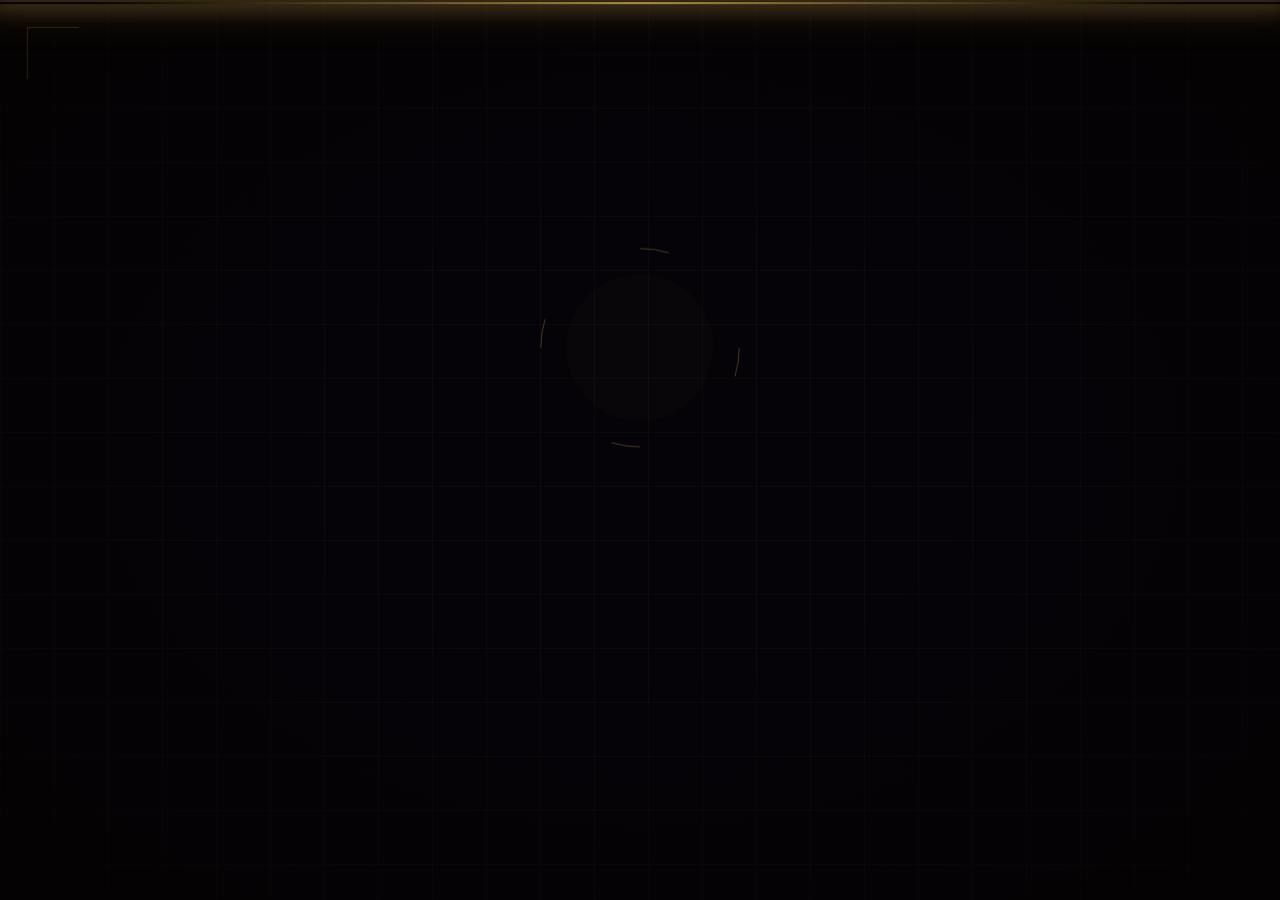
==== auctions/index.html @ a0e3cbb8 "2026-08-18" ====
<!DOCTYPE html>
<html lang="zh-CN">
<head>
  <meta charset="UTF-8">
  <meta name="viewport" content="width=device-width, initial-scale=1.0, viewport-fit=cover">
  <title>拍卖功能 — CSC·Alliance：Public WM</title>
  <link rel="icon" type="image/png" href="/picture/websitelogo.png">
  <style>body{opacity:0}</style>
  <link rel="stylesheet" href="/css/main.css">
  <link rel="stylesheet" href="/css/fui-core.css">
  <script src="/js/fui-core.js"></script>
</head>
<body>
  <canvas id="star-canvas"></canvas>
  <div class="nebula-bg"></div>

  <header class="bw-header">
    <div class="bw-header-row">
      <a href="/" class="bw-htab bw-brand" title="返回主页"><span class="bw-tab-fill"></span><span class="bw-nav-shine"></span>
        <img src="/picture/WS-logo-2.png" class="bw-brand-logo-img" alt="WS">
        <div class="bw-brand-text">
          <span class="bw-brand-cn">CSC·Alliance</span>
          <span class="bw-brand-sub">PUBLIC <span class="bw-brand-wm">WM</span></span>
        </div>
        <span class="bw-brand-hover-label">重返主页</span>
      </a>
      <span class="bw-nav-slash" aria-hidden="true"></span>
      <a href="https://world.wfspeed.run" target="_blank" rel="noopener" class="bw-htab bw-nav-link"><span class="bw-tab-fill"></span><span class="bw-nav-shine"></span><span class="bw-nav-label">世界状态</span></a>
      <span class="bw-nav-slash" aria-hidden="true"></span>
      <a href="https://eelog.wfspeed.run"      target="_blank" rel="noopener" class="bw-htab bw-nav-link"><span class="bw-tab-fill"></span><span class="bw-nav-shine"></span><span class="bw-nav-label">日志分析</span></a>
      <span class="bw-nav-slash" aria-hidden="true"></span>
      <a href="https://item.wfspeed.run"        target="_blank" rel="noopener" class="bw-htab bw-nav-link"><span class="bw-tab-fill"></span><span class="bw-nav-shine"></span><span class="bw-nav-label">物品查询</span></a>
      <span class="bw-nav-slash" aria-hidden="true"></span>
      <a href="https://relic.wfspeed.run"            target="_blank" rel="noopener" class="bw-htab bw-nav-link"><span class="bw-tab-fill"></span><span class="bw-nav-shine"></span><span class="bw-nav-label">核桃溯源</span></a>
      <span class="bw-nav-slash" aria-hidden="true"></span>
      <a href="https://wenxin.baidu.com/?enter_type=chat_site" target="_blank" rel="noopener" class="bw-htab bw-nav-link"><span class="bw-tab-fill"></span><span class="bw-nav-shine"></span><span class="bw-nav-label">人工智能</span></a>
      <span class="bw-nav-slash" aria-hidden="true"></span>
      <a href="/auctions" class="bw-htab bw-nav-link is-current"><span class="bw-tab-fill"></span><span class="bw-nav-shine"></span><span class="bw-nav-label">拍卖功能</span></a>
      <span class="bw-nav-slash" aria-hidden="true"></span>
      <button class="bw-htab bw-nav-link" id="bw-logout-btn" title="退出登录"><span class="bw-tab-fill"></span><span class="bw-nav-shine"></span><span class="bw-nav-label">登出账号</span></button>
      <button class="bw-hamburger" id="bw-hamburger" aria-label="导航菜单" aria-expanded="false">
        <span class="bw-tab-fill"></span>
        <span class="bw-hamburger-icon"><span></span><span></span><span></span></span>
      </button>
    </div>
  </header>
  <div class="bw-drawer-overlay" id="bw-drawer-overlay" aria-hidden="true"></div>
  <nav class="bw-drawer" id="bw-drawer" aria-label="移动端导航">
    <div class="bw-drawer-head">
      <img src="/picture/WS-logo-2.png" class="bw-drawer-head-logo" alt="WS">
      <div><span class="bw-drawer-head-cn">CSC·Alliance</span><span class="bw-drawer-head-sub">PUBLIC <span class="bw-brand-wm">WM</span></span></div>
    </div>
    <div class="bw-drawer-nav">
      <a href="/"    class="bw-drawer-link">主页</a>
      <a href="https://world.wfspeed.run" target="_blank" rel="noopener" class="bw-drawer-link">世界状态</a>
      <a href="https://eelog.wfspeed.run"      target="_blank" rel="noopener" class="bw-drawer-link">日志分析</a>
      <a href="https://item.wfspeed.run"        target="_blank" rel="noopener" class="bw-drawer-link">物品查询</a>
      <a href="https://relic.wfspeed.run"            target="_blank" rel="noopener" class="bw-drawer-link">核桃溯源</a>
      <a href="https://wenxin.baidu.com/?enter_type=chat_site" target="_blank" rel="noopener" class="bw-drawer-link">人工智能</a>
      <div class="bw-drawer-sep"></div>
      <a href="/auctions"   class="bw-drawer-link is-current">拍卖功能</a>
    </div>
    <div class="bw-drawer-logout">
      <button class="bw-drawer-logout-btn" id="bw-drawer-logout-btn">登出账号</button>
    </div>
  </nav>

  <div class="bw-confirm-overlay" id="bw-logout-confirm" aria-hidden="true">
    <div class="bw-confirm-box">
      <span class="bw-c bw-c-tl"></span><span class="bw-c bw-c-tr"></span>
      <span class="bw-c bw-c-bl"></span><span class="bw-c bw-c-br"></span>
      <div class="bw-confirm-icon">
        <svg width="30" height="30" viewBox="0 0 24 24" fill="none" stroke="currentColor" stroke-width="1.8" stroke-linecap="round" stroke-linejoin="round"><path d="M9 21H5a2 2 0 0 1-2-2V5a2 2 0 0 1 2-2h4"/><polyline points="16 17 21 12 16 7"/><line x1="21" y1="12" x2="9" y2="12"/></svg>
      </div>
      <div class="bw-confirm-title">确认登出账号？</div>
      <div class="bw-confirm-sub">登出后需重新输入邮箱与口令验证身份</div>
      <div class="bw-confirm-actions">
        <button class="bw-confirm-btn bw-confirm-cancel" id="bw-confirm-cancel">取消</button>
        <button class="bw-confirm-btn bw-confirm-ok" id="bw-confirm-ok">确认登出</button>
      </div>
    </div>
  </div>

  <!-- 通用确认框（下架等危险操作复用） -->
  <div class="bw-confirm-overlay" id="bw-auc-confirm" aria-hidden="true">
    <div class="bw-confirm-box">
      <span class="bw-c bw-c-tl"></span><span class="bw-c bw-c-tr"></span>
      <span class="bw-c bw-c-bl"></span><span class="bw-c bw-c-br"></span>
      <div class="bw-confirm-icon">
        <svg width="30" height="30" viewBox="0 0 24 24" fill="none" stroke="currentColor" stroke-width="1.8" stroke-linecap="round" stroke-linejoin="round"><path d="M10.29 3.86L1.82 18a2 2 0 0 0 1.71 3h16.94a2 2 0 0 0 1.71-3L13.71 3.86a2 2 0 0 0-3.42 0z"/><line x1="12" y1="9" x2="12" y2="13"/><line x1="12" y1="17" x2="12.01" y2="17"/></svg>
      </div>
      <div class="bw-confirm-title" id="bw-auc-confirm-title">确认操作</div>
      <div class="bw-confirm-sub" id="bw-auc-confirm-sub"></div>
      <div class="bw-confirm-actions">
        <button class="bw-confirm-btn bw-confirm-cancel" id="bw-auc-confirm-cancel">取消</button>
        <button class="bw-confirm-btn bw-confirm-ok" id="bw-auc-confirm-ok">确认</button>
      </div>
    </div>
  </div>

  <div class="bw-wf-bg" aria-hidden="true"><img src="/picture/warframe-logo-blue-black.svg" alt=""></div>

  <main class="page-wrap bw-wrap">
    <section class="bw-tr-panel bw-auc-panel">
      <span class="bw-c bw-c-tl"></span><span class="bw-c bw-c-tr"></span>
      <span class="bw-c bw-c-bl"></span><span class="bw-c bw-c-br"></span>

      <!-- 类型 tab ＋ 功能模式 ＋ 语言切换 -->
      <div class="bw-auc-tabs-row">
        <div class="bw-auc-tabs">
          <button class="bw-type-pill active" data-atype="riven">裂罅Mod</button>
          <button class="bw-type-pill" data-atype="lich">赤毒玄骸</button>
          <button class="bw-type-pill" data-atype="sister">帕尔沃斯的姐妹</button>
        </div>
        <div class="bw-auc-mode-tabs">
          <button class="bw-auc-mode-btn active" data-mode="search">
            <svg width="13" height="13" viewBox="0 0 24 24" fill="none" stroke="currentColor" stroke-width="2.2" stroke-linecap="round" stroke-linejoin="round"><circle cx="11" cy="11" r="7"/><line x1="21" y1="21" x2="16.65" y2="16.65"/></svg>
            搜索拍卖
          </button>
          <button class="bw-auc-mode-btn" data-mode="manage">
            <svg width="13" height="13" viewBox="0 0 24 24" fill="none" stroke="currentColor" stroke-width="2.2" stroke-linecap="round" stroke-linejoin="round"><path d="M11 4H4a2 2 0 0 0-2 2v14a2 2 0 0 0 2 2h14a2 2 0 0 0 2-2v-7"/><path d="M18.5 2.5a2.121 2.121 0 0 1 3 3L12 15l-4 1 1-4 9.5-9.5z"/></svg>
            管理我的拍卖
          </button>
        </div>
        <button class="bw-lang-btn" id="bw-auc-lang-btn" title="切换武器/词条名称显示语言（中↔EN）" aria-label="切换语言">
          <span class="bw-lang-inner">
            <span class="bw-lang-seg active" id="bw-auc-lang-zh">中</span>
            <span class="bw-lang-seg" id="bw-auc-lang-en">EN</span>
          </span>
        </button>
      </div>

      <!-- ══ 搜索模式内容 ══ -->
      <div id="bw-auc-search-zone">
        <!-- 筛选器（按类型动态渲染） -->
        <div class="bw-auc-filters" id="bw-auc-filters"></div>

        <div class="bw-auc-search-row">
          <button class="bw-drawer-btn-update bw-auc-search-btn" id="bw-auc-search-btn">
            <svg width="15" height="15" viewBox="0 0 24 24" fill="none" stroke="currentColor" stroke-width="2" stroke-linecap="round" stroke-linejoin="round"><circle cx="11" cy="11" r="7"/><line x1="21" y1="21" x2="16.65" y2="16.65"/></svg>
            <span>搜索拍卖</span>
          </button>
          <span class="bw-auc-status" id="bw-auc-status"></span>
        </div>
      </div>

      <!-- ══ 管理模式内容 ══ -->
      <div id="bw-auc-manage-zone" style="display:none">
        <div class="bw-auc-manage-toolbar">
          <div class="bw-auc-mine-ctrl-row">
            <input class="bw-auc-mine-kw" id="bw-auc-mine-kw" placeholder="武器名称筛选…" autocomplete="off">
            <div class="bw-auc-mine-vis-pills">
              <button class="bw-auc-mine-vis active" data-mvis="all">全部</button>
              <button class="bw-auc-mine-vis" data-mvis="visible">显示中</button>
              <button class="bw-auc-mine-vis" data-mvis="hidden">已隐藏</button>
            </div>
            <div class="bw-auc-bulk-row">
              <input class="bw-auc-mine-kw bw-auc-bulk-price" id="bw-auc-bulk-price" type="number" min="1" placeholder="批量改价（白金）">
              <button class="bw-auc-mgmt-btn" id="bw-auc-bulk-btn">批量改价</button>
            </div>
          </div>
          <div class="bw-auc-manage-actions">
            <button class="bw-auc-mgmt-btn bw-auc-refresh-btn" id="bw-auc-mine-refresh">
              <svg width="13" height="13" viewBox="0 0 24 24" fill="none" stroke="currentColor" stroke-width="2.2" stroke-linecap="round" stroke-linejoin="round"><polyline points="23 4 23 10 17 10"/><path d="M20.49 15a9 9 0 1 1-2.12-9.36L23 10"/></svg>
              刷新
            </button>
            <button class="bw-auc-mgmt-btn bw-auc-create-primary" id="bw-auc-create-btn">＋ 上架新拍卖</button>
          </div>
          <span class="bw-auc-status" id="bw-auc-manage-status"></span>
        </div>
      </div>
    </section>

    <!-- 我的拍卖列表（仅管理模式） -->
    <section class="bw-tr-panel bw-auc-panel" id="bw-auc-mine-panel" style="display:none">
      <div class="bw-inv-section-head">
        <span class="bw-inv-section-title">我的拍卖（<span id="bw-auc-mine-n">0</span>）</span>
        <span class="bw-tr-col-hint">当前类型 · 不含已关闭订单</span>
      </div>
      <div class="bw-auc-list" id="bw-auc-mine-list"></div>
    </section>

    <!-- 改价弹窗 -->
    <div class="bw-auc-modal-overlay" id="bw-auc-edit-modal" style="display:none" aria-hidden="true">
      <div class="bw-auc-modal">
        <span class="bw-c bw-c-tl"></span><span class="bw-c bw-c-tr"></span>
        <span class="bw-c bw-c-bl"></span><span class="bw-c bw-c-br"></span>
        <div class="bw-auc-modal-title" id="bw-auc-edit-title">改价</div>
        <div class="bw-auc-modal-field">
          <label>新价格（白金）</label>
          <input type="number" min="1" id="bw-auc-edit-price" class="bw-auc-modal-input" placeholder="输入新价格">
        </div>
        <div class="bw-auc-modal-field">
          <label>成交方式</label>
          <div class="bw-auc-modal-radios">
            <label><input type="radio" name="bw-auc-edit-type" value="buyout" checked> 一口价</label>
            <label><input type="radio" name="bw-auc-edit-type" value="starting"> 起拍价</label>
          </div>
        </div>
        <div class="bw-auc-modal-err" id="bw-auc-edit-err"></div>
        <div class="bw-auc-modal-actions">
          <button class="bw-auc-modal-cancel" id="bw-auc-edit-cancel">取消</button>
          <button class="bw-auc-modal-ok" id="bw-auc-edit-ok">确认改价</button>
        </div>
      </div>
    </div>

    <!-- 上架弹窗 -->
    <div class="bw-auc-modal-overlay" id="bw-auc-create-modal" style="display:none" aria-hidden="true">
      <div class="bw-auc-modal bw-auc-modal-lg">
        <span class="bw-c bw-c-tl"></span><span class="bw-c bw-c-tr"></span>
        <span class="bw-c bw-c-bl"></span><span class="bw-c bw-c-br"></span>
        <button class="bw-auc-modal-close" id="bw-auc-create-close" type="button" title="关闭" aria-label="关闭">
          <svg viewBox="0 0 10 10" fill="none"><path d="M1.5 1.5l7 7M8.5 1.5l-7 7" stroke="currentColor" stroke-width="1.6" stroke-linecap="round"/></svg>
        </button>
        <div class="bw-auc-modal-title" id="bw-auc-create-title">上架新拍卖</div>
        <div id="bw-auc-create-form-wrap"></div>
        <div class="bw-auc-modal-err" id="bw-auc-create-err"></div>
        <div class="bw-auc-modal-actions">
          <button class="bw-auc-modal-cancel" id="bw-auc-create-cancel">取消</button>
          <button class="bw-auc-modal-ok" id="bw-auc-create-ok">确认上架</button>
        </div>
      </div>
    </div>

    <!-- 搜索结果（仅搜索模式） -->
    <section class="bw-tr-panel bw-auc-panel" id="bw-auc-result-section">
      <div class="bw-inv-section-head">
        <span class="bw-inv-section-title">全站拍卖（<span id="bw-auc-result-n">0</span>）</span>
        <span class="bw-riven-avg-badge" id="bw-auc-riven-avg" style="display:none"></span>
        <span class="bw-tr-col-hint">点「复制求购」生成游戏内私聊指令，直接粘贴发送</span>
      </div>
      <!-- 排序 + 在线状态筛选 -->
      <div class="bw-auc-result-ctrl">
        <div class="bw-auc-sort-row">
          <span class="bw-auc-ctrl-label">排序</span>
          <button class="bw-auc-sort-btn active" data-sort="price_asc">价格升序</button>
          <button class="bw-auc-sort-btn" data-sort="price_desc">价格降序</button>
          <button class="bw-auc-sort-btn bw-auc-sort-damage" data-sort="damage_desc" style="display:none">伤害倒序</button>
          <button id="bw-auc-online-first-btn" class="bw-auc-sort-btn">在线优先</button>
        </div>
      </div>
      <div class="bw-auc-online-bar">
        <button class="bw-auc-online-pill active" data-ostatus="all">全部</button>
        <button class="bw-auc-online-pill" data-ostatus="online">在线</button>
        <button class="bw-auc-online-pill" data-ostatus="ingame">游戏中</button>
      </div>
      <div class="bw-auc-list" id="bw-auc-result-list">
        <div class="bw-inv-empty">选择条件后点「搜索拍卖」</div>
      </div>
    </section>
  </main>

  <footer class="bw-footer">
    <div class="bw-footer-sep"></div>
    <div class="bw-footer-inner">
      <div class="bw-beian-row">
        <a href="https://beian.miit.gov.cn/" target="_self" rel="noopener">沪ICP备2022033368号</a>
        <img src="/picture/gongan-beian.png" alt="公安备案" class="bw-beian-icon">
        <a href="https://beian.mps.gov.cn/#/query/webSearch?code=31015102000215" rel="noreferrer" target="_blank">沪公网安备31015102000215号</a>
      </div>
      <p>Copyright &copy; 2026 CSC Alliance All Rights Reserved.</p>
    </div>
  </footer>

  <script src="/js/vendor/gsap/gsap.min.js"></script>
  <script src="/js/vendor/gsap/ScrollTrigger.min.js"></script>
  <script src="/js/shared.js"></script>
  <script src="/js/auctions.js"></script>
</body>
</html>
---- css/main.css ----
/* ═══════════════════════════════════════════════════════════
   main.css —— CSC·Alliance：Boss Tool
   ═══════════════════════════════════════════════════════════ */

@font-face {
  font-family: 'xszt';
  src: url('../fonts/xszt.woff2') format('woff2'),
       url('../fonts/xszt.ttf')   format('truetype');
  font-weight: 400 900;
  font-style: normal;
  font-display: swap;
}

/* ── 可选字体：中文（体积大，只提供 woff2，优先走 Ws-Web CDN，本仓副本兜底） ── */
@font-face {
  font-family: '仓迹高德国妙黑';
  src: url('https://wfspeed.run/fonts/仓迹高德国妙黑.woff2') format('woff2'),
       url('../fonts/仓迹高德国妙黑.woff2') format('woff2');
  font-weight: 400 900; font-style: normal; font-display: swap;
}
@font-face {
  font-family: '演示秋鸿楷';
  src: url('https://wfspeed.run/fonts/演示秋鸿楷.woff2') format('woff2'),
       url('../fonts/演示秋鸿楷.woff2') format('woff2');
  font-weight: 400 900; font-style: normal; font-display: swap;
}
@font-face {
  font-family: 'QIJIFALLBACK';
  src: url('https://wfspeed.run/fonts/QIJIFALLBACK.woff2') format('woff2'),
       url('../fonts/QIJIFALLBACK.woff2') format('woff2');
  font-weight: 400 900; font-style: normal; font-display: swap;
}

/* ── 可选字体：英文/数字 ── */
@font-face {
  font-family: 'Teko-Bold-5';
  src: url('https://wfspeed.run/fonts/Teko-Bold-5.woff2') format('woff2'),
       url('../fonts/Teko-Bold-5.woff2') format('woff2');
  font-weight: 700; font-style: normal; font-display: swap;
}
@font-face {
  font-family: 'LEMONMILK-MediumItalic';
  src: url('https://wfspeed.run/fonts/LEMONMILK-MediumItalic.woff2') format('woff2'),
       url('../fonts/LEMONMILK-MediumItalic.woff2') format('woff2');
  font-weight: 500; font-style: italic; font-display: swap;
}
@font-face {
  font-family: 'Cako-Black';
  src: url('https://wfspeed.run/fonts/Cako-Black.woff2') format('woff2'),
       url('../fonts/Cako-Black.woff2') format('woff2');
  font-weight: 900; font-style: normal; font-display: swap;
}
@font-face {
  font-family: 'Adieu-Regular-Bold';
  src: url('https://wfspeed.run/fonts/Adieu-Regular-Bold.woff2') format('woff2'),
       url('../fonts/Adieu-Regular-Bold.woff2') format('woff2');
  font-weight: 700; font-style: normal; font-display: swap;
}
@font-face {
  font-family: 'Elsie-Black';
  src: url('https://wfspeed.run/fonts/Elsie-Black.woff2') format('woff2'),
       url('../fonts/Elsie-Black.woff2') format('woff2');
  font-weight: 900; font-style: normal; font-display: swap;
}

:root {
  --c-bg:    #07080f;
  --c-bg2:   #0d101e;
  --c-card:  rgba(10,16,34,0.84);
  --c-text:  #cce0f5;   /* 提亮 */
  --c-text2: #8aaccc;   /* 提亮副文本 */
  --c-white: #f4faff;

  /* ── 主题基础色通道（金皮=原值，零回归；赛博皮由下方 override 切换） ── */
  --g-primary: 212,168,74;   /* 主金 */
  --g-mid:     192,148,58;   /* 中金 */
  --g-deep:    185,142,52;   /* 深金/描边 */
  --g-hi:      255,215,100;  /* 高光金 */

  --c-gold-bright: #d4a84a;
  --c-gold-mid:    rgba(var(--g-primary),0.9);
  --c-gold-dim:    rgba(var(--g-mid),0.55);
  --c-gold-faint:  rgba(var(--g-mid),0.22);
  --c-border:      rgba(var(--g-deep),0.38);
  --c-border-s:    rgba(var(--g-primary),0.6);

  /* 求购/出售/警告语义色（标记色：色条/边框/图标用；文字请走下方 --c-*-text 文字档）。
     早年在本 :root 与文末"P2 校准"段各定义了一份 --c-sell/--c-buy，后者实际生效，
     两处数值漂移容易误导——合并到此唯一定义点并保留校准后的生效值，文末重复块已删。 */
  --c-sell: #c44898;  /* 品红降饱和度，不再那么刺眼 */
  --c-buy:  #1e9068;  /* 绿色偏冷，与暗金底色更协调 */
  --c-warn: #e8924a;

  /* 三档"表面"渐变：header(顶栏)/panel(工具栏等大面板)/card(订单行等小卡片)。
     之前全站大量组件直接写死深色渐变字面量，导致主题切换时只有最外层背景跟着变，
     导航栏/资料卡/订单卡片全都没反应——统一改成引用这三个变量，每套主题各自
     override 一份，才能让"护眼色调""极简模式"这些真正贯彻到每个组件。 */
  --c-header-grad: linear-gradient(180deg, rgba(28,22,10,.97) 0%, rgba(18,15,32,.97) 38%, rgba(9,12,26,.99) 100%);
  --c-panel-grad:  linear-gradient(160deg, rgba(16,20,42,.97) 0%, rgba(8,10,22,.98) 100%);
  --c-card-grad:   linear-gradient(160deg, rgba(12,18,38,.9) 0%, rgba(8,12,26,.95) 100%);

  /* ══ 语义变量槽层（五主题设计审计收口）：组件一律消费下列槽位，颜色字面量
        只允许出现在本 :root 与四个主题覆盖块里（取值依据见 DESIGN.md「语义变量槽层」） ══ */

  /* 输入框：暗色主题是"黑底凹槽"，浅底主题是"米白凹槽"；focus 只许同档加深/提亮，不换色相 */
  --c-input-bg: rgba(0,0,0,.45);
  --c-input-focus-bg: rgba(0,0,0,.6);
  --c-input-text: var(--c-white);
  --c-input-placeholder: rgba(96,120,152,.5);

  /* 幽灵按钮（无填充弱按钮）三件套：底色/描边/hover 提亮档。
     注意 hover 是"底色提亮档"（比 bg 高一档透明度），不是描边色 */
  --c-btn-ghost-bg: rgba(255,255,255,.05);
  --c-btn-ghost-border: rgba(255,255,255,.14);
  --c-btn-ghost-hover: rgba(255,255,255,.12);

  /* 浮起表面（第四档）：下拉/抽屉等浮层的渐变底 + option 等纯色底，
     比 card 更深一档才能压住浮层；minimal 不用渐变，两者同为纯色 */
  --c-float-grad: linear-gradient(160deg, #0c1122 0%, #080d1a 60%, #070810 100%);
  --c-float-bg: #0d101e;

  /* 语义色文字档：语义徽章/提示文案里的文字色，暗底 pastel 档；
     浅底主题调深、dark 降饱和（标记色 --c-sell/--c-buy/--c-warn 本身不动） */
  --c-sell-text: #e07ab8;
  --c-buy-text:  #3dd6a0;
  --c-warn-text: #f0a866;
  --c-err-text:  #e8a4cf;

  /* 功能色通道（RGB 三通道槽，用法同 --g-*）：gold 里历史散落的紫/蓝装饰字面量
     全部收编进这两条，让金回归唯一主角；cyber 下对齐霓虹分职（紫=装饰、蓝=主操作） */
  --c-special: 150,80,220;  /* 稀缺/特殊 紫（装饰） */
  --c-info:    80,160,240;  /* 信息/主操作 蓝 */

  /* 系统横幅三件套（整页级错误/维护条）：同族同调，浅底主题整体调浅 */
  --c-alert-bg: #7c2d2d;
  --c-alert-border: #ffc4c4;
  --c-alert-text: #f8d7d7;

  /* 装饰槽：星云染色（RGB 通道）、弹窗遮罩；
     投影色通道——浅底主题换暖棕，纯黑投影落在纸面上会发脏 */
  --c-nebula-tint: 145,95,25;
  --c-mask: rgba(4,6,15,.76);
  --c-shadow-rgb: 0,0,0;

  --r-sm: 4px;
  --r-md: 8px;
  --r-lg: 14px;

  --ease-fast: .18s ease;
  --ease-spring: cubic-bezier(.22,.68,0,1.2);

  /* 4级卡片深度阴影体系 */
  --shadow-bg:    0 2px 12px rgba(0,0,0,.4);
  --shadow-panel: 0 4px 48px rgba(0,0,0,.65), 0 1px 0 rgba(var(--g-primary),.08) inset, 0 0 0 .5px rgba(var(--g-primary),.06) inset;
  --shadow-card:  0 2px 16px rgba(0,0,0,.5), 0 1px 0 rgba(var(--g-primary),.06) inset;
  --shadow-hover: 0 8px 32px rgba(0,0,0,.55), 0 0 20px rgba(var(--g-primary),.12);

  /* 中文 / 英文+数字 分离字体通道：JS 只需改这两个变量，--f-main 自动重组。
     浏览器按 --f-main 列表顺序逐字符找可用字形，英文槽找不到中文字形会
     自动落到中文槽，天然实现"数字随英文、汉字随中文"，无需手动分流逻辑。 */
  --f-cjk-name: 'xszt';
  --f-en-name:  'xszt';
  --f-main: var(--f-en-name), var(--f-cjk-name), 'PingFang SC', 'Microsoft YaHei', sans-serif;
}

/* ── 赛博朋克主题：蓝紫白红霓虹穿插 + 大量流动渐变（用户明确指定色系）。
   --g-primary/mid/deep/hi 四槽位放蓝/紫/深蓝/红，"白"作为渐变里的高光过渡色
   （--cyber-flow-grad），而非塞进某个静态槽——静态变量装不下 5 种色还要循环流动，
   用一条完整渐变去表达"穿插"这个动态效果才对。配合 --cyber-flow-size +
   cyberFlow 动画，可在任意元素上做"蓝→紫→白→红→蓝"流动光效（见下方
   .bw-nav-shine/.bw-tab-fill 的 cyber 专属覆盖）。 ── */
html[data-fui-theme="cyber"] {
  --g-primary: 60,120,255;    /* 电蓝 */
  --g-mid:     150,60,255;    /* 紫罗兰 */
  --g-deep:    40,70,180;     /* 深蓝描边 */
  --g-hi:      255,60,110;    /* 霓虹红/洋红高光 */
  --c-gold-bright: #3c78ff;
  --c-bg:  #070513;
  --c-bg2: #0d0221;
  --cyber-flow-grad: linear-gradient(90deg, #3c78ff, #9633ff, #ffffff, #ff3c6e, #9633ff, #3c78ff);
  --cyber-flow-size: 300% 100%;
  --c-header-grad: linear-gradient(180deg, rgba(20,8,40,.97) 0%, rgba(12,4,28,.97) 38%, rgba(6,3,18,.99) 100%);
  --c-panel-grad:  linear-gradient(160deg, rgba(18,10,42,.95) 0%, rgba(9,3,22,.97) 100%);
  --c-card-grad:   linear-gradient(160deg, rgba(16,8,38,.9) 0%, rgba(9,3,22,.95) 100%);
  /* ── 语义槽覆盖：凹槽/浮层带蓝紫调，功能色对齐霓虹分职（紫=装饰、蓝=主操作）。
        语义文字档沿用 gold pastel 档——霓虹深底上 pastel 依然最清晰，不单独覆盖 ── */
  --c-input-bg: rgba(5,4,22,.5);
  --c-input-focus-bg: rgba(5,4,22,.68);
  --c-input-text: var(--c-white);
  --c-input-placeholder: rgba(105,125,190,.55);
  --c-btn-ghost-bg: rgba(110,140,255,.06);
  --c-btn-ghost-border: rgba(110,140,255,.18);
  --c-btn-ghost-hover: rgba(110,140,255,.14);
  --c-float-grad: linear-gradient(160deg, #150a30 0%, #0c0520 60%, #070312 100%);
  --c-float-bg: #120a28;
  --c-special: 150,60,255;   /* 霓虹紫（装饰） */
  --c-info: 60,120,255;      /* 电蓝（主操作） */
  --c-alert-bg: #5c1428;
  --c-alert-border: #ff7a96;
  --c-alert-text: #ffd0da;
  --c-nebula-tint: 96,60,220;
  --c-mask: rgba(6,3,16,.8);
  --c-shadow-rgb: 4,2,14;
}

/* ── 暗黑色调：完全碳素画风，黑底白字，能看清内容即可（用户明确指定）。
   之前只覆盖了强调色通道，--c-text 仍继承 :root 的浅蓝、--c-card 仍是深蓝
   半透明——不是真正的黑白碳素风，这次补齐文字色/卡片色，彻底去彩色化。 ── */
html[data-fui-theme="dark"] {
  --g-primary: 190,196,206;
  --g-mid:     150,156,168;
  --g-deep:    110,116,128;
  --g-hi:      230,236,244;
  --c-gold-bright: #c6ccd6;
  --c-bg:  #08090b;
  --c-bg2: #0d0f12;
  --c-card: rgba(30,31,34,.84);  /* 随灰阶拉开同步提到 28-34 区间 */
  --c-text:  #f0f0f0;
  --c-text2: #a0a0a0;
  --c-white: #ffffff;
  --c-header-grad: linear-gradient(180deg, rgba(20,20,22,.97) 0%, rgba(14,14,16,.97) 38%, rgba(4,4,5,.99) 100%);
  /* 碳素仪器灰阶：卡/面板明度从原来的 8-22 提到 28-34 区间，层次靠明度差而非色相区分 */
  --c-panel-grad:  linear-gradient(160deg, rgba(34,35,38,.95) 0%, rgba(26,27,30,.97) 100%);
  --c-card-grad:   linear-gradient(160deg, rgba(32,33,36,.9) 0%, rgba(26,27,30,.95) 100%);
  /* ── 语义槽覆盖：中性灰凹槽/浮层；语义文字档整体降饱和——仪表信号灯定位，能辨向即可 ── */
  --c-input-bg: rgba(255,255,255,.05);
  --c-input-focus-bg: rgba(255,255,255,.09);
  --c-input-text: var(--c-white);
  --c-input-placeholder: rgba(160,160,160,.5);
  --c-btn-ghost-bg: rgba(255,255,255,.04);
  --c-btn-ghost-border: rgba(255,255,255,.12);
  --c-btn-ghost-hover: rgba(255,255,255,.1);
  --c-float-grad: linear-gradient(160deg, #2a2b2e 0%, #1a1b1d 100%);
  --c-float-bg: #222326;
  --c-sell-text: #c98bab;
  --c-buy-text:  #4fbc93;
  --c-warn-text: #d99a62;
  --c-err-text:  #c993b8;
  --c-special: 140,90,205;
  --c-info: 110,150,200;
  --c-alert-bg: #5c2828;
  --c-alert-border: #c98f8f;
  --c-alert-text: #e6cdcd;
  --c-mask: rgba(0,0,0,.78);
  --c-shadow-rgb: 0,0,0;
  --fui-vignette: rgba(2,2,2,.85);
  --fui-logo-bg:  radial-gradient(circle at 50% 55%,rgba(24,24,24,.85) 0%,rgba(10,10,10,.96) 55%,rgba(2,2,2,.99) 100%);
  --fui-label-cn: rgba(240,240,240,.95);
}
/* 碳素仪器装饰降级：暖雾星云整层关闭、徽标 glitch 的色偏（hue-rotate）不再触发，
   只留呼吸明暗——仪器面板不需要氛围特效 */
html[data-fui-theme="dark"] .nebula-bg { display: none; }
html[data-fui-theme="dark"] .bw-wf-bg img.glitching { animation: wfBreath 10.8s ease-in-out infinite; }

/* ── 护眼色调：二次专业化设计，放弃旧版"护眼绿"套路（那其实是对比度陷阱，
   绿底+深绿字看似柔和实则容易糊在一起），改用主流电子阅读器验证过的暖色
   纸质基调（参考 Kindle/微信读书"米黄/护眼"模式）：低饱和暖米白背景
   + 暖棕灰正文，规避蓝光刺激的同时保证长时间阅读不费眼、字迹依然清晰。
   强调色改用暖金棕（跟站点原本的金色调性一脉相承，只是压暗压柔应对浅底）。 ── */
html[data-fui-theme="eyecare"] {
  --g-primary: 152,112,58;    /* 暖金棕强调（按钮/边框/图标），与浅色纸质背景协调 */
  --g-mid:     132,96,50;
  --g-deep:    108,78,42;
  --g-hi:      178,136,74;    /* 较亮暖金，hover态 */
  --c-gold-bright: #8a6636;
  --c-bg:  #f2e9d6;           /* 暖米白纸质底色，接近主流阅读App的护眼模式 */
  --c-bg2: #ece0c8;
  --c-card: rgba(255,251,242,.62);
  --c-text:  #4a4138;         /* 暖棕灰正文，避免纯黑的高对比刺激感 */
  --c-text2: #8a7d68;
  --c-white: #2f2a22;
  --shadow-bg:    0 2px 12px rgba(120,95,55,.12);
  --shadow-panel: 0 4px 32px rgba(120,95,55,.14), 0 1px 0 rgba(255,255,255,.55) inset, 0 0 0 .5px rgba(152,112,58,.1) inset;
  --shadow-card:  0 2px 12px rgba(120,95,55,.1), 0 1px 0 rgba(255,255,255,.55) inset;
  --shadow-hover: 0 6px 20px rgba(120,95,55,.16), 0 0 14px rgba(152,112,58,.1);
  --fui-vignette: rgba(200,175,130,.3);
  --fui-logo-bg:  radial-gradient(circle at 50% 55%, rgba(255,251,242,.94) 0%, rgba(240,229,202,.97) 55%, rgba(224,208,172,1) 100%);
  --fui-label-cn: rgba(74,65,56,.92);
  /* 纸质浅色调：顶栏/面板/卡片都用暖米白系，不再是深色导航栏突兀地扣在浅色内容上 */
  --c-header-grad: linear-gradient(180deg, rgba(238,228,203,.97) 0%, rgba(230,217,186,.97) 60%, rgba(222,207,172,.99) 100%);
  --c-panel-grad:  linear-gradient(160deg, rgba(255,251,242,.72) 0%, rgba(246,238,220,.8) 100%);
  --c-card-grad:   linear-gradient(160deg, rgba(255,252,245,.68) 0%, rgba(248,240,222,.78) 100%);
  /* ── 语义槽覆盖：浅底全面米白化——凹槽/浮层/幽灵按钮换暖米白+暖棕描边，
        语义文字档调深（pastel 在纸面上会糊成一片），遮罩/投影统一暖棕不发脏 ── */
  --c-input-bg: rgba(255,252,245,.75);
  --c-input-focus-bg: #fffdf8;
  --c-input-text: var(--c-white);   /* eyecare 的 --c-white 语义反转为深棕 #2f2a22 */
  --c-input-placeholder: rgba(138,125,104,.55);
  --c-btn-ghost-bg: rgba(152,112,58,.06);
  --c-btn-ghost-border: rgba(152,112,58,.28);
  --c-btn-ghost-hover: rgba(152,112,58,.12);
  --c-float-grad: linear-gradient(160deg, #fbf5e8 0%, #f2e8d0 100%);
  --c-float-bg: #faf3e3;
  --c-sell-text: #a03c7a;
  --c-buy-text:  #1e7a52;
  --c-warn-text: #b06a20;
  --c-err-text:  #8f2a6b;
  --c-special: 124,62,184;
  --c-info: 58,108,196;
  --c-alert-bg: #f6ddd6;
  --c-alert-border: #a84434;
  --c-alert-text: #7c2d22;
  --c-nebula-tint: 196,158,96;   /* 极淡暖棕，纸面上只留一点暖意 */
  --c-mask: rgba(120,95,55,.35);
  --c-shadow-rgb: 120,95,55;
}
/* 护眼模式下关闭巨型 Warframe 徽标背景呼吸动效——大面积深色装饰图案会
   直接破坏纸质护眼底色的干净观感，且晃动动效本身就是护眼场景要规避的东西 */
html[data-fui-theme="eyecare"] .bw-wf-bg { display: none !important; }

/* ── 极简模式：视觉基调改为与护眼模式同源的暖米纸质色（不再是刺眼的纯白底黑字），
   强制系统字体，关闭一切装饰性动效与非必要背景元素——网速特别差的用户专用，
   功能不减、带宽最小化。配色数值直接对齐护眼模式的 --g-primary/文字色，
   保证两个模式视觉语言一致；区别只在于本模式仍然是纯色平铺（不用渐变/半透明
   合成），把渲染开销压到最低，网络带宽方面同样保持原有的"不加载背景大图/
   不跑装饰动效"策略——这些都只影响视觉渲染，不涉及在线状态维持的心跳请求，
   后者由独立的定时器逻辑负责，不受本主题任何设置影响。 ── */
html[data-fui-theme="minimal"] {
  --g-primary: 152,112,58;
  --g-mid:     132,96,50;
  --g-deep:    108,78,42;
  --g-hi:      178,136,74;
  --c-gold-bright: #8a6636;
  --c-bg:  #f2e9d6;
  --c-bg2: #ece0c8;
  --c-card: #f8f1e2;
  --c-text:  #4a4138;
  --c-text2: #8a7d68;
  --c-white: #2f2a22;
  --shadow-bg:    0 1px 3px rgba(120,95,55,.1);
  --shadow-panel: 0 2px 8px rgba(120,95,55,.12), 0 1px 0 rgba(255,255,255,.5) inset;
  --shadow-card:  0 1px 4px rgba(120,95,55,.1);
  --shadow-hover: 0 2px 8px rgba(120,95,55,.16);
  --fui-vignette: rgba(200,175,130,.16);
  --fui-logo-bg:  radial-gradient(circle at 50% 55%, rgba(255,251,242,1) 0%, rgba(240,229,202,1) 55%, rgba(224,208,172,1) 100%);
  --fui-label-cn: rgba(74,65,56,.92);
  /* 极简模式不用渐变，纯色平铺——少一层渲染计算，也更符合"极简"调性 */
  --c-header-grad: #ece0c8;
  --c-panel-grad:  #f2e9d6;
  --c-card-grad:   #f8f1e2;
  /* 强制系统字体：不受用户已选字体偏好影响（JS 在极简模式下不会写内联覆盖，
     由本规则兜底生效），带宽消耗降到最低 */
  --f-cjk-name: 'PingFang SC', 'Microsoft YaHei', sans-serif;
  --f-en-name:  -apple-system, 'Segoe UI', Roboto, Arial, sans-serif;
  /* ── 语义槽覆盖：与 eyecare 同色系但纯色平铺（浮层不用渐变），
        幽灵按钮描边保持肉眼可见的工程图纸线框感 ── */
  --c-input-bg: #f8f1e2;
  --c-input-focus-bg: #fffdf8;
  --c-input-text: var(--c-white);
  --c-input-placeholder: rgba(138,125,104,.55);
  --c-btn-ghost-bg: rgba(152,112,58,.06);
  --c-btn-ghost-border: rgba(152,112,58,.28);
  --c-btn-ghost-hover: rgba(152,112,58,.12);
  --c-float-grad: #f8f1e2;
  --c-float-bg: #f8f1e2;
  --c-sell-text: #a03c7a;
  --c-buy-text:  #1e7a52;
  --c-warn-text: #b06a20;
  --c-err-text:  #8f2a6b;
  --c-special: 124,62,184;
  --c-info: 58,108,196;
  --c-alert-bg: #f6ddd6;
  --c-alert-border: #a84434;
  --c-alert-text: #7c2d22;
  --c-mask: rgba(120,95,55,.35);
  --c-shadow-rgb: 120,95,55;
}
html[data-fui-theme="minimal"] *,
html[data-fui-theme="minimal"] *::before,
html[data-fui-theme="minimal"] *::after {
  animation-duration: .01ms !important;
  animation-iteration-count: 1 !important;
  transition-duration: .01ms !important;
}
html[data-fui-theme="minimal"] #star-canvas,
html[data-fui-theme="minimal"] .bw-wf-bg,
html[data-fui-theme="minimal"] .nebula-bg { display: none !important; }  /* 星云整层不渲染：纯色平铺，不容许暖雾 */

/* ── gold（默认皮）专属规则作用域占位 ──
   gold 的全部取值即上方 :root，本作用域留空：fui-core.js 会显式写入
   data-fui-theme="gold"（与另外四套主题同构），今后只适用于 gold 的
   装饰/动效规则请挂在这里，不要再堆进 :root 污染其他主题。 */
html[data-fui-theme="gold"] {
  /* 占位：gold 专属覆盖规则放这里 */
}

*, *::before, *::after { box-sizing: border-box; margin: 0; padding: 0; }
html { font-size: 16px; scroll-behavior: smooth; }
/* 部分艺术/书法向中文字体（QIJI FALLBACK、演示秋鸿楷）实际字面比数值字号小得多，
   全站几乎所有尺寸都用 rem，故直接放大根字号做整体补偿，不用逐个组件改字号。 */
html[data-fui-cjk="qiji"]    { font-size: 21px; }
html[data-fui-cjk="qiuhong"] { font-size: 19px; }
body {
  background: var(--c-bg);
  color: var(--c-text);
  font-family: var(--f-main);
  line-height: 1.6;
  min-height: 100vh;
  overflow-x: hidden;
  transition: opacity .36s ease;
}
a { color: inherit; text-decoration: none; }
img { display: block; max-width: 100%; }
input, button, select { font-family: var(--f-main); }
/* 中文文本默认允许在任意两个汉字之间断行（不像西文靠空格分词），
   这意味着 flexbox 的 min-width:auto 自动保护对中文完全无效——
   父容器一旦空间不够，中文按钮文字会被逐字挤成竖排一根柱子，而不是
   整个按钮换到下一行（这是本站移动端反复出现"文字逐字断行"的根因）。
   全局给按钮类文字加 white-space:nowrap，让换行只发生在"按钮之间"
   （靠父容器 flex-wrap），绝不发生在"按钮内部"。 */
button { white-space: nowrap; }

/* ─── 滚动条 ─── */
::-webkit-scrollbar { width: 4px; height: 4px; }
::-webkit-scrollbar-track { background: transparent; }
::-webkit-scrollbar-thumb { background: var(--c-gold-faint); border-radius: 99px; }
::-webkit-scrollbar-thumb:hover { background: var(--c-gold-dim); }
* { scrollbar-width: thin; scrollbar-color: var(--c-gold-faint) transparent; }

/* ─── 星空背景 ─── */
#star-canvas {
  position: fixed; inset: 0; width: 100%; height: 100%;
  z-index: 0; pointer-events: none; background: var(--c-bg);
}
.nebula-bg {
  position: fixed; inset: 0; z-index: 1; pointer-events: none; overflow: hidden;
}
.nebula-bg::before {
  content: ''; position: absolute; width: 90vw; height: 90vw; border-radius: 50%;
  background: radial-gradient(circle, rgba(var(--c-nebula-tint),.12) 0%, rgba(var(--c-nebula-tint),.05) 40%, transparent 70%);
  top: -30vw; left: -20vw;
  animation: nebulaDrift 42s ease-in-out infinite alternate;
  filter: blur(55px);
}
.nebula-bg::after {
  content: ''; position: absolute; width: 65vw; height: 65vw; border-radius: 50%;
  background: radial-gradient(circle, rgba(var(--c-nebula-tint),.08) 0%, rgba(var(--c-nebula-tint),.03) 45%, transparent 70%);
  bottom: -15vw; right: -15vw;
  animation: nebulaDrift 38s ease-in-out infinite alternate-reverse;
  filter: blur(60px);
}
@keyframes nebulaDrift {
  0%   { transform: translate(0,0) scale(1); }
  33%  { transform: translate(4vw, 3vw) scale(1.06); }
  66%  { transform: translate(-3vw, 5vw) scale(.96); }
  100% { transform: translate(5vw,-3vw) scale(1.04); }
}

/* ─── Header ─── */
.bw-header {
  position: sticky; top: 0; z-index: 100;
  height: 62px;
  opacity: 1;
  background: var(--c-header-grad);
  border-bottom: 1px solid rgba(var(--g-deep),.2);
  box-shadow:
    inset 0 1px 0 rgba(var(--g-hi),.06),   /* 顶部高光条 */
    inset 0 -1px 0 rgba(var(--g-primary),.12),
    0 6px 40px rgba(var(--c-shadow-rgb),.9);
  backdrop-filter: blur(10px);
}
/* 斜向金属光感 + 扫描线纹理叠加 */
.bw-header::before {
  content: '';
  position: absolute; inset: 0; pointer-events: none; z-index: 0;
  background:
    /* 对角线高光条（金属光感） */
    linear-gradient(108deg,
      transparent 0%, transparent 38%,
      rgba(var(--g-hi),.045) 48%,
      rgba(var(--g-hi),.06)  50%,
      rgba(var(--g-hi),.045) 52%,
      transparent 62%, transparent 100%),
    /* 横向扫描线 */
    repeating-linear-gradient(
      0deg,
      transparent 0px, transparent 3px,
      rgba(var(--g-primary),.013) 3px, rgba(var(--g-primary),.013) 4px
    );
}
/* 底部金色辉光线 */
.bw-header::after {
  content: '';
  position: absolute; bottom: -1px; left: 6%; right: 6%; height: 1px;
  background: linear-gradient(90deg,
    transparent 0%,
    rgba(var(--g-primary),.55) 22%,
    rgba(var(--g-hi),.95) 50%,
    rgba(var(--g-primary),.55) 78%,
    transparent 100%);
  box-shadow: 0 0 16px 2px rgba(var(--g-primary),.28);
  pointer-events: none;
}

/* ─── 顶栏行：logo + 5 导航 + 登出 = 7 等分区块 ─── */
.bw-header-row {
  display: flex; align-items: stretch;
  height: 100%; width: 100%;
  position: relative; z-index: 1;
}

/* 每个等分区块（含 logo 区）共用尺寸规则 */
.bw-htab {
  flex: 1 1 0; min-width: 0;
  display: flex; align-items: center; justify-content: center;
  position: relative;
}

/* ─── LOGO / BRAND ─── */
.bw-brand { flex: 1.25 1 0; gap: .55rem; padding: 0 .5rem; }
.bw-brand-logo-img {
  width: 34px; height: 34px; object-fit: contain; flex-shrink: 0;
  filter: drop-shadow(0 0 8px rgba(var(--g-primary),.6)) drop-shadow(0 0 20px rgba(var(--g-primary),.25));
}
.bw-brand-text { display: flex; flex-direction: column; gap: 1px; min-width: 0; }
.bw-brand-cn {
  font-family: var(--f-main); font-weight: 900; font-size: .92rem;
  letter-spacing: .04em; line-height: 1.15;
  color: var(--c-gold-bright);
  text-shadow: 0 0 22px rgba(var(--g-primary),.55), 0 0 44px rgba(var(--g-primary),.2);
  white-space: nowrap; overflow: hidden; text-overflow: ellipsis;
}
.bw-brand-sub {
  font-family: var(--f-main); font-weight: 700; font-size: .56rem;
  letter-spacing: .24em; line-height: 1;
  /* 可读性下限：原 rgba(180,205,235,.38) 在暗底偏灰、浅底直接消失，
     改走主题副文本色 + 提 alpha，五套主题都能看清 */
  color: var(--c-text2); opacity: .78;
  padding-left: .06em;
}
/* "PUBLIC WM" 的 WM 两字母横向拉伸，提升辨识度（副标/抽屉共用） */
.bw-brand-wm {
  display: inline-block;
  transform: scaleX(1.32);
  letter-spacing: .02em;
}

/* logo 区可点击返回主页：悬停效果与右侧导航框体完全一致
   （金色平行四边形填充 + 底部辉光线 + 呼吸脉动），非悬停时正常显示 logo。
   悬停时 logo/文字淡出，浮现"重返主页"字样（样式与导航文字统一）。 */
/* logo 是顶栏最左区块，梯形：左垂直、右斜切。
   clip-path 直接加在容器上，将 fill/shine/文字全部剪裁到梯形范围内，
   比单独剪裁 fill 更彻底——再无矩形溢出边缘。
   offset 18px ≈ header 62px × tan(16°)，与 .bw-nav-slash skewX(-16deg) 精确对齐。 */
a.bw-brand {
  cursor: pointer; text-decoration: none; overflow: hidden;
  clip-path: polygon(0 0, 100% 0, calc(100% - 18px) 100%, 0 100%);
}
a.bw-brand .bw-tab-fill { transform: none; }
/* 登出：镜像梯形，左斜切、右垂直 */
#bw-logout-btn {
  overflow: hidden;
  clip-path: polygon(18px 0, 100% 0, 100% 100%, 0 100%);
}
#bw-logout-btn .bw-tab-fill { transform: none; }
/* logo/登出 hover 时填充更实，配合 logo 完全隐藏，看起来就是一个纯金色梯形按钮 */
a.bw-brand:hover .bw-tab-fill,
#bw-logout-btn:hover .bw-tab-fill {
  background: linear-gradient(180deg, rgba(var(--g-hi),.5) 0%, rgba(var(--g-primary),.34) 100%);
}
.bw-brand-hover-label {
  position: absolute; inset: 0;
  display: flex; align-items: center; justify-content: center;
  color: rgb(var(--g-hi));
  font-family: var(--f-main); font-weight: 900; font-size: 1.15rem;
  letter-spacing: .1em;
  text-shadow: 0 0 22px rgba(var(--g-hi),.85);
  opacity: 0; pointer-events: none;
  transition: opacity .22s ease;
  z-index: 2;
}
a.bw-brand .bw-brand-logo-img,
a.bw-brand .bw-brand-text { position: relative; z-index: 1; transition: opacity .22s ease; }
a.bw-brand:hover .bw-brand-logo-img,
a.bw-brand:hover .bw-brand-text { opacity: 0; }
a.bw-brand:hover .bw-brand-hover-label {
  opacity: 1;
  animation: navLabelGlitch .42s steps(1,end) 1;
}
/* 与 .bw-nav-link:hover 完全相同的填充/辉光/脉动 */
a.bw-brand:hover .bw-tab-fill {
  opacity: 1;
  animation: navFillPulse 2.8s ease-in-out infinite;
}
a.bw-brand:hover .bw-nav-shine {
  opacity: 1; left: 8%; right: 8%;
  animation: navShinePulse 2.6s ease-in-out infinite;
}

/* ─── 导航 / 登出 按钮（完全统一样式） ─── */
.bw-nav-link {
  text-decoration: none; white-space: nowrap; cursor: pointer;
  background: none; border: none; padding: 0 .35rem;
  font-family: var(--f-main);
  color: var(--c-gold-mid);
  font-size: .94rem; font-weight: 900;
  letter-spacing: .07em; text-transform: uppercase;
  transition: color .22s ease, text-shadow .22s ease;
}
.bw-nav-link:hover {
  color: rgb(var(--g-hi));
  text-shadow: 0 0 22px rgba(var(--g-hi),.85);
}

/* 目标锁定边角括号 — 悬停时从两个对角淡入，呼应登录卡/确认弹窗的 .bw-c 视觉语言 */
.bw-nav-link::before, .bw-nav-link::after {
  content: ''; position: absolute; z-index: 3;
  width: 8px; height: 8px; opacity: 0;
  transition: opacity .2s ease, transform .2s ease;
  pointer-events: none;
}
.bw-nav-link::before {
  top: 7px; left: 13px; transform: translate(-3px,-3px);
  border-top: 1.5px solid rgb(var(--g-hi)); border-left: 1.5px solid rgb(var(--g-hi));
}
.bw-nav-link::after {
  bottom: 7px; right: 13px; transform: translate(3px,3px);
  border-bottom: 1.5px solid rgb(var(--g-hi)); border-right: 1.5px solid rgb(var(--g-hi));
}
.bw-nav-link:hover::before, .bw-nav-link:hover::after {
  opacity: .9; transform: translate(0,0);
}

/* 文字信号锁定闪烁 — 悬停瞬间一次性色差闪烁，随后收束为稳定辉光（非循环，只在进入时播放一次）。
   闪烁的两个色差色（品红/青）是"信号干扰"这个视觉隐喻本身的固有色，不随主题变——就像所有
   主题下电视雪花噪点都是黑白一样，保留原样，只有收束终态改为主题变量。 */
.bw-nav-label {
  position: relative; z-index: 1;
  display: inline-block;
}
.bw-nav-link:hover .bw-nav-label {
  animation: navLabelLock .4s steps(1,end) 1;
}
@keyframes navLabelLock {
  0%   { text-shadow: 2px 0 rgba(255,100,130,.85), -2px 0 rgba(100,220,255,.85); }
  15%  { text-shadow: -2px 0 rgba(255,100,130,.7), 2px 0 rgba(100,220,255,.7); }
  30%  { text-shadow: 1px 0 rgba(255,100,130,.55), -1px 0 rgba(100,220,255,.55); }
  45%  { text-shadow: -1px 0 rgba(255,100,130,.4), 1px 0 rgba(100,220,255,.4); }
  100% { text-shadow: 0 0 22px rgba(var(--g-hi),.85); }
}

/* 平行四边形填充层：与 .bw-nav-slash 共享同一 skewX 变换公式，逐像素贴合、无角度误差。 */
.bw-tab-fill {
  position: absolute; inset: 0; z-index: 0;
  transform: skewX(-16deg) translate3d(0,0,0);
  background: linear-gradient(180deg, rgba(var(--g-hi),.3) 0%, rgba(var(--g-primary),.16) 100%);
  box-shadow: inset 0 0 26px rgba(var(--g-hi),.22);
  opacity: 0;
  transition: opacity .22s ease;
  pointer-events: none;
  overflow: hidden;
  will-change: opacity, filter, transform;
}
.bw-nav-link:hover .bw-tab-fill {
  opacity: 1;
  animation: navFillPulse 2.8s ease-in-out infinite;
}
@keyframes navFillPulse {
  0%, 100% { filter: brightness(1)    saturate(1); }
  50%       { filter: brightness(1.24) saturate(1.12); }
}

/* 故障效果：仅在「当前悬停激活的按钮」上由 JS 随机触发（CD 1.2~3s），
   其余未激活按钮不受影响。特异性 :hover.glitching 高于普通 :hover 规则，播放期间会覆盖它。 */
.bw-nav-link:hover.glitching .bw-tab-fill {
  animation: navFillPulse 2.8s ease-in-out infinite, navFillGlitch .42s steps(3,end) 1;
}
/* brand 按钮梯形容器内填充必须保持 transform:none，glitch 只做 filter 闪烁 */
a.bw-brand:hover.glitching .bw-tab-fill {
  animation: navFillPulse 2.8s ease-in-out infinite, navFillGlitchFlat .42s steps(3,end) 1;
}
@keyframes navFillGlitchFlat {
  0%   { filter: brightness(1)    saturate(1); }
  18%  { filter: brightness(1.75) saturate(1.5)  hue-rotate(18deg); }
  36%  { filter: brightness(.65)  saturate(.8)   hue-rotate(-14deg); }
  54%  { filter: brightness(1.55) saturate(1.3); }
  72%  { filter: brightness(.8); }
  100% { filter: brightness(1)    saturate(1); }
}
@keyframes navFillGlitch {
  0%   { transform: skewX(-16deg) translate3d(0,0,0);      filter: brightness(1)   saturate(1); }
  18%  { transform: skewX(-16deg) translate3d(-4px,2px,0); filter: brightness(1.75) saturate(1.5) hue-rotate(18deg); }
  36%  { transform: skewX(-16deg) translate3d(4px,-2px,0); filter: brightness(.65)  saturate(.8)  hue-rotate(-14deg); }
  54%  { transform: skewX(-16deg) translate3d(-3px,1px,0); filter: brightness(1.55) saturate(1.3); }
  72%  { transform: skewX(-16deg) translate3d(2px,-1px,0); filter: brightness(.8); }
  100% { transform: skewX(-16deg) translate3d(0,0,0);      filter: brightness(1)   saturate(1); }
}
.bw-nav-link.glitching .bw-nav-label,
a.bw-brand.glitching .bw-brand-hover-label {
  animation: navLabelGlitch .42s steps(1,end) 1;
}
@keyframes navLabelGlitch {
  0%   { text-shadow: 2px 0 rgba(255,100,130,.85), -2px 0 rgba(100,220,255,.85); }
  25%  { text-shadow: -2px 0 rgba(255,100,130,.7), 2px 0 rgba(100,220,255,.7); }
  50%  { text-shadow: 1px 0 rgba(255,100,130,.55), -1px 0 rgba(100,220,255,.55); }
  75%  { text-shadow: -1px 0 rgba(255,100,130,.4), 1px 0 rgba(100,220,255,.4); }
  100% { text-shadow: 0 0 22px rgba(var(--g-hi),.85); }
}

/* 底部辉光线 — 悬停期间持续脉动循环，中心向两侧展开后维持呼吸 */
.bw-nav-shine {
  position: absolute; bottom: 0;
  left: 50%; right: 50%; height: 2px; z-index: 2;
  background: linear-gradient(90deg, transparent, rgb(var(--g-hi)), transparent);
  box-shadow: 0 0 10px 2px rgba(var(--g-hi),.6);
  opacity: 0;
  transform: translate3d(0,0,0);
  will-change: opacity, box-shadow;
  transition: opacity .24s ease,
    left .32s cubic-bezier(.22,.68,0,1.2),
    right .32s cubic-bezier(.22,.68,0,1.2);
  pointer-events: none;
}
.bw-nav-link:hover .bw-nav-shine {
  opacity: 1; left: 8%; right: 8%;
  animation: navShinePulse 2.6s ease-in-out infinite;
}
@keyframes navShinePulse {
  0%, 100% { box-shadow: 0 0 10px 2px rgba(var(--g-hi),.6); }
  50%       { box-shadow: 0 0 20px 5px rgba(var(--g-hi),.95); }
}

.bw-nav-label { position: relative; z-index: 1; }

/* 斜切分隔线：角度、粗细、光感与 .bw-tab-fill 一致 */
.bw-nav-slash {
  flex-shrink: 0; align-self: stretch;
  width: 2px;
  background: linear-gradient(180deg,
    transparent 0%,
    rgba(var(--g-deep),.4) 20%,
    rgba(var(--g-hi),.9) 50%,
    rgba(var(--g-deep),.4) 80%,
    transparent 100%);
  box-shadow: 0 0 8px rgba(var(--g-primary),.5);
  transform: skewX(-16deg);
  pointer-events: none;
}

/* ─── 移动端顶栏：只保留 左侧 logo + 右侧 登出按钮 ─── */
@media (max-width: 720px) {
  .bw-header { height: 54px; }
  /* 隐藏 5 个工具导航（<a>）及全部斜线分隔符 */
  .bw-header-row a.bw-nav-link,
  .bw-header-row .bw-nav-slash { display: none !important; }
  /* logo 占据左侧全部剩余空间并左对齐 */
  .bw-brand { flex: 1 1 auto; justify-content: flex-start; padding-left: 1rem; }
  /* 登出按钮固定在右侧，保留完整故障/悬停动效 */
  #bw-logout-btn {
    flex: 0 0 auto; padding: 0 1.2rem;
    font-size: .9rem;
  }
  .bw-brand-cn { font-size: .96rem; }
  .bw-brand-sub { font-size: .52rem; }
  .bw-brand-logo-img { width: 32px; height: 32px; }
}

/* ─── 页面布局 ─── */
.page-wrap { position: relative; z-index: 2; opacity: .95; }
.bw-wrap { max-width: 1180px; margin: 0 auto; padding: 2rem 1.4rem 4rem; }

/* ─── 登出二次确认弹窗 ─── */
.bw-confirm-overlay {
  position: fixed; inset: 0; z-index: 500;
  display: flex; align-items: center; justify-content: center;
  background: var(--c-mask);
  backdrop-filter: blur(4px);
  opacity: 0; visibility: hidden;
  transition: opacity .22s ease, visibility 0s linear .22s;
}
.bw-confirm-overlay.show {
  opacity: 1; visibility: visible;
  transition: opacity .22s ease, visibility 0s linear 0s;
}
.bw-confirm-box {
  position: relative;
  width: 360px; max-width: calc(100vw - 2.4rem);
  background: var(--c-panel-grad);
  border: 1px solid rgba(var(--g-deep),.32);
  padding: 2.1rem 1.9rem 1.7rem;
  text-align: center;
  box-shadow: 0 0 60px rgba(var(--c-shadow-rgb),.7), 0 0 0 1px rgba(var(--g-primary),.05);
  transform: scale(.9) translateY(10px); opacity: 0;
  transition: transform .28s cubic-bezier(.22,.68,0,1.2), opacity .22s ease;
}
.bw-confirm-overlay.show .bw-confirm-box { transform: scale(1) translateY(0); opacity: 1; }
/* 顶部扫描光条 */
.bw-confirm-box::before {
  content: '';
  position: absolute; top: 0; left: 12%; right: 12%; height: 2px;
  background: linear-gradient(90deg, transparent, rgb(var(--g-hi)), transparent);
  box-shadow: 0 0 14px rgba(var(--g-hi),.6);
}
.bw-confirm-icon {
  width: 54px; height: 54px; margin: 0 auto .9rem;
  border-radius: 50%;
  display: flex; align-items: center; justify-content: center;
  background: radial-gradient(circle, rgba(232,146,74,.16) 0%, transparent 72%);
  border: 1px solid rgba(232,146,74,.4);
  color: var(--c-warn);
  box-shadow: 0 0 22px rgba(232,146,74,.22);
  animation: confirmIconPulse 2.2s ease-in-out infinite;
}
@keyframes confirmIconPulse {
  0%,100% { box-shadow: 0 0 16px rgba(232,146,74,.18); }
  50%      { box-shadow: 0 0 30px rgba(232,146,74,.4); }
}
.bw-confirm-title {
  font-family: var(--f-main); font-weight: 800; font-size: 1.08rem;
  color: var(--c-white); letter-spacing: .04em;
}
.bw-confirm-sub {
  margin-top: .5rem; color: var(--c-text2); font-size: .82rem; line-height: 1.6;
}
.bw-confirm-actions {
  margin-top: 1.5rem; display: flex; gap: .8rem;
}
.bw-confirm-btn {
  flex: 1; padding: .62rem 0;
  font-family: var(--f-main); font-size: .88rem; font-weight: 700; letter-spacing: .04em;
  cursor: pointer; transition: all .18s ease;
  clip-path: polygon(9px 0, 100% 0, calc(100% - 9px) 100%, 0 100%);
}
.bw-confirm-cancel {
  background: var(--c-btn-ghost-bg); border: 1px solid var(--c-btn-ghost-border);
  color: var(--c-text2);
}
/* 幽灵按钮 hover 统一：描边走主题金（与全站同类按钮一致），底色提亮一档 */
.bw-confirm-cancel:hover { border-color: var(--c-gold-dim); background: var(--c-btn-ghost-hover); color: var(--c-white); }
.bw-confirm-ok {
  background: linear-gradient(135deg, rgba(232,146,74,.22), rgba(203,74,74,.12));
  border: 1px solid rgba(232,146,74,.6);
  color: var(--c-warn-text);
}
.bw-confirm-ok:hover {
  box-shadow: 0 0 18px rgba(232,146,74,.35);
  /* hover 不再单独提亮一档（原 #ffbf82），文字档统一走 --c-warn-text，
     靠辉光强弱区分悬停态，避免浅底主题再维护一份 hover 文字色 */
  color: var(--c-warn-text);
}

/* 弹窗四角括号（复用登录页 .bw-c 样式，此处独立定义防止未加载登录页样式时缺失） */
.bw-c { position: absolute; width: 14px; height: 14px; pointer-events: none; }
.bw-c-tl { top: 0; left: 0; border-top: 2px solid rgba(var(--g-primary),.5); border-left: 2px solid rgba(var(--g-primary),.5); }
.bw-c-tr { top: 0; right: 0; border-top: 2px solid rgba(var(--g-primary),.5); border-right: 2px solid rgba(var(--g-primary),.5); }
.bw-c-bl { bottom: 0; left: 0; border-bottom: 2px solid rgba(var(--g-primary),.5); border-left: 2px solid rgba(var(--g-primary),.5); }
.bw-c-br { bottom: 0; right: 0; border-bottom: 2px solid rgba(var(--g-primary),.5); border-right: 2px solid rgba(var(--g-primary),.5); }

/* ─── 居中提醒弹窗（高斯模糊遮罩 + 5 主题适配） ─── */
.bw-notice-overlay {
  position: fixed; inset: 0; z-index: 950;
  display: flex; align-items: center; justify-content: center;
  background: rgba(0,0,0,.55);
  backdrop-filter: blur(12px); -webkit-backdrop-filter: blur(12px);
  opacity: 0; visibility: hidden;
  transition: opacity .28s ease, visibility 0s linear .28s;
}
.bw-notice-overlay.show {
  opacity: 1; visibility: visible;
  transition: opacity .28s ease, visibility 0s linear 0s;
}
/* 弹窗主体 */
.bw-notice-box {
  position: relative;
  width: 440px; max-width: calc(100vw - 2.4rem);
  background: var(--c-panel-grad);
  border: 1px solid rgba(var(--g-deep),.32);
  padding: 2.4rem 2.2rem 2rem;
  text-align: center;
  box-shadow: 0 0 80px rgba(var(--c-shadow-rgb),.75), 0 0 0 1px rgba(var(--g-primary),.06);
  transform: scale(.88) translateY(14px); opacity: 0;
  transition: transform .32s cubic-bezier(.22,.68,0,1.15), opacity .24s ease;
}
.bw-notice-overlay.show .bw-notice-box {
  transform: scale(1) translateY(0); opacity: 1;
}
/* 顶部扫描光条 */
.bw-notice-box::before {
  content: '';
  position: absolute; top: 0; left: 10%; right: 10%; height: 2px;
  background: linear-gradient(90deg, transparent, rgb(var(--g-hi)), transparent);
  box-shadow: 0 0 16px rgba(var(--g-hi),.55);
}
/* 警告图标 */
.bw-notice-icon {
  width: 60px; height: 60px; margin: 0 auto 1rem;
  border-radius: 50%;
  display: flex; align-items: center; justify-content: center;
  background: radial-gradient(circle, rgba(232,146,74,.18) 0%, transparent 72%);
  border: 1.5px solid rgba(232,146,74,.45);
  color: var(--c-warn);
  font-size: 1.6rem; line-height: 1;
  box-shadow: 0 0 26px rgba(232,146,74,.25);
  animation: bwNoticeIconPulse 2.4s ease-in-out infinite;
}
@keyframes bwNoticeIconPulse {
  0%,100% { box-shadow: 0 0 18px rgba(232,146,74,.2); }
  50%      { box-shadow: 0 0 36px rgba(232,146,74,.45); }
}
/* 标题 */
.bw-notice-title {
  font-family: var(--f-main); font-weight: 800; font-size: 1.15rem;
  color: var(--c-white); letter-spacing: .05em;
  margin-bottom: .7rem;
}
/* 正文 */
.bw-notice-msg {
  color: var(--c-text2); font-size: .92rem; line-height: 1.75;
  word-break: break-word;
}
/* 关闭按钮 */
.bw-notice-close {
  display: inline-flex; align-items: center; justify-content: center;
  margin-top: 1.6rem; min-width: 140px; padding: .65rem 0;
  font-family: var(--f-main); font-size: .9rem; font-weight: 700;
  letter-spacing: .04em; cursor: pointer;
  background: linear-gradient(135deg, rgba(232,146,74,.22), rgba(203,74,74,.12));
  border: 1px solid rgba(232,146,74,.6);
  color: var(--c-warn-text);
  clip-path: polygon(10px 0, 100% 0, calc(100% - 10px) 100%, 0 100%);
  transition: all .18s ease;
}
.bw-notice-close:hover {
  box-shadow: 0 0 20px rgba(232,146,74,.38);
  color: var(--c-warn-text);
}

/* ── Cyber 主题适配 ── */
html[data-fui-theme="cyber"] .bw-notice-box {
  border-color: rgba(60,120,255,.35);
  box-shadow: 0 0 80px rgba(60,120,255,.2), 0 0 0 1px rgba(60,120,255,.12);
}
html[data-fui-theme="cyber"] .bw-notice-box::before {
  background: linear-gradient(90deg, transparent, rgb(60,120,255), transparent);
  box-shadow: 0 0 16px rgba(60,120,255,.55);
}
html[data-fui-theme="cyber"] .bw-notice-icon {
  background: radial-gradient(circle, rgba(60,120,255,.18) 0%, transparent 72%);
  border-color: rgba(60,120,255,.45);
  color: #3c78ff;
  box-shadow: 0 0 26px rgba(60,120,255,.25);
  animation-name: bwNoticeIconPulseCyber;
}
@keyframes bwNoticeIconPulseCyber {
  0%,100% { box-shadow: 0 0 18px rgba(60,120,255,.2); }
  50%      { box-shadow: 0 0 36px rgba(60,120,255,.45); }
}
html[data-fui-theme="cyber"] .bw-notice-title { color: #b8ccff; }
html[data-fui-theme="cyber"] .bw-notice-close {
  background: linear-gradient(135deg, rgba(60,120,255,.22), rgba(110,140,255,.12));
  border-color: rgba(60,120,255,.6);
  color: #8ab4ff;
}
html[data-fui-theme="cyber"] .bw-notice-close:hover {
  box-shadow: 0 0 20px rgba(60,120,255,.38);
}

/* ── Dark 主题适配 ── */
html[data-fui-theme="dark"] .bw-notice-box {
  border-color: rgba(200,200,200,.2);
}
html[data-fui-theme="dark"] .bw-notice-icon {
  background: radial-gradient(circle, rgba(200,200,200,.12) 0%, transparent 72%);
  border-color: rgba(200,200,200,.35);
  color: #c6ccd6;
  box-shadow: 0 0 26px rgba(200,200,200,.15);
  animation-name: bwNoticeIconPulseDark;
}
@keyframes bwNoticeIconPulseDark {
  0%,100% { box-shadow: 0 0 18px rgba(200,200,200,.12); }
  50%      { box-shadow: 0 0 36px rgba(200,200,200,.3); }
}
html[data-fui-theme="dark"] .bw-notice-title { color: #e0e0e0; }
html[data-fui-theme="dark"] .bw-notice-close {
  background: linear-gradient(135deg, rgba(200,200,200,.15), rgba(200,200,200,.08));
  border-color: rgba(200,200,200,.4);
  color: #c6ccd6;
}
html[data-fui-theme="dark"] .bw-notice-close:hover {
  box-shadow: 0 0 20px rgba(200,200,200,.2);
}

/* ── Eyecare 主题适配 ── */
html[data-fui-theme="eyecare"] .bw-notice-overlay {
  background: rgba(120,95,55,.45);
}
html[data-fui-theme="eyecare"] .bw-notice-box {
  border-color: rgba(138,102,54,.35);
}
html[data-fui-theme="eyecare"] .bw-notice-box::before {
  background: linear-gradient(90deg, transparent, #8a6636, transparent);
  box-shadow: 0 0 16px rgba(138,102,54,.4);
}
html[data-fui-theme="eyecare"] .bw-notice-icon {
  background: radial-gradient(circle, rgba(176,106,32,.15) 0%, transparent 72%);
  border-color: rgba(176,106,32,.4);
  color: #b06a20;
  box-shadow: 0 0 26px rgba(176,106,32,.2);
  animation-name: bwNoticeIconPulseEyecare;
}
@keyframes bwNoticeIconPulseEyecare {
  0%,100% { box-shadow: 0 0 18px rgba(176,106,32,.15); }
  50%      { box-shadow: 0 0 36px rgba(176,106,32,.35); }
}
html[data-fui-theme="eyecare"] .bw-notice-title { color: #4a3a20; }
html[data-fui-theme="eyecare"] .bw-notice-msg { color: #6b5a42; }
html[data-fui-theme="eyecare"] .bw-notice-close {
  background: linear-gradient(135deg, rgba(176,106,32,.2), rgba(138,102,54,.12));
  border-color: rgba(176,106,32,.55);
  color: #b06a20;
}
html[data-fui-theme="eyecare"] .bw-notice-close:hover {
  box-shadow: 0 0 20px rgba(176,106,32,.3);
}

/* ── Minimal 主题适配 ── */
html[data-fui-theme="minimal"] .bw-notice-overlay {
  background: rgba(0,0,0,.35);
  backdrop-filter: blur(6px); -webkit-backdrop-filter: blur(6px);
}
html[data-fui-theme="minimal"] .bw-notice-box {
  background: #f2e9d6;
  border-color: rgba(138,102,54,.25);
  box-shadow: 0 8px 40px rgba(0,0,0,.18);
}
html[data-fui-theme="minimal"] .bw-notice-box::before { display: none; }
html[data-fui-theme="minimal"] .bw-notice-icon {
  background: radial-gradient(circle, rgba(138,102,54,.12) 0%, transparent 72%);
  border-color: rgba(138,102,54,.35);
  color: #8a6636;
  box-shadow: none;
  animation: none;
}
html[data-fui-theme="minimal"] .bw-notice-title { color: #3a2e1e; }
html[data-fui-theme="minimal"] .bw-notice-msg { color: #6b5a42; }
html[data-fui-theme="minimal"] .bw-notice-close {
  background: rgba(138,102,54,.1);
  border-color: rgba(138,102,54,.4);
  color: #8a6636;
  clip-path: none; border-radius: 4px;
}
html[data-fui-theme="minimal"] .bw-notice-close:hover {
  background: rgba(138,102,54,.18);
  box-shadow: none;
}

/* ─── 巨型 Warframe 徽标呼吸背景 ─── */
.bw-wf-bg {
  position: fixed; inset: 0; z-index: 1; pointer-events: none;
  display: flex; align-items: center; justify-content: center;
  overflow: hidden;
}
.bw-wf-bg img {
  width: 80vw; height: 80vh;
  object-fit: contain;
  /* 向下偏移 + 整体放大（1.2 再放大 20% = 1.44），让莲花纹路居中，避开底部不可见的黑色文字 */
  transform: translateY(20%) scale(1.44);
  filter: blur(2px) saturate(1.15);
  opacity: 0;
  animation: wfBreath 10.8s ease-in-out infinite;
  will-change: opacity, transform, filter;
}
@keyframes wfBreath {
  0%, 100% { opacity: 0; }
  50%       { opacity: .4; }
}
@keyframes wfGlitch {
  0%   { transform: translateY(20%) scale(1.44) translate(0,0) skewX(0deg);       filter: blur(2px) saturate(1.15) hue-rotate(0deg); }
  12%  { transform: translateY(20%) scale(1.44) translate(-7px,3px) skewX(2.4deg); filter: blur(1px) saturate(1.5) hue-rotate(18deg); }
  24%  { transform: translateY(20%) scale(1.44) translate(6px,-2px) skewX(-3deg); }
  36%  { transform: translateY(20%) scale(1.44) translate(-4px,4px) skewX(1.5deg); filter: blur(2.4px) saturate(.75) hue-rotate(-14deg); }
  48%  { transform: translateY(20%) scale(1.44) translate(5px,-1px) skewX(-2deg); }
  60%  { transform: translateY(20%) scale(1.44) translate(-3px,2px) skewX(2deg); }
  72%  { transform: translateY(20%) scale(1.44) translate(4px,-3px) skewX(-1deg); }
  84%  { transform: translateY(20%) scale(1.44) translate(-2px,1px) skewX(1deg); }
  100% { transform: translateY(20%) scale(1.44) translate(0,0) skewX(0deg);       filter: blur(2px) saturate(1.15) hue-rotate(0deg); }
}
.bw-wf-bg img.glitching { animation: wfBreath 10.8s ease-in-out infinite, wfGlitch .55s steps(3,end) 1; }

/* ─── 个人资料卡 ─── */
.bw-profile-card {
  display: flex; align-items: center; gap: 1.5rem;
  background: var(--c-panel-grad);
  border: 1px solid var(--c-border);
  border-radius: var(--r-lg);
  padding: 1.4rem 1.8rem;
  box-shadow: var(--shadow-panel);
  transition: box-shadow .3s ease;
}
.bw-profile-card:hover { box-shadow: var(--shadow-hover); }
@media (max-width: 720px) {
  /* 根因：桌面端头像(固定88px)+资料+统计面板(固定260px、flex-shrink:0)横排在一行，
     窄屏下这两块固定宽度加起来就快超过整个屏幕宽度，中间 .bw-profile-info
     （min-width:0）被挤压到几乎为0，中文没有断行点，逐字换行——就是截图里那种排版。
     改成整体纵向堆叠，统计面板宽度也从固定 260px 改成 100%。 */
  .bw-profile-card { flex-direction: column; align-items: flex-start; gap: 1rem; padding: 1.2rem 1.3rem; }
  .bw-profile-info { width: 100%; }
  .bw-profile-panel { width: 100%; margin-left: 0; }
}
.bw-avatar {
  width: 88px; height: 88px; border-radius: 50%;
  border: 2px solid var(--c-gold-mid);
  box-shadow: 0 0 22px rgba(var(--g-primary),.28);
  object-fit: cover; flex-shrink: 0;
  background: var(--c-bg2);
}
.bw-profile-info { min-width: 0; flex: 1 1 auto; }
.bw-ign { font-family: var(--f-main); font-size: 1.35rem; font-weight: 800; color: var(--c-white); letter-spacing: .04em; }
.bw-meta { margin-top: .45rem; color: var(--c-text2); font-size: .85rem; display: flex; gap: 1rem; flex-wrap: wrap; }
.bw-status-dot { width: 7px; height: 7px; border-radius: 50%; display: inline-block; margin-right: .3rem; }
.bw-status-dot.online    { background: var(--c-buy);  box-shadow: 0 0 6px var(--c-buy); }
.bw-status-dot.ingame    { background: var(--c-gold-bright); box-shadow: 0 0 6px var(--c-gold-bright); }
.bw-status-dot.offline   { background: #46506a; }
.bw-status-dot.invisible { background: #46506a; border: 1.5px dashed #6a7a9a; }

/* ─── 在线状态控制模块 ─── */
.bw-status-ctrl { margin-top: .8rem; display: flex; flex-direction: column; gap: .45rem; }
.bw-status-row  { display: flex; align-items: center; gap: .4rem; flex-wrap: wrap; }
.bw-status-label { font-size: .75rem; color: var(--c-text2); min-width: 4em; white-space: nowrap; }
.bw-status-btn {
  font-size: .75rem; padding: .2rem .7rem; border-radius: 20px; cursor: pointer;
  background: var(--c-btn-ghost-bg); border: 1px solid var(--c-btn-ghost-border);
  color: var(--c-text2); transition: all .18s ease;
}
.bw-status-btn:hover { border-color: rgba(var(--g-primary),.5); color: var(--c-gold-bright); }
.bw-status-btn.active-online    { background: rgba(94,207,114,.15); border-color: var(--c-buy); color: var(--c-buy); }
.bw-status-btn.active-ingame    { background: rgba(var(--g-primary),.15); border-color: var(--c-gold-bright); color: var(--c-gold-bright); }
.bw-status-btn.active-invisible { background: rgba(70,80,106,.25); border-color: #6a7a9a; color: #8a9aba; }
.bw-dur-btn {
  font-size: .72rem; padding: .18rem .55rem; border-radius: 20px; cursor: pointer;
  background: var(--c-btn-ghost-bg); border: 1px solid var(--c-btn-ghost-border);
  color: var(--c-text2); transition: all .15s ease;
}
.bw-dur-btn:hover   { border-color: rgba(var(--g-primary),.4); color: var(--c-gold-bright); }
.bw-dur-btn.active  { background: rgba(var(--g-primary),.12); border-color: var(--c-gold-mid); color: var(--c-gold-bright); }
.bw-maintain-toggle {
  font-size: .72rem; padding: .18rem .7rem; border-radius: 20px; cursor: pointer;
  background: var(--c-btn-ghost-bg); border: 1px solid var(--c-btn-ghost-border);
  color: var(--c-text2); transition: all .18s ease;
}
.bw-maintain-toggle.on { background: rgba(94,207,114,.12); border-color: var(--c-buy); color: var(--c-buy); }
.bw-status-timer { font-size: .72rem; color: var(--c-text2); font-variant-numeric: tabular-nums; }

/* ─── 筛选工具栏 ─── */
.bw-toolbar {
  position: relative; z-index: 10;
  margin-top: 1.2rem;
  padding: .8rem 1rem;
  background: var(--c-panel-grad);
  border: 1px solid var(--c-border);
  border-radius: var(--r-lg);
  backdrop-filter: blur(6px);
  box-shadow: 0 2px 24px rgba(var(--c-shadow-rgb),.4), inset 0 1px 0 rgba(var(--g-primary),.07);
  opacity: 0; transform: translateY(10px);
  animation: bwEnterUp .5s cubic-bezier(.22,.68,0,1.2) .1s forwards;
}
.bw-toolbar-top {
  display: flex; align-items: stretch; flex-wrap: wrap; gap: .7rem;
}

/* ─── 工具栏功能分区块：同体系操作用带小标题的小区块包裹 ─── */
.bw-tb-group {
  position: relative;
  flex: 1 1 auto;
  padding: 1.05rem .8rem .6rem;
  background: rgba(var(--g-primary),.028);
  border: 1px solid rgba(var(--g-deep),.22);
  border-radius: var(--r-md);
}
.bw-tb-group-label {
  position: absolute; top: -0.62em; left: .7rem;
  padding: 0 .45rem;
  background: var(--c-float-bg);   /* 吃掉底层渐变接缝的纯色片，随主题浮层档走 */
  border: 1px solid rgba(var(--g-deep),.5);
  border-radius: 99px;
  font-family: var(--f-main); font-size: .64rem; font-weight: 800;
  letter-spacing: .14em;
  text-transform: uppercase;
  line-height: 1.5;
  /* 低对比度修复：不再用半透明暗金实色，改成沿文字流动的双色高光渐变，
     亮度大幅提升的同时带一点赛博朋克流光感，不是静态一坨暗色 */
  background-image: linear-gradient(90deg,
    rgb(var(--g-hi)) 0%, rgb(var(--g-primary)) 35%,
    rgb(var(--g-hi)) 60%, rgb(var(--g-primary)) 100%);
  background-size: 220% auto;
  background-position: 0% center;
  background-clip: text; -webkit-background-clip: text;
  -webkit-text-fill-color: transparent; color: rgb(var(--g-hi));
  text-shadow: 0 0 10px rgba(var(--g-hi),.35);
  animation: bwTbLabelFlow 4.5s linear infinite;
}
@keyframes bwTbLabelFlow { to { background-position: -220% center; } }
@media (prefers-reduced-motion: reduce) { .bw-tb-group-label { animation: none; background-position: 0 center; } }
.bw-tb-group-body { display: flex; align-items: center; flex-wrap: wrap; gap: .45rem; }

/* ─── 特殊拍卖管理入口横幅 ─── */
.bw-auctions-entry {
  position: relative;
  display: flex; align-items: center; gap: 1rem;
  margin-top: 1.2rem;
  padding: .9rem 1.2rem;
  /* 紫系全部走 --c-special 功能色通道：gold 里是装饰紫，cyber 里是霓虹紫，随主题自动换 */
  background: linear-gradient(120deg, rgba(var(--c-special),.1) 0%, var(--c-float-bg) 45%, rgba(var(--g-primary),.06) 100%);
  border: 1px solid rgba(var(--c-special),.34);
  border-radius: var(--r-lg);
  text-decoration: none;
  overflow: hidden;
  transition: border-color var(--ease-fast), box-shadow var(--ease-fast), transform var(--ease-fast);
  opacity: 0; transform: translateY(10px);
  animation: bwEnterUp .5s cubic-bezier(.22,.68,0,1.2) .08s forwards;
}
.bw-auctions-entry > .bw-c { opacity: .5; border-color: rgba(var(--c-special),.6); }
.bw-auctions-entry::after {
  content: '';
  position: absolute; top: -100%; left: -60%; width: 38%; height: 300%;
  background: linear-gradient(108deg, transparent 30%, rgba(var(--c-special),.07) 50%, transparent 70%);
  animation: cardSweep 6s ease-in-out 1.2s infinite;
  pointer-events: none;
}
@keyframes cardSweep {
  0%   { transform: translateX(-5%);  opacity: 0; }
  6%   { opacity: 1; }
  40%  { transform: translateX(340%); opacity: 1; }
  44%  { opacity: 0; }
  100% { transform: translateX(340%); opacity: 0; }
}
.bw-auctions-entry:hover {
  border-color: rgba(var(--c-special),.7);
  box-shadow: 0 0 26px rgba(var(--c-special),.2);
  transform: translateY(-1px);
}
.bw-auctions-entry-icon {
  flex-shrink: 0;
  display: flex; align-items: center; justify-content: center;
  width: 44px; height: 44px; border-radius: 50%;
  background: rgba(var(--c-special),.12);
  border: 1px solid rgba(var(--c-special),.4);
  color: rgba(var(--c-special),.9);
  box-shadow: 0 0 16px rgba(var(--c-special),.2);
}
.bw-auctions-entry-text { flex: 1; min-width: 0; display: flex; flex-direction: column; gap: .15rem; }
.bw-auctions-entry-title {
  font-family: var(--f-main); font-weight: 900; font-size: 1.02rem;
  letter-spacing: .06em; color: rgba(var(--c-special),.95);
  text-shadow: 0 0 18px rgba(var(--c-special),.4);
}
.bw-auctions-entry-sub { font-size: .76rem; color: var(--c-text2); }
.bw-auctions-entry-arrow {
  flex-shrink: 0; color: rgba(var(--c-special),.6);
  transition: transform var(--ease-fast), color var(--ease-fast);
}
.bw-auctions-entry:hover .bw-auctions-entry-arrow { transform: translateX(4px); color: rgba(var(--c-special),.95); }

/* 筛选 pill 组 */
.bw-filter-group { display: flex; gap: .2rem; }
.bw-type-pill, .bw-vis-f-btn {
  padding: .28rem .78rem;
  border: 1px solid rgba(var(--g-deep),.32);
  border-radius: 99px;
  background: var(--c-btn-ghost-bg);
  color: var(--c-text); font-size: .86rem; font-weight: 600;
  cursor: pointer; transition: all var(--ease-fast);
}
.bw-type-pill:hover, .bw-vis-f-btn:hover { border-color: var(--c-gold-dim); color: var(--c-white); background: rgba(var(--g-mid),.07); }
.bw-type-pill.active { background: rgba(var(--g-mid),.2); border-color: var(--c-gold-mid); color: var(--c-gold-bright); box-shadow: 0 0 8px rgba(var(--g-primary),.15); }
.bw-vis-f-btn.active { background: rgba(var(--g-mid),.15); border-color: var(--c-gold-dim); color: var(--c-gold-bright); }
/* 小点指示器（用于特殊/警报筛选按钮） */
.bw-f-dot {
  display: inline-block; width: 6px; height: 6px; border-radius: 50%;
  flex-shrink: 0; transition: box-shadow var(--ease-fast);
}
.bw-f-dot-rare { background: rgba(var(--c-special),.8); }
.bw-f-dot-warn { background: rgba(232,146,74,.8); }

/* SVG 按钮图标 */
.bw-btn-icon {
  width: 12px; height: 12px; flex-shrink: 0;
  vertical-align: middle; margin-bottom: 1px;
}

.bw-special-f-btn, .bw-alert-f-btn {
  display: inline-flex; align-items: center; gap: .38rem;
  padding: .28rem .78rem;
  border: 1px solid rgba(var(--c-special),.32);
  border-radius: 99px;
  background: var(--c-btn-ghost-bg);
  color: var(--c-text); font-size: .86rem; font-weight: 600;
  cursor: pointer; transition: all var(--ease-fast);
}
.bw-alert-f-btn { border-color: rgba(232,146,74,.32); }
.bw-special-f-btn:hover { border-color: rgba(var(--c-special),.7); color: rgba(var(--c-special),.85); background: rgba(var(--c-special),.07); }
.bw-alert-f-btn:hover   { border-color: rgba(232,146,74,.7); color: var(--c-warn-text); background: rgba(232,146,74,.07); }
.bw-special-f-btn.active { background: rgba(var(--c-special),.18); border-color: rgba(var(--c-special),.8); color: rgba(var(--c-special),.9); }
.bw-special-f-btn.active .bw-f-dot-rare { box-shadow: 0 0 6px rgba(var(--c-special),.9); }
.bw-alert-f-btn.active   { background: rgba(232,146,74,.18); border-color: rgba(232,146,74,.8); color: var(--c-warn-text); }
.bw-alert-f-btn.active .bw-f-dot-warn   { box-shadow: 0 0 6px rgba(232,146,74,.9); }

/* 荡漾波纹动画（有数据时） */
.bw-special-f-btn.has-data {
  animation: bwRippleGold 2.8s ease-out infinite;
}
.bw-alert-f-btn.has-data {
  animation: bwRippleRed 2.8s ease-out infinite;
}

/* 特殊物品筛选按钮（cyan-blue 色调） */
.bw-extra-f-btn {
  display: inline-flex; align-items: center; gap: .38rem;
  padding: .28rem .78rem;
  border: 1px solid rgba(100,180,220,.32);
  border-radius: 99px;
  background: var(--c-btn-ghost-bg);
  color: var(--c-text); font-size: .86rem; font-weight: 600;
  cursor: pointer; transition: all var(--ease-fast);
}
.bw-extra-f-btn:hover { border-color: rgba(100,180,220,.7); color: rgba(132,196,224,.85); background: rgba(100,180,220,.07); }
.bw-extra-f-btn.active { background: rgba(100,180,220,.18); border-color: rgba(100,180,220,.8); color: rgba(132,196,224,.9); }
.bw-extra-f-btn.active .bw-f-dot-extra { box-shadow: 0 0 6px rgba(100,180,220,.9); }
.bw-f-dot-extra {
  width: 7px; height: 7px; border-radius: 50%;
  background: rgba(100,180,220,.55);
}
@keyframes bwRippleGold {
  0%   { box-shadow: 0 0 0 0   rgba(var(--g-primary),.85),
                     0 0 0 0   rgba(var(--g-primary),.45); }
  35%  { box-shadow: 0 0 0 6px rgba(var(--g-primary),.0),
                     0 0 0 12px rgba(var(--g-primary),.0); }
  100% { box-shadow: 0 0 0 0   rgba(var(--g-primary),.85),
                     0 0 0 0   rgba(var(--g-primary),.45); }
}
@keyframes bwRippleRed {
  0%   { box-shadow: 0 0 0 0   rgba(220,60,60,.9),
                     0 0 0 0   rgba(220,60,60,.45); }
  35%  { box-shadow: 0 0 0 6px rgba(220,60,60,.0),
                     0 0 0 12px rgba(220,60,60,.0); }
  100% { box-shadow: 0 0 0 0   rgba(220,60,60,.9),
                     0 0 0 0   rgba(220,60,60,.45); }
}

/* 价格区间 */
.bw-price-range { display: flex; align-items: center; gap: .28rem; }
.bw-range-input {
  width: 74px; padding: .28rem .52rem;
  background: var(--c-input-bg); border: 1px solid rgba(var(--g-deep),.32);
  border-radius: var(--r-sm); color: var(--c-input-text); font-size: .86rem;
  -moz-appearance: textfield; outline: none; transition: border-color var(--ease-fast);
}
.bw-range-input::-webkit-inner-spin-button,
.bw-range-input::-webkit-outer-spin-button { -webkit-appearance: none; }
.bw-range-input:focus { border-color: var(--c-gold-mid); }
.bw-range-sep, .bw-range-unit { color: var(--c-text2); font-size: .8rem; }

/* 搜索框 */
.bw-search-wrap { position: relative; }
.bw-search-input {
  width: 160px; padding: .3rem .7rem;
  background: var(--c-input-bg); border: 1px solid rgba(var(--g-deep),.32);
  border-radius: var(--r-sm); color: var(--c-input-text); font-size: .88rem;
  outline: none; transition: border-color var(--ease-fast), width .2s ease;
}
.bw-search-input:focus { border-color: var(--c-gold-mid); width: 200px; }
.bw-search-input::placeholder { color: var(--c-input-placeholder); }

/* 均价倍率 */
.bw-mult-wrap {
  display: flex; align-items: center; gap: .35rem;
  background: rgba(var(--g-primary),.08); border: 1px solid rgba(var(--g-primary),.4);
  border-radius: var(--r-sm); padding: .28rem .7rem;
  box-shadow: 0 0 10px rgba(var(--g-primary),.08);
}
.bw-mult-label { font-size: .82rem; color: var(--c-text); white-space: nowrap; font-weight: 600; }
.bw-mult-input {
  width: 52px; background: var(--c-input-bg); border: 1px solid rgba(var(--g-primary),.35);
  border-radius: 4px; outline: none; padding: .1rem .3rem;
  color: rgb(var(--g-hi)); font-size: .95rem; font-weight: 800;
  -moz-appearance: textfield; text-align: center;
}
.bw-mult-input:focus { border-color: var(--c-gold-bright); box-shadow: 0 0 6px rgba(var(--g-primary),.2); }
.bw-mult-input::-webkit-inner-spin-button,
.bw-mult-input::-webkit-outer-spin-button { -webkit-appearance: none; }
.bw-mult-x { font-size: .82rem; color: var(--c-gold-bright); font-weight: 700; }

/* 语言切换 toggle */
.bw-lang-btn {
  position: relative; padding: 0; width: 64px; height: 26px;
  background: var(--c-input-bg); border: 1px solid var(--c-border);
  border-radius: 99px; cursor: pointer; flex-shrink: 0; overflow: hidden;
  transition: border-color var(--ease-fast), box-shadow var(--ease-fast);
}
.bw-lang-btn::before {
  content: '';
  position: absolute; top: 2px; left: 2px;
  width: calc(50% - 3px); height: calc(100% - 4px);
  background: rgba(var(--g-mid),.22); border-radius: 99px;
  border: 1px solid var(--c-gold-dim);
  transition: transform .22s cubic-bezier(.22,.68,0,1.2), background var(--ease-fast), border-color var(--ease-fast);
  z-index: 0;
}
.bw-lang-btn:hover { border-color: var(--c-gold-dim); box-shadow: 0 0 10px rgba(var(--g-mid),.15); }
.bw-lang-btn.is-en::before { transform: translateX(calc(100% + 2px)); background: rgba(var(--g-mid),.28); border-color: var(--c-gold-mid); }
.bw-lang-inner {
  position: absolute; inset: 0;
  display: flex; align-items: center; pointer-events: none; z-index: 1;
}
.bw-lang-seg {
  flex: 1; text-align: center; font-size: .7rem; font-weight: 700; letter-spacing: .04em;
  transition: color .2s ease; position: relative; z-index: 1;
}
.bw-lang-seg.active { color: var(--c-gold-bright); }
.bw-lang-seg:not(.active) { color: var(--c-text2); }

/* 自定义排序下拉 */
.bw-sort-wrap { position: relative; flex-shrink: 0; }
.bw-sort-trigger {
  display: flex; align-items: center; gap: .4rem;
  padding: .3rem .75rem; min-width: 108px;
  background: var(--c-input-bg); border: 1px solid rgba(var(--g-deep),.32);
  border-radius: var(--r-sm); color: var(--c-text); font-size: .88rem;
  cursor: pointer; white-space: nowrap;
  transition: border-color var(--ease-fast), color var(--ease-fast);
}
.bw-sort-trigger:hover { border-color: var(--c-gold-dim); color: var(--c-white); }
.bw-sort-wrap.is-open .bw-sort-trigger { border-color: var(--c-gold-mid); color: var(--c-gold-bright); }
.bw-sort-arrow {
  width: 10px; height: 6px; flex-shrink: 0; color: var(--c-text2);
  transition: transform .2s ease;
}
.bw-sort-wrap.is-open .bw-sort-arrow { transform: rotate(180deg); }
.bw-sort-dropdown {
  position: absolute; top: calc(100% + 5px); left: 0; right: 0; z-index: 100;
  background: var(--c-float-grad);
  border: 1px solid var(--c-border);
  border-radius: var(--r-md);
  box-shadow: 0 10px 40px rgba(var(--c-shadow-rgb),.7);
  overflow: hidden;
  transform-origin: top center;
  transform: scaleY(0); opacity: 0; pointer-events: none;
  transition: transform .2s cubic-bezier(.22,.68,0,1.2), opacity .15s ease;
}
.bw-sort-wrap.is-open .bw-sort-dropdown {
  transform: scaleY(1); opacity: 1; pointer-events: all;
}
.bw-sort-item {
  padding: .52rem .9rem; font-size: .88rem; color: var(--c-text);
  cursor: pointer; transition: background var(--ease-fast), color var(--ease-fast);
  white-space: nowrap; border-bottom: 1px solid rgba(var(--g-deep),.1);
}
.bw-sort-item:last-child { border-bottom: none; }
.bw-sort-item:hover { background: rgba(var(--g-mid),.1); color: var(--c-white); }
.bw-sort-item.active { background: rgba(var(--g-mid),.18); color: var(--c-gold-bright); }

/* 全部上架/下架 & 刷新按钮 */
.bw-vis-all-btn {
  display: inline-flex; align-items: center; gap: .32rem;
  padding: .28rem .72rem;
  border: 1px solid rgba(32,158,112,.3); border-radius: var(--r-sm);
  background: rgba(32,158,112,.07); color: rgba(32,158,112,.8);
  font-size: .78rem; font-weight: 600; cursor: pointer;
  transition: all var(--ease-fast); white-space: nowrap;
}
.bw-vis-all-btn:hover { background: rgba(32,158,112,.18); color: var(--c-buy); border-color: var(--c-buy); box-shadow: 0 0 10px rgba(32,158,112,.12); }
.bw-vis-all-btn.is-hide { border-color: rgba(100,120,160,.3); background: rgba(100,120,160,.06); color: var(--c-text2); }
.bw-vis-all-btn.is-hide:hover { background: rgba(203,74,158,.1); color: var(--c-sell); border-color: rgba(203,74,158,.4); }
/* 信息蓝走 --c-info 功能色通道（gold=信息蓝，cyber=电蓝主操作）。
   原先的 !important 是防御 .bw-vis-all-btn.is-hide 双类组合的残留写法——
   刷新按钮从不参与上下架状态切换，is-hide 不会落到它头上，且本规则源码顺序
   本就在 .bw-vis-all-btn 之后，平级优先级已够用，无需 !important */
.bw-refresh-btn { border-color: rgba(var(--c-info),.35); background: rgba(var(--c-info),.06); color: rgba(var(--c-info),.85); }
.bw-refresh-btn:hover { background: rgba(var(--c-info),.15); color: rgb(var(--c-info)); border-color: rgba(var(--c-info),.7); box-shadow: 0 0 10px rgba(var(--c-info),.12); }

/* 统计 & 创建 */
.bw-order-stats { font-size: .84rem; color: var(--c-text); letter-spacing: .02em; white-space: nowrap; }
.bw-create-btn {
  display: inline-flex; align-items: center; gap: .38rem;
  padding: .38rem 1rem;
  background: linear-gradient(135deg, rgba(var(--g-mid),.22), rgba(var(--g-deep),.12));  /* 深金档归 --g-deep 通道，随主题换色 */
  border: 1px solid var(--c-gold-mid);
  border-radius: var(--r-md); color: var(--c-gold-bright); font-weight: 700;
  font-size: .84rem; letter-spacing: .05em; cursor: pointer; white-space: nowrap;
  transition: background .2s ease, box-shadow .2s ease, transform .12s ease;
  box-shadow: 0 0 0 rgba(var(--g-mid),0);
}
.bw-create-btn:hover { background: rgba(var(--g-mid),.32); box-shadow: 0 0 18px rgba(var(--g-mid),.28); }
.bw-create-btn:active { transform: scale(.97); }

/* ─── 批量操作面板 ─── */
.bw-batch-panel {
  margin-top: .65rem; padding: .75rem 1rem;
  background: var(--c-panel-grad);
  border: 1px solid rgba(var(--g-primary),.18);
  border-radius: var(--r-lg);
  display: flex; flex-direction: column; gap: .6rem;
  animation: bwEnterUp .3s var(--ease-fast) forwards;
  backdrop-filter: blur(4px);
}
.bw-batch-header {
  display: flex; align-items: center; gap: .8rem;
}
.bw-batch-title {
  font-size: .72rem; font-weight: 800; letter-spacing: .12em; text-transform: uppercase;
  color: var(--c-gold-bright); opacity: .9;
}
.bw-batch-count-label {
  font-size: .76rem; color: var(--c-text2);
}
.bw-batch-count-label strong { color: var(--c-white); font-weight: 700; }

/* 批量操作类型选择 pill */
.bw-batch-type-pills {
  display: flex; gap: .18rem; margin-left: auto;
}
.bw-batch-type-pill {
  padding: .16rem .55rem; border-radius: 99px;
  font-size: .68rem; font-weight: 700; letter-spacing: .05em; cursor: pointer;
  border: 1px solid rgba(var(--g-deep),.25);
  background: var(--c-btn-ghost-bg); color: var(--c-text2);
  transition: all var(--ease-fast);
}
.bw-batch-type-pill:hover { border-color: var(--c-gold-dim); color: var(--c-white); }
.bw-batch-type-pill.active { background: rgba(var(--g-mid),.2); border-color: var(--c-gold-mid); color: var(--c-gold-bright); }
.bw-batch-type-pill[data-bt="sell"].active { background: rgba(203,74,158,.18); border-color: var(--c-sell); color: var(--c-sell); }
.bw-batch-type-pill[data-bt="buy"].active  { background: rgba(32,158,112,.18); border-color: var(--c-buy);  color: var(--c-buy); }

/* ─── Profile Panel（资料卡右侧酷炫区域） ─── */
.bw-profile-panel {
  margin-left: auto; flex-shrink: 0;
  width: 260px; min-height: 90px;
  position: relative;
  border: 1px solid rgba(var(--g-primary),.22);
  border-radius: var(--r-md);
  padding: .75rem 1rem;
  background: var(--c-panel-grad);
  overflow: hidden;
}
/* 扫描线 */
.bw-profile-panel::before {
  content: '';
  position: absolute; left: 0; right: 0; top: 0;
  height: 100%; pointer-events: none;
  will-change: transform;
  background: linear-gradient(180deg, transparent 0%, rgba(var(--g-primary),.04) 50%, transparent 100%);
  animation: bwScanline 4s linear infinite;
}
/* 角标装饰 */
.bw-profile-panel::after {
  content: '';
  position: absolute; bottom: 5px; right: 5px;
  width: 12px; height: 12px;
  border-right: 1.5px solid rgba(var(--g-primary),.5);
  border-bottom: 1.5px solid rgba(var(--g-primary),.5);
  border-radius: 0 0 3px 0;
}
/* GPU 合成：top 动画改用 transform（元素 height:100% 等于父容器高度，
   基准数值与 top 的百分比完全等价，直接互换单位无需换算） */
@keyframes bwScanline {
  0%   { transform: translateY(-100%); }
  100% { transform: translateY(200%); }
}
.bw-panel-corner-tl {
  position: absolute; top: 5px; left: 5px;
  width: 12px; height: 12px;
  border-left: 1.5px solid rgba(var(--g-primary),.5);
  border-top:  1.5px solid rgba(var(--g-primary),.5);
  border-radius: 3px 0 0 0;
}
.bw-panel-grid {
  display: grid; grid-template-columns: 1fr 1fr; gap: .4rem .6rem;
  position: relative; z-index: 1;
}
.bw-panel-stat {
  display: flex; flex-direction: column; gap: .12rem;
}
.bw-panel-label {
  font-size: .6rem; letter-spacing: .1em; text-transform: uppercase;
  color: var(--c-text2); opacity: .7; font-weight: 600;
}
.bw-panel-val {
  font-size: 1.05rem; font-weight: 800; color: var(--c-white);
  font-variant-numeric: tabular-nums; letter-spacing: .02em;
  text-shadow: 0 0 10px rgba(var(--g-primary),.2);
}
/* 面板数值文字统一走语义文字档：浅底主题调深、dark 降饱和，由主题块兜底；
   负收益归入 err 档（语义即"出错了/亏了"，与站内删除/负向=品红系的约定一致） */
.bw-panel-val.sell { color: var(--c-sell-text); text-shadow: 0 0 10px rgba(203,74,158,.25); }
.bw-panel-val.buy  { color: var(--c-buy-text); text-shadow: 0 0 10px rgba(32,158,112,.25); }
.bw-panel-val.warn { color: var(--c-warn-text); text-shadow: 0 0 10px rgba(232,146,74,.3); }
.bw-panel-val.profit-pos { color: var(--c-buy-text); text-shadow: 0 0 10px rgba(32,158,112,.3); }
.bw-panel-val.profit-neg { color: var(--c-err-text); text-shadow: 0 0 10px rgba(200,74,74,.3); }
.bw-panel-ticker {
  grid-column: 1 / -1; margin-top: .25rem; padding-top: .35rem;
  border-top: 1px solid rgba(var(--g-primary),.1);
  display: flex; align-items: center; gap: .4rem;
  font-size: .65rem; color: rgba(var(--g-primary),.6); letter-spacing: .08em;
  overflow: hidden; white-space: nowrap;
}
.bw-panel-ticker-dot {
  width: 5px; height: 5px; border-radius: 50%; flex-shrink: 0;
  background: var(--c-gold-bright);
  animation: bwBlink 1.4s step-start infinite;
}
@keyframes bwBlink { 0%,100%{opacity:1} 50%{opacity:0} }
.bw-panel-ticker-text {
  overflow: hidden; text-overflow: ellipsis; white-space: nowrap; flex: 1;
}

/* 批量操作类型标签 */
.bw-batch-type-tag {
  display: inline-block; font-size: .65rem; font-weight: 800; letter-spacing: .08em;
  padding: .04rem .35rem; border-radius: 3px; text-transform: uppercase;
  background: rgba(var(--g-deep),.14); color: var(--c-gold-bright);
  border: 1px solid rgba(var(--g-deep),.3); vertical-align: middle;
}
.bw-batch-type-tag.is-sell { background: rgba(203,74,158,.14); color: var(--c-sell); border-color: rgba(203,74,158,.3); }
.bw-batch-type-tag.is-buy  { background: rgba(32,158,112,.14); color: var(--c-buy);  border-color: rgba(32,158,112,.3); }

.bw-batch-controls {
  display: flex; align-items: flex-end; gap: .55rem; flex-wrap: wrap;
}
.bw-batch-item {
  display: flex; flex-direction: column; gap: .28rem;
}
.bw-batch-item-accent { margin-left: auto; }
@media (max-width: 700px) { .bw-batch-item-accent { margin-left: 0; } }
.bw-batch-input-row { display: flex; align-items: center; gap: .28rem; }

.bw-batch-field-label { font-size: .68rem; color: var(--c-text2); white-space: nowrap; letter-spacing: .05em; font-weight: 600; }
.bw-batch-unit { font-size: .78rem; color: var(--c-gold-dim); font-weight: 700; flex-shrink: 0; }
.bw-batch-input {
  width: 84px; padding: .3rem .52rem;
  background: var(--c-input-bg); border: 1px solid rgba(var(--g-deep),.28);
  border-radius: var(--r-sm); color: var(--c-input-text); font-size: .84rem; outline: none;
  -moz-appearance: textfield; transition: border-color var(--ease-fast);
}
.bw-batch-input::-webkit-inner-spin-button,
.bw-batch-input::-webkit-outer-spin-button { -webkit-appearance: none; }
.bw-batch-input:focus { border-color: var(--c-gold-mid); box-shadow: 0 0 0 2px rgba(var(--g-primary),.08); }
.bw-batch-btn {
  padding: .3rem .72rem;
  background: rgba(var(--g-mid),.12); border: 1px solid rgba(var(--g-mid),.35);
  border-radius: var(--r-sm); color: var(--c-gold-bright); font-size: .78rem;
  font-weight: 700; cursor: pointer; white-space: nowrap;
  transition: background var(--ease-fast), box-shadow var(--ease-fast), border-color var(--ease-fast);
}
.bw-batch-btn:hover { background: rgba(var(--g-mid),.25); border-color: var(--c-gold-mid); box-shadow: 0 0 10px rgba(var(--g-primary),.18); }
.bw-batch-btn:disabled { opacity: .35; cursor: default; pointer-events: none; }
.bw-batch-btn-accent {
  background: linear-gradient(135deg, rgba(var(--g-mid),.22), rgba(var(--g-deep),.14));  /* 深金档归 --g-deep 通道 */
  border-color: var(--c-gold-mid); padding: .3rem .9rem;
  box-shadow: 0 1px 8px rgba(var(--g-primary),.1);
}
.bw-batch-btn-accent:hover { background: rgba(var(--g-mid),.35); box-shadow: 0 0 16px rgba(var(--g-primary),.28); }

/* 批量改价"向上取整"选项——精确 / 精确到5 / 精确到10 三选一 */
.bw-round-pills { display: flex; gap: .3rem; margin-top: .5rem; flex-wrap: wrap; }
.bw-round-pill {
  padding: .2rem .6rem;
  border: 1px solid rgba(var(--g-deep),.3); border-radius: 99px;
  background: var(--c-btn-ghost-bg); color: var(--c-text2);
  font-size: .72rem; font-weight: 700; cursor: pointer;
  transition: all var(--ease-fast);
}
.bw-round-pill:hover { border-color: var(--c-gold-dim); color: var(--c-white); }
.bw-round-pill.active {
  background: rgba(var(--g-mid),.2); border-color: var(--c-gold-mid);
  color: var(--c-gold-bright); box-shadow: 0 0 8px rgba(var(--g-primary),.15);
}

.bw-batch-progress {
  display: flex; align-items: center; gap: .65rem;
}
.bw-batch-bar-wrap {
  flex: 1; height: 4px; background: rgba(var(--g-deep),.12);
  border-radius: 99px; overflow: visible; /* 允许彗星头部辉光溢出轨道边界，不被裁掉 */
}
.bw-batch-bar {
  position: relative;
  height: 100%;
  background:
    linear-gradient(90deg, var(--c-gold-dim), var(--c-gold-bright)),
    repeating-linear-gradient(115deg,
      transparent            0,
      transparent            6px,
      rgba(var(--g-hi),.6)   6px,
      rgba(var(--g-hi),.6)   7px,
      transparent            7px,
      transparent            16px);
  background-size: 100% 100%, 240% 240%;
  background-position: 0 0, 0% 0%;
  border-radius: 99px; width: 0%;
  transition: width .25s ease;
  animation: batchBarFlow 1.3s linear infinite;
}
@keyframes batchBarFlow {
  from { background-position: 0 0, 0% 0%; }
  to   { background-position: 0 0, -100% -100%; }
}
/* 彗星头部：始终贴在进度条当前前沿，随宽度变化自动跟随 */
.bw-batch-bar::after {
  content: '';
  position: absolute; top: 50%; right: -2px;
  width: 9px; height: 9px;
  background: radial-gradient(circle, rgb(var(--g-hi)) 0%, rgba(var(--g-hi),.95) 40%, rgba(var(--g-primary),0) 75%);
  border-radius: 50%;
  transform: translate(50%, -50%);
  box-shadow: 0 0 7px 3px rgba(var(--g-hi),.9), 0 0 18px 7px rgba(var(--g-primary),.45);
  animation: batchCometPulse 1s ease-in-out infinite;
  pointer-events: none;
}
@keyframes batchCometPulse {
  0%, 100% { opacity: .82; transform: translate(50%,-50%) scale(1);    }
  50%       { opacity: 1;   transform: translate(50%,-50%) scale(1.3); }
}
.bw-batch-prog-text { font-size: .72rem; color: var(--c-text2); white-space: nowrap; font-variant-numeric: tabular-nums; }
.bw-batch-abort-btn {
  display: inline-flex; align-items: center; gap: .28rem;
  padding: .22rem .6rem; flex-shrink: 0;
  background: rgba(203,74,74,.1); border: 1px solid rgba(220,80,80,.4);
  border-radius: var(--r-sm); color: #e08080;
  font-family: var(--f-main); font-size: .7rem; font-weight: 700;
  cursor: pointer; letter-spacing: .04em; white-space: nowrap;
  transition: background var(--ease-fast), border-color var(--ease-fast), color var(--ease-fast);
}
.bw-batch-abort-btn:hover {
  background: rgba(220,80,80,.22); border-color: rgba(220,80,80,.75); color: #ffaaaa;
  box-shadow: 0 0 10px rgba(220,80,80,.2);
}
.bw-batch-abort-btn.is-aborting {
  opacity: .5; pointer-events: none;
}

/* ─── 批量失败态面板 ─── */
.bw-batch-fail {
  position: relative;
  margin-top: .85rem;
  padding: .75rem .95rem;
  background: linear-gradient(160deg, rgba(203,74,74,.09) 0%, rgba(60,20,26,.14) 100%);
  border: 1px solid rgba(220,90,90,.4);
  border-radius: var(--r-md);
  animation: bwEnterUp .3s var(--ease-fast) forwards;
}
.bw-batch-fail::before {
  content: '';
  position: absolute; top: 0; left: 10%; right: 10%; height: 1px;
  background: linear-gradient(90deg, transparent, #e86a6a, transparent);
  box-shadow: 0 0 10px rgba(224,92,92,.55);
}
.bw-batch-fail-head {
  display: flex; align-items: center; justify-content: space-between; gap: .8rem; flex-wrap: wrap;
}
.bw-batch-fail-title {
  display: inline-flex; align-items: center; gap: .45rem;
  color: #f0a0a0; font-size: .84rem; font-weight: 700; letter-spacing: .03em;
}
.bw-batch-fail-title strong { color: #ff8f8f; font-size: .96rem; }
.bw-batch-fail-actions { display: flex; align-items: center; gap: .45rem; }
.bw-batch-fail-btn {
  padding: .32rem .85rem;
  background: var(--c-btn-ghost-bg);
  border: 1px solid rgba(220,90,90,.4);
  border-radius: var(--r-sm);
  color: #e8a0a0; font-family: var(--f-main); font-size: .76rem; font-weight: 700;
  cursor: pointer; transition: all var(--ease-fast);
}
.bw-batch-fail-btn:hover { border-color: #e86a6a; color: #ffbcbc; background: rgba(220,90,90,.12); }
.bw-batch-fail-retry {
  background: linear-gradient(135deg, rgba(232,146,74,.2), rgba(203,74,74,.12));
  border-color: rgba(232,146,74,.55); color: var(--c-warn-text);
}
.bw-batch-fail-retry:hover {
  border-color: var(--c-warn); color: var(--c-warn-text);
  box-shadow: 0 0 14px rgba(232,146,74,.3);
  background: linear-gradient(135deg, rgba(232,146,74,.3), rgba(203,74,74,.18));
}
.bw-batch-fail-close {
  padding: .32rem .75rem;
  min-width: 34px;
  font-size: .92rem;
}
.bw-batch-fail-list {
  margin-top: .7rem; padding-top: .65rem;
  border-top: 1px solid rgba(220,90,90,.18);
  max-height: min(50vh, 420px); overflow-y: auto;
  display: flex; flex-direction: column; gap: .35rem;
}
.bw-batch-fail-row {
  display: flex; align-items: flex-start; justify-content: space-between; gap: .9rem;
  font-size: .76rem; line-height: 1.55;
  padding: .35rem .45rem; border-radius: 4px;
}
.bw-batch-fail-row:nth-child(odd) { background: rgba(255,255,255,.02); }
.bw-batch-fail-name {
  color: var(--c-text);
  white-space: nowrap; overflow: hidden; text-overflow: ellipsis;
  flex: 0 1 auto; min-width: 0;
}
.bw-batch-fail-name em {
  font-style: normal; font-size: .66rem; font-weight: 700;
  color: var(--c-gold-dim); margin-right: .4rem;
  border: 1px solid var(--c-gold-faint); border-radius: 3px; padding: 0 .25rem;
}
.bw-batch-fail-err {
  color: #e6a0a0; flex: 1 1 0; min-width: 0;
  text-align: right; word-break: break-word;
  opacity: .95;
}

/* ─── 价格警报区 ─── */
.bw-alert-section {
  margin-top: 1rem; padding: .8rem 1rem;
  background: rgba(232,146,74,.06); border: 1px solid rgba(232,146,74,.3);
  border-radius: var(--r-lg);
  animation: bwEnterUp .35s var(--ease-fast) forwards;
}
.bw-alert-header {
  display: flex; align-items: center; gap: .6rem; margin-bottom: .7rem;
}
.bw-alert-indicator {
  width: 8px; height: 8px; border-radius: 50%; flex-shrink: 0;
  background: var(--c-warn);
  box-shadow: 0 0 8px rgba(232,146,74,.7);
  animation: bwWarnPulse 2s ease-in-out infinite;
}
@keyframes bwWarnPulse {
  0%,100% { box-shadow: 0 0 6px rgba(232,146,74,.6); }
  50%      { box-shadow: 0 0 14px rgba(232,146,74,.95); }
}
.bw-alert-title { color: var(--c-warn); font-weight: 700; font-size: .9rem; letter-spacing: .06em; text-transform: uppercase; }
.bw-alert-sub { font-size: .78rem; color: var(--c-text2); }
.bw-alert-close {
  margin-left: auto; background: transparent; border: none;
  color: var(--c-text2); cursor: pointer;
  display: flex; align-items: center; justify-content: center;
  width: 24px; height: 24px; border-radius: var(--r-sm);
  transition: color var(--ease-fast), background var(--ease-fast);
}
.bw-alert-close:hover { color: var(--c-warn); background: rgba(232,146,74,.1); }
.bw-alert-list { gap: .35rem; }
.bw-alert-row { border-color: rgba(232,146,74,.35) !important; }
.bw-alert-row:hover { border-color: rgba(232,146,74,.7) !important; }

/* 价格警报浮动按钮 */
.bw-alert-fab {
  position: fixed; bottom: 2rem; right: 2rem; z-index: 20;
  display: flex; align-items: center; gap: .42rem;
  padding: .55rem 1.1rem;
  background: rgba(232,146,74,.13); border: 1px solid rgba(232,146,74,.55);
  border-radius: 99px; color: var(--c-warn); font-size: .84rem; font-weight: 700;
  cursor: pointer; backdrop-filter: blur(8px);
  box-shadow: 0 4px 24px rgba(232,146,74,.22);
  animation: bwFabPulse 2.5s ease-in-out infinite;
  letter-spacing: .04em;
}
.bw-fab-icon { flex-shrink: 0; }
@keyframes bwFabPulse {
  0%,100% { box-shadow: 0 4px 20px rgba(232,146,74,.2); }
  50%      { box-shadow: 0 4px 32px rgba(232,146,74,.52); }
}

/* ─── 侧边快捷导航：回顶部 / 到底部（放左下角，避开右下角的价格警报按钮） ─── */
.bw-scrollnav {
  position: fixed; left: 1.4rem; bottom: 2rem; z-index: 20;
  display: flex; flex-direction: column; gap: .55rem;
}
.bw-scrollnav-btn {
  width: 40px; height: 40px; border-radius: 50%;
  display: flex; align-items: center; justify-content: center;
  background: var(--c-panel-grad); border: 1px solid var(--c-border-s);
  color: var(--c-gold-bright); cursor: pointer; backdrop-filter: blur(8px);
  box-shadow: 0 4px 18px rgba(var(--c-shadow-rgb),.4);
  transition: background var(--ease-fast), border-color var(--ease-fast),
              box-shadow var(--ease-fast), transform var(--ease-fast), opacity .25s ease;
}
.bw-scrollnav-btn svg { width: 16px; height: 16px; }
.bw-scrollnav-btn:hover {
  background: rgba(var(--g-mid),.22); border-color: var(--c-gold-bright);
  box-shadow: 0 4px 22px rgba(var(--g-primary),.3);
  transform: translateY(-2px);
}
.bw-scrollnav-btn:active { transform: translateY(0) scale(.94); }
.bw-scrollnav-btn.is-disabled { opacity: .35; pointer-events: none; }
@media (max-width: 700px) { .bw-scrollnav { left: .8rem; bottom: 5.5rem; } }

/* ─── 订单分栏 ─── */
/* minmax(0,1fr)：防止长文本/nowrap 内容的 min-content 把轨道撑宽，
   保证售卖/求购两列始终按容器宽度严格均分（即使名称变长也不会偏右）。 */
.bw-orders { display: grid; grid-template-columns: minmax(0, 1fr) minmax(0, 1fr); gap: 1.3rem; margin-top: 1.1rem; }
@media (max-width: 700px) { .bw-orders { grid-template-columns: 1fr; } }
.bw-orders-col {
  min-width: 0;
  opacity: 0; transform: translateY(14px);
  animation: bwEnterUp .6s cubic-bezier(.22,.68,0,1.2) .18s forwards;
}
.bw-orders-col:nth-child(2) { animation-delay: .24s; }
.bw-col-title {
  font-size: 1.05rem; font-weight: 900; margin-bottom: .7rem;
  display: flex; align-items: center; gap: .55rem; letter-spacing: .04em; color: var(--c-white);
  text-shadow: 0 0 18px rgba(244,250,255,.08);
  white-space: nowrap; overflow: hidden; text-overflow: ellipsis;
}
.bw-col-title::before { content: ''; width: 3px; height: 1.1rem; border-radius: 99px; display: inline-block; flex-shrink: 0; }
.bw-col-sell::before { background: linear-gradient(180deg, #f06ad0, #a03882); box-shadow: 0 0 10px rgba(203,74,158,.55), 0 0 3px rgba(203,74,158,.9); }
.bw-col-buy::before  { background: linear-gradient(180deg, #3dd6a0, #1a8060); box-shadow: 0 0 10px rgba(32,158,112,.55), 0 0 3px rgba(32,158,112,.9); }
.bw-col-count { color: var(--c-text2); font-size: .78rem; font-weight: 400; }

/* ─── 订单行 ─── */
.bw-order-list { display: flex; flex-direction: column; gap: .4rem; }
.bw-order-row {
  display: flex; flex-direction: column;
  position: relative;
  contain: layout style;
  background: var(--c-card-grad);
  border: 1px solid var(--c-border);
  border-radius: var(--r-md);
  opacity: 0; transform: translateX(-5px);
  animation: bwRowIn .35s cubic-bezier(.22,.68,0,1.2) forwards;
  transition: border-color .22s ease, box-shadow .22s ease, transform .2s ease;
  cursor: pointer; overflow: hidden;
}
.bw-order-row:hover {
  border-color: var(--c-border-s);
  box-shadow: var(--shadow-hover);
  transform: translateY(-1px);
}
.bw-order-row.bw-row-open { border-color: var(--c-gold-mid); box-shadow: 0 0 20px rgba(var(--g-primary),.1); }

/* 订单行主体 */
.bw-order-main-row {
  display: flex; align-items: center; gap: .55rem; padding: .5rem .75rem;
}
.bw-order-content { flex: 1; min-width: 0; }
.bw-order-item {
  display: block; font-weight: 700; color: var(--c-white);
  font-size: 1rem; white-space: nowrap; overflow: hidden; text-overflow: ellipsis; letter-spacing: .02em;
}
.bw-order-extra { color: var(--c-text2); font-size: .82rem; font-weight: 400; }
.bw-order-submeta {
  display: flex; align-items: center; gap: .38rem; flex-wrap: wrap;
  font-size: .8rem; color: var(--c-text2); margin-top: .1rem;
}
.bw-per-trade {
  display: inline-flex; align-items: center; gap: .18em;
  background: rgba(var(--g-mid),.12); color: var(--c-gold-bright);
  border: 1px solid var(--c-gold-faint); border-radius: 3px;
  padding: .05rem .35rem; font-size: .72rem; letter-spacing: .02em; line-height: 1.5;
}
.bw-order-ago { color: var(--c-text2); opacity: .85; }  /* 可读性下限：原 .65 在深底上扫读费力 */

/* 均价标签 */
.bw-avg-badge {
  display: inline-flex; align-items: center; gap: .3em;
  font-size: .78rem; font-weight: 600; padding: .06rem .45rem;
  border-radius: 4px; border: 1px solid;
  white-space: nowrap; line-height: 1.55;
  max-width: 100%; overflow: hidden; text-overflow: ellipsis;
  transition: opacity .3s ease;
}
.bw-avg-badge.loading { opacity: .45; border-color: var(--c-gold-faint); color: var(--c-text2); }
.bw-avg-badge.ok      { background: rgba(32,158,112,.12); border-color: rgba(32,158,112,.4); color: var(--c-buy-text); }
.bw-avg-badge.warn    { background: rgba(232,146,74,.12); border-color: rgba(232,146,74,.45); color: var(--c-warn-text); }
.bw-avg-badge.danger  { background: rgba(203,74,158,.12); border-color: rgba(203,74,158,.4); color: var(--c-sell-text); }
.bw-avg-badge.special { background: rgba(var(--c-special),.1); border-color: rgba(var(--c-special),.38); color: rgba(var(--c-special),.9); }
.bw-avg-badge.nodata  { opacity: .45; border-color: var(--c-gold-faint); color: var(--c-text2); }

/* 稀缺内嵌标签 */
.bw-avg-rare {
  display: inline-block;
  font-size: .6rem; font-weight: 800; letter-spacing: .07em;
  padding: .04rem .3rem; border-radius: 3px;
  background: rgba(var(--c-special),.28); color: rgba(var(--c-special),.9);
  border: 1px solid rgba(var(--c-special),.4);
  vertical-align: middle; text-transform: uppercase; line-height: 1.4;
  flex-shrink: 0;
}
.bw-special-row { border-color: rgba(var(--c-special),.3) !important; }
.bw-special-row:hover { border-color: rgba(var(--c-special),.65) !important; }

/* 裂罅Mod一口价均价徽章：颜色跟随当前主题的 --g-primary，带呼吸光晕，
   放在结果标题行里要足够醒目，同时不能抢过标题本身的视觉重量 */
.bw-riven-avg-badge {
  /* 两栏用 flex:1 1 0 等宽拉伸（不用 grid 1fr，auto-size 容器下 1fr 轨道会按各自
     内容宽度走，左右文字长度不一样时分割线会明显偏移，不居中） */
  display: inline-flex; align-items: stretch;
  font-size: .8rem; font-weight: 700; padding: .3rem .9rem;
  border-radius: 999px; margin-left: .6rem;
  background: rgba(var(--g-mid),.14);
  border: 1px solid rgba(var(--g-primary),.4);
  color: rgb(var(--g-hi));
  white-space: nowrap; line-height: 1.4;
  animation: bwRivenAvgGlow 2.6s ease-in-out infinite;
}
.bw-riven-avg-badge.nodata {
  display: inline-flex; align-items: center; animation: none; opacity: .5;
  background: transparent; border-color: var(--c-gold-faint); color: var(--c-text2);
  font-weight: 600;
}
.bw-riven-avg-badge.special {
  border-color: rgba(var(--c-special),.45); background: rgba(var(--c-special),.12); color: rgba(var(--c-special),.9);
}
.bw-riven-avg-half {
  flex: 1 1 0; display: flex; align-items: center;
}
.bw-riven-avg-half.l { justify-content: flex-end;   text-align: right; padding-right: .6em; }
.bw-riven-avg-half.r { justify-content: flex-start; text-align: left;  padding-left: .6em; }
/* 分割线：两栏严格等宽，分割线天然落在徽章正中，纵向发光短线，比 "//" 更克制也更清晰 */
.bw-riven-avg-sep {
  flex: 0 0 auto; width: 1px; align-self: stretch;
  background: linear-gradient(180deg, transparent, rgba(var(--g-primary),.7), transparent);
}
@keyframes bwRivenAvgGlow {
  0%, 100% { box-shadow: 0 0 0 rgba(var(--g-primary),0); }
  50%      { box-shadow: 0 0 10px rgba(var(--g-primary),.35); }
}
@media (prefers-reduced-motion: reduce) {
  .bw-riven-avg-badge { animation: none; }
}

.bw-order-right {
  /* 网格布局固定"隐藏徽标/价格/操作"三列宽度，不管某一行是否带徽标，
     价格数字的右边缘都精确对齐，不会因为"已隐藏"徽标有无而错位 */
  display: grid; grid-template-columns: 3.6rem minmax(3.4rem, auto) auto;
  align-items: center; gap: .4rem; flex-shrink: 0;
}
.bw-order-price { color: rgb(var(--g-hi)); font-weight: 800; font-size: 1.05rem; letter-spacing: .02em; text-shadow: 0 0 8px rgba(var(--g-hi),.3); text-align: right; }

.bw-empty { color: var(--c-text2); padding: 1.2rem; text-align: center; font-size: .88rem; }

/* 行内操作按钮 */
.bw-order-actions {
  display: flex; gap: .25rem; align-items: center;
  opacity: 0; transition: opacity var(--ease-fast);
}
.bw-order-row:hover .bw-order-actions { opacity: 1; }
/* 手机没有鼠标悬停这回事，:hover 平时根本触发不了——action 按钮永远隐身，
   等于功能残废。触屏设备（包括窄屏桌面浏览器窗口）一律常显，不需要先摸一下才出现。 */
@media (hover: none), (max-width: 720px) {
  .bw-order-actions { opacity: 1; }
}

.bw-act-btn {
  border: none; border-radius: 5px;
  font-size: .82rem; font-weight: 600;
  padding: .26rem .62rem; cursor: pointer; line-height: 1.4; letter-spacing: .02em;
  transition: background var(--ease-fast), color var(--ease-fast), transform .1s ease, box-shadow var(--ease-fast);
}
.bw-act-btn:active { transform: scale(.93); }
.bw-act-btn:disabled { opacity: .35; cursor: default; pointer-events: none; }

.bw-act-vis { background: rgba(32,158,112,.12); color: var(--c-buy); }
.bw-act-vis:hover { background: rgba(32,158,112,.25); box-shadow: 0 0 8px rgba(32,158,112,.2); }
.bw-act-vis.is-hidden { background: rgba(96,120,152,.1); color: var(--c-text2); }
.bw-act-vis.is-hidden:hover { background: rgba(32,158,112,.15); color: var(--c-buy); }
.bw-act-edit { background: rgba(var(--g-mid),.12); color: var(--c-gold-bright); }
.bw-act-edit:hover { background: rgba(var(--g-mid),.28); box-shadow: 0 0 8px rgba(var(--g-mid),.2); }
.bw-act-del { background: rgba(203,74,158,.1); color: rgba(203,74,158,.75); }
.bw-act-del:hover { background: rgba(203,74,158,.22); color: var(--c-sell); box-shadow: 0 0 8px rgba(203,74,158,.18); }

/* 隐藏中的订单 */
.bw-order-hidden { opacity: .5; }
.bw-order-hidden:hover { opacity: .82; }
.bw-hidden-badge {
  font-size: .67rem; padding: .08rem .35rem;
  border: 1px solid rgba(203,74,158,.3); border-radius: var(--r-sm);
  color: rgba(203,74,158,.65); flex-shrink: 0;
  justify-self: start; display: inline-block;
}

/* ─── 订单详情展开面板 ─── */
.bw-order-detail {
  overflow: hidden;
  max-height: 0;
  transition: max-height .38s cubic-bezier(.22,.68,0,1.1), opacity .28s ease;
  opacity: 0;
}
.bw-order-detail.is-open { max-height: 700px; opacity: 1; }
.bw-detail-inner {
  padding: .65rem .85rem .75rem;
  border-top: 1px solid var(--c-gold-faint);
  display: grid; grid-template-columns: 1fr 1fr; gap: .5rem .9rem;
  background: rgba(var(--c-shadow-rgb),.2);   /* 详情区凹槽压暗，浅底主题为暖棕调 */
}
.bw-detail-row { display: flex; flex-direction: column; gap: .12rem; }
.bw-detail-label { font-size: .68rem; color: var(--c-text2); letter-spacing: .05em; text-transform: uppercase; }
.bw-detail-val { font-size: .82rem; color: var(--c-white); font-weight: 600; }
.bw-detail-desc { grid-column: 1 / -1; font-size: .78rem; color: var(--c-text); line-height: 1.55; }
.bw-detail-loading { grid-column: 1/-1; color: var(--c-text2); font-size: .8rem; text-align: center; padding: .5rem 0; }

/* 加载态 */
.bw-row-loading { pointer-events: none; }
.bw-row-loading .bw-order-item,
.bw-row-loading .bw-order-price { opacity: .35; }

/* 骨架屏（只留布局尺寸。这里原先还有一份 rgba(135,98,32) 字面量扫光背景 +
   bwSkelSweep 动画，但文末补丁段的 shimmer 规则（--g-* 通道版）源码顺序更靠后，
   这份从头到尾都被覆盖、从未生效，属死代码已清除；bwSkelSweep 关键帧同步删除） */
.bw-skel-row {
  height: 48px; border-radius: var(--r-md);
  margin-bottom: .4rem;
}

/* ─── 编辑 / 创建 抽屉 ─── */
.bw-panel-overlay {
  position: fixed; inset: 0; z-index: 50;
  background: var(--c-mask);
  backdrop-filter: blur(3px);
  opacity: 0; pointer-events: none;
  transition: opacity .28s ease;
}
.bw-panel-overlay.is-open { opacity: 1; pointer-events: all; }

.bw-edit-drawer {
  position: fixed; top: 0; right: 0; bottom: 0; z-index: 51;
  width: min(440px, 100vw);
  background: var(--c-float-grad);   /* 浮起表面档：抽屉是浮层，不是页面级面板 */
  border-left: 1px solid var(--c-border);
  box-shadow: -12px 0 48px rgba(var(--c-shadow-rgb),.65);
  display: flex; flex-direction: column;
  transform: translateX(100%);
  transition: transform .32s cubic-bezier(.22,.68,0,1.1);
}
.bw-edit-drawer::before {
  content: ''; position: absolute; top: 0; left: -1px; width: 1px; height: 100%;
  background: linear-gradient(180deg, transparent, var(--c-gold-mid), transparent);
  opacity: 0; transition: opacity .4s ease .15s;
}
.bw-edit-drawer.is-open { transform: translateX(0); }
.bw-edit-drawer.is-open::before { opacity: 1; }

.bw-drawer-header {
  position: relative;
  display: flex; align-items: center; justify-content: space-between;
  padding: 1.1rem 1.3rem .9rem;
  border-bottom: 1px solid var(--c-border); flex-shrink: 0;
  background: linear-gradient(180deg, rgba(var(--g-primary),.05) 0%, transparent 100%);
}
/* 顶部金色辉光扫描线 — 与登录卡/确认弹窗统一的视觉语言 */
.bw-drawer-header::before {
  content: '';
  position: absolute; top: 0; left: 0; right: 0; height: 2px;
  background: linear-gradient(90deg, transparent, rgb(var(--g-hi)), transparent);
  box-shadow: 0 0 14px rgba(var(--g-primary),.5);
  opacity: 0; transition: opacity .45s ease .18s;
}
.is-open .bw-drawer-header::before { opacity: 1; }
/* 抽屉四角标靶括号 */
.bw-edit-drawer > .bw-c { position: absolute; width: 14px; height: 14px; pointer-events: none; z-index: 2; opacity: 0; transition: opacity .45s ease .2s; }
.bw-edit-drawer.is-open > .bw-c { opacity: .55; }
.bw-drawer-title {
  font-size: .96rem; font-weight: 700; color: var(--c-white);
  white-space: nowrap; overflow: hidden; text-overflow: ellipsis;
  max-width: calc(100% - 2.4rem); letter-spacing: .04em;
}
.bw-drawer-close {
  background: transparent; border: none;
  color: var(--c-text2); font-size: 1rem; cursor: pointer;
  padding: .25rem .4rem; border-radius: var(--r-sm);
  transition: color var(--ease-fast);
}
.bw-drawer-close:hover { color: var(--c-white); }
.bw-drawer-body {
  padding: 1.2rem 1.3rem; overflow-y: auto; flex: 1;
  display: flex; flex-direction: column; gap: 1rem;
}

.bw-drawer-type-badge {
  display: inline-block;
  font-size: .7rem; letter-spacing: .1em; font-weight: 700;
  padding: .18rem .6rem; border-radius: 99px; width: fit-content;
}
.bw-drawer-type-badge.is-sell { background: rgba(203,74,158,.12); color: var(--c-sell); border: 1px solid rgba(203,74,158,.3); }
.bw-drawer-type-badge.is-buy  { background: rgba(32,158,112,.12); color: var(--c-buy);  border: 1px solid rgba(32,158,112,.3); }

.bw-drawer-field { display: flex; flex-direction: column; gap: .38rem; }
.bw-drawer-label { font-size: .72rem; font-weight: 700; color: var(--c-text2); letter-spacing: .06em; text-transform: uppercase; }

.bw-vis-pills { display: flex; gap: .4rem; }
.bw-vis-pill {
  flex: 1; padding: .48rem .8rem;
  background: var(--c-btn-ghost-bg); border: 1px solid var(--c-border);
  border-radius: var(--r-md); color: var(--c-text2);
  font-size: .88rem; font-weight: 600;
  cursor: pointer; text-align: center;
  transition: background var(--ease-fast), border-color var(--ease-fast), color var(--ease-fast);
}
.bw-vis-pill:hover { border-color: var(--c-gold-dim); color: var(--c-white); }
.bw-vis-pill.active { background: rgba(var(--g-mid),.15); border-color: var(--c-gold-mid); color: var(--c-gold-bright); }
#bw-create-type-sell.active { background: rgba(203,74,158,.13); border-color: var(--c-sell); color: var(--c-sell); }
#bw-create-type-buy.active  { background: rgba(32,158,112,.13); border-color: var(--c-buy);  color: var(--c-buy); }

.bw-drawer-input-wrap { position: relative; display: flex; align-items: center; }
.bw-drawer-input {
  width: 100%; padding: .58rem 2.1rem .58rem .82rem;
  background: var(--c-input-bg); border: 1px solid rgba(var(--g-deep),.3);
  border-radius: var(--r-md); color: var(--c-input-text);
  font-size: 1rem; font-weight: 600; outline: none;
  transition: border-color var(--ease-fast), background var(--ease-fast);
  -moz-appearance: textfield;
}
.bw-drawer-input::-webkit-inner-spin-button,
.bw-drawer-input::-webkit-outer-spin-button { -webkit-appearance: none; }
.bw-drawer-input:focus { border-color: var(--c-gold-mid); background: var(--c-input-focus-bg); box-shadow: 0 0 0 3px rgba(var(--g-primary),.08); }
input[type=text].bw-drawer-input { padding-right: .82rem; }
.bw-drawer-input-unit {
  position: absolute; right: .7rem;
  color: var(--c-gold-dim); font-size: .8rem; pointer-events: none;
}

/* 价格参考提示 */
.bw-drawer-price-hint {
  font-size: .74rem; color: var(--c-text2); min-height: 1.1em;
  transition: color .2s ease;
}
.bw-drawer-price-hint.good  { color: var(--c-buy); }
.bw-drawer-price-hint.warn  { color: var(--c-warn); }
.bw-drawer-price-hint.alert { color: var(--c-sell); }

.bw-drawer-select {
  width: 100%; padding: .58rem .82rem;
  background: var(--c-input-bg); border: 1px solid rgba(var(--g-deep),.3);
  border-radius: var(--r-md); color: var(--c-input-text); font-size: .94rem; outline: none; cursor: pointer;
  transition: border-color var(--ease-fast);
}
.bw-drawer-select:focus { border-color: var(--c-gold-mid); }
.bw-drawer-select option { background: var(--c-float-bg); }   /* 原生 option 只吃纯色，走浮层纯色档 */

/* 物品搜索下拉 */
.bw-item-search-wrap { position: relative; }
.bw-item-dropdown {
  position: absolute; top: calc(100% + 4px); left: 0; right: 0; z-index: 10;
  background: var(--c-float-grad);
  border: 1px solid var(--c-border);
  border-radius: var(--r-md);
  max-height: 260px; overflow-y: auto;
  box-shadow: 0 8px 32px rgba(var(--c-shadow-rgb),.6);
}
.bw-item-drop-row {
  display: flex; align-items: center; justify-content: space-between; gap: .55rem;
  padding: .52rem .88rem; cursor: pointer;
  transition: background var(--ease-fast);
  border-bottom: 1px solid rgba(var(--g-deep),.08);
}
.bw-item-drop-row:last-child { border-bottom: none; }
.bw-item-drop-row:hover { background: rgba(var(--g-mid),.1); }
.bw-item-drop-zh { font-weight: 600; color: var(--c-white); font-size: .88rem; }
.bw-item-drop-en { color: var(--c-text2); font-size: .76rem; text-align: right; flex-shrink: 0; max-width: 40%; white-space: nowrap; overflow: hidden; text-overflow: ellipsis; }
.bw-item-drop-empty { padding: .8rem; color: var(--c-text2); font-size: .84rem; text-align: center; }

/* 操作按钮组 */
.bw-drawer-actions { display: flex; flex-direction: column; gap: .5rem; margin-top: .2rem; }
.bw-drawer-btn {
  width: 100%; padding: .65rem 1rem;
  border-radius: var(--r-md); border: 1px solid transparent;
  font-size: .92rem; font-weight: 700; cursor: pointer; letter-spacing: .03em;
  transition: background var(--ease-fast), border-color var(--ease-fast), color var(--ease-fast), opacity var(--ease-fast);
}
.bw-drawer-btn:disabled { opacity: .4; cursor: default; pointer-events: none; }
.bw-drawer-btn-update {
  position: relative; overflow: hidden;
  background: linear-gradient(135deg, rgba(var(--g-mid),.28) 0%, rgba(var(--g-deep),.18) 100%);  /* 深金档归 --g-deep 通道 */
  border-color: var(--c-gold-mid); color: var(--c-gold-bright);
  box-shadow: 0 1px 12px rgba(var(--g-primary),.12);
  letter-spacing: .03em;
}
/* 悬停能量扫光 — 与登录「进入系统」按钮统一 */
.bw-drawer-btn-update::before {
  content: '';
  position: absolute; top: -100%; left: -60%; width: 40%; height: 300%;
  background: linear-gradient(108deg, transparent 30%, rgba(var(--g-hi),.28) 50%, transparent 70%);
  transform: translateX(0); transition: transform .5s ease;
  pointer-events: none;
}
.bw-drawer-btn-update:hover {
  background: linear-gradient(135deg, rgba(var(--g-primary),.38) 0%, rgba(var(--g-deep),.24) 100%);
  box-shadow: 0 0 26px rgba(var(--g-mid),.38), 0 2px 8px rgba(var(--c-shadow-rgb),.3);
  color: rgb(var(--g-hi));
  transform: translateY(-1px);
}
.bw-drawer-btn-update:active {
  transform: translateY(0) scale(.98);
  box-shadow: 0 0 12px rgba(var(--g-mid),.2);
}
.bw-drawer-btn-update:hover::before { transform: translateX(420%); }
.bw-drawer-btn-delete { background: transparent; border-color: rgba(203,74,158,.28); color: rgba(203,74,158,.65); font-size: .85rem; }
.bw-drawer-btn-delete:hover { border-color: var(--c-sell); color: var(--c-sell); background: rgba(203,74,158,.08); }
.bw-drawer-btn-cancel { background: transparent; border-color: var(--c-gold-faint); color: var(--c-text2); }
.bw-drawer-btn-cancel:hover { border-color: var(--c-gold-dim); color: var(--c-white); }
.bw-drawer-btn-delete-confirm { background: rgba(203,74,158,.18); border-color: var(--c-sell); color: var(--c-sell); }
.bw-drawer-btn-delete-confirm:hover { background: rgba(203,74,158,.32); }

.bw-drawer-confirm-del {
  display: none; flex-direction: column; gap: .65rem;
  background: rgba(203,74,158,.07); border: 1px solid rgba(203,74,158,.22);
  border-radius: var(--r-md); padding: .85rem;
}
.bw-drawer-confirm-del.is-open { display: flex; }
.bw-drawer-confirm-text { font-size: .86rem; color: var(--c-text); }
.bw-drawer-confirm-btns { display: flex; gap: .4rem; }
.bw-drawer-confirm-btns .bw-drawer-btn { flex: 1; }

.bw-drawer-msg { font-size: .83rem; text-align: center; min-height: 1.2rem; transition: color .2s ease; }
.bw-drawer-msg.ok  { color: var(--c-buy); }
.bw-drawer-msg.err { color: var(--c-sell); }

/* ─── Keyframes ─── */
@keyframes bwEnterUp {
  from { opacity: 0; transform: translateY(14px); }
  to   { opacity: 1; transform: translateY(0); }
}
@keyframes bwRowIn {
  from { opacity: 0; transform: translateX(-5px); }
  to   { opacity: 1; transform: translateX(0); }
}
/* 批量完成脉冲（替代 MutationObserver + GSAP） */
@keyframes bwBatchPulse {
  0%  { box-shadow: 0 0 0 0 rgba(212,175,55,.7); }
  100%{ box-shadow: 0 0 0 20px rgba(212,175,55,0); }
}
.bw-batch-done { animation: bwBatchPulse .9s ease-out forwards; }

/* Gold 帝金角标（CSS clip-path 替代 SVG + GSAP 注入） */
[data-fui-theme="gold"] .bw-order-row { position: relative; }
[data-fui-theme="gold"] .bw-order-row:hover::after {
  content: '';
  position: absolute; inset: 4px;
  border: 1.5px solid #d4af37;
  border-radius: 2px;
  clip-path: polygon(0% 0%, 8px 0%, 8px 8px, 0% 8px,
                     calc(100% - 8px) 0%, 100% 0%, 100% 8px, calc(100% - 8px) 8px,
                     100% calc(100% - 8px), 100% 100%, calc(100% - 8px) 100%, calc(100% - 8px) calc(100% - 8px),
                     8px 100%, 0% 100%, 0% calc(100% - 8px), 8px calc(100% - 8px));
  opacity: 0;
  animation: bwGoldCornerIn .35s ease-out forwards;
  pointer-events: none;
}
@keyframes bwGoldCornerIn {
  0%  { opacity: 0; clip-path: inset(50% 50% 50% 50%); }
  100%{ opacity: 1; clip-path: inset(0 0 0 0); }
}

/* 磁吸按钮（CSS transition 替代 GSAP） */
.bw-nav-link, .bw-create-btn, .bw-filter-btn {
  transition: transform .3s cubic-bezier(.22,1.4,.36,1.1), text-shadow .35s ease;
}
.bw-nav-link:hover, .bw-create-btn:hover, .bw-filter-btn:hover {
  transform: scale(1.14) translateY(-3px);
}
.bw-nav-link:active, .bw-create-btn:active, .bw-filter-btn:active {
  transform: scale(.97);
}
/* Gold 导航微光 */
[data-fui-theme="gold"] .bw-nav-link { transition: transform .3s cubic-bezier(.22,1.4,.36,1.1), text-shadow .35s ease; }
[data-fui-theme="gold"] .bw-nav-link:hover { text-shadow: 0 0 12px rgba(212,175,55,.5); }

/* Dark 碳素呼吸（CSS 替代 GSAP infinite tween） */
@keyframes bwDarkBreath {
  0%, 100% { opacity: .3; }
  50%      { opacity: .42; }
}
[data-fui-theme="dark"] .bw-wf-bg { animation: bwDarkBreath 9s ease-in-out infinite; }

@media (prefers-reduced-motion: reduce) {
  .bw-profile-card, .bw-orders-col, .bw-order-row, .bw-toolbar,
  .bw-order-detail, .bw-batch-done, [data-fui-theme="gold"] .bw-order-row::after,
  .nebula-bg::before, .nebula-bg::after {
    animation: none !important; transition: none !important;
    opacity: 1 !important; transform: none !important;
  }
  [data-fui-theme="dark"] .bw-wf-bg { animation: none !important; opacity: .3 !important; }
}

/* ─── 底部备案栏 ─── */
.bw-footer {
  /* z-index 必须低于 .page-wrap（也是 2）：两者同级同值时源码顺序在后的
     footer 会盖过 main 内部所有内容（含拍卖弹窗的 z-index:1000，因为
     .page-wrap 的 opacity:.95 已经把弹窗的层叠上下文关在 main 内部，
     弹窗自身的 z-index 无法逃逸出去和 footer 比较）。 */
  position: relative; z-index: 1;
  margin-top: 3rem;
  opacity: .95;
}
.bw-footer-sep {
  height: 1px;
  background: linear-gradient(90deg,
    transparent 0%,
    rgba(var(--g-deep),.35) 20%,
    rgba(var(--g-primary),.65) 50%,
    rgba(var(--g-deep),.35) 80%,
    transparent 100%);
  box-shadow: 0 0 12px rgba(var(--g-primary),.18);
}
.bw-footer-inner {
  padding: 1.8rem 1.4rem 2.4rem;
  text-align: center;
  background: linear-gradient(180deg, rgba(var(--g-primary),.025) 0%, transparent 60%);
}
.bw-beian-row {
  display: flex; align-items: center; justify-content: center;
  flex-wrap: wrap; gap: .35rem .65rem;
  margin-bottom: .3rem;
}
.bw-beian-row a, .bw-footer-inner p {
  /* 可读性下限：备案信息原 rgba(155,185,220,.32) 低调到快看不见，且浅底下直接消失；
     改走主题副文本色（opacity 保留低调感），hover 时恢复全亮 */
  color: var(--c-text2); opacity: .6;
  font-size: .8rem; letter-spacing: .05em; line-height: 2;
  display: block;
  transition: color var(--ease-fast), text-shadow var(--ease-fast), opacity var(--ease-fast);
}
.bw-beian-row a { display: inline; white-space: nowrap; }
.bw-beian-row a:hover, .bw-footer-inner a:hover {
  color: rgba(var(--g-primary),.65); opacity: 1;
  text-shadow: 0 0 8px rgba(var(--g-primary),.35);
}
.bw-beian-icon {
  width: 14px; height: 14px; vertical-align: middle;
  opacity: .45; flex-shrink: 0;
}
@media (max-width: 480px) {
  .bw-beian-row { flex-direction: column; gap: .2rem; }
  .bw-beian-icon { display: none; }
}

/* ═══════════════════════════════════════════════════════════
   顶栏"当前页"高亮 —— 未悬停时也保留一层淡金提示，与其余 tab 区分
   ═══════════════════════════════════════════════════════════ */
.bw-nav-link.is-current {
  color: rgb(var(--g-hi));
  text-shadow: 0 0 16px rgba(var(--g-hi),.55);
}
.bw-nav-link.is-current .bw-tab-fill {
  opacity: .52;
  background: linear-gradient(180deg, rgba(var(--g-hi),.36) 0%, rgba(var(--g-primary),.22) 100%);
}
.bw-nav-link.is-current .bw-nav-shine {
  opacity: .75; left: 10%; right: 10%;
  animation: navShinePulse 3s ease-in-out infinite;
}

/* ═══════════════════════════════════════════════════════════
   截图粘贴/拖拽/识别 组件（translate.html + auctions.html 共用）
   ═══════════════════════════════════════════════════════════ */
.bw-shot-drop {
  display: flex; align-items: center; justify-content: center; gap: .55rem;
  padding: 1.1rem 1rem;
  border: 1.5px dashed rgba(var(--g-deep),.4);
  border-radius: var(--r-md);
  background: rgba(var(--g-primary),.03);
  color: var(--c-text2); font-size: .84rem;
  cursor: pointer; text-align: center;
  transition: border-color var(--ease-fast), background var(--ease-fast), color var(--ease-fast);
}
.bw-shot-drop b { color: var(--c-gold-bright); font-weight: 700; }
.bw-shot-drop-icon { flex-shrink: 0; opacity: .6; }
.bw-shot-drop:hover, .bw-shot-drop.is-dragover {
  border-color: var(--c-gold-mid);
  background: rgba(var(--g-primary),.08);
  color: var(--c-white);
}
.bw-shot-drop.is-dragover { box-shadow: 0 0 18px rgba(var(--g-primary),.15); }

.bw-shot-strip {
  display: flex; flex-wrap: wrap; gap: .55rem;
  margin-top: .65rem;
}
.bw-shot-strip:empty { margin-top: 0; }
.bw-shot-card {
  position: relative;
  width: 64px; height: 64px;
  border-radius: var(--r-sm);
  overflow: hidden;
  border: 1px solid var(--c-border);
  background: rgba(var(--c-shadow-rgb),.4);
  flex-shrink: 0;
}
.bw-shot-thumb { width: 100%; height: 100%; object-fit: cover; display: block; }
.bw-shot-status {
  position: absolute; left: 0; right: 0; bottom: 0;
  padding: .1rem .3rem;
  font-size: .62rem; text-align: center;
  background: rgba(var(--c-shadow-rgb),.72); color: var(--c-text2);
}
.bw-shot-status.is-ok  { color: var(--c-buy); }
.bw-shot-status.is-err { color: var(--c-sell); }
.bw-shot-remove {
  position: absolute; top: 2px; right: 2px;
  width: 16px; height: 16px; border-radius: 50%;
  background: rgba(var(--c-shadow-rgb),.6); border: none; color: var(--c-text2);
  font-size: .62rem; line-height: 16px; text-align: center; padding: 0;
  cursor: pointer; transition: background var(--ease-fast), color var(--ease-fast);
}
.bw-shot-remove:hover { background: rgba(203,74,158,.5); color: var(--c-white); }

/* ═══════════════════════════════════════════════════════════
   中英互译页
   ═══════════════════════════════════════════════════════════ */
.bw-tr-panel {
  position: relative;
  background: var(--c-panel-grad);
  border: 1px solid var(--c-border);
  border-radius: var(--r-lg);
  padding: 1.5rem 1.7rem 1.8rem;
  overflow: hidden;
  box-shadow: var(--shadow-panel);
  opacity: 0; transform: translateY(14px);
  animation: bwEnterUp .6s var(--ease-spring) .05s forwards;
  margin-bottom: 1.1rem;
}
.bw-tr-panel > .bw-c { opacity: .62; }
/* 顶部金色辉光扫描线 */
.bw-tr-panel::before {
  content: '';
  position: absolute; top: 0; left: 6%; right: 6%; height: 2px;
  background: linear-gradient(90deg, transparent, rgba(var(--g-hi),.9), transparent);
  box-shadow: 0 0 18px 1px rgba(var(--g-primary),.55);
}
/* 背景极细扫描线纹理 + 底部暗角渐变 */
.bw-tr-panel::after {
  content: '';
  position: absolute; inset: 0; pointer-events: none; z-index: 0;
  background:
    repeating-linear-gradient(0deg, transparent 0px, transparent 3px, rgba(var(--g-primary),.013) 3px, rgba(var(--g-primary),.013) 4px),
    radial-gradient(ellipse 80% 60% at 50% 110%, rgba(var(--g-primary),.03) 0%, transparent 70%);
}

.bw-tr-toolbar {
  position: relative; z-index: 1;
  display: flex; align-items: center; gap: 1.1rem; flex-wrap: wrap;
  margin-bottom: 1.3rem;
}

/* 方向切换：中文 ⇄ English，双语标签 + 中间可旋转箭头图标 */
.bw-tr-dir-toggle {
  flex-shrink: 0;
  display: inline-flex; align-items: center; gap: .7rem;
  padding: .5rem 1.1rem;
  background: rgba(var(--g-primary),.05);
  border: 1px solid rgba(var(--g-deep),.4);
  border-radius: 999px;
  cursor: pointer;
  transition: border-color var(--ease-fast), background var(--ease-fast), box-shadow var(--ease-fast);
}
.bw-tr-dir-toggle:hover {
  border-color: var(--c-gold-mid);
  background: rgba(var(--g-primary),.1);
  box-shadow: 0 0 14px rgba(var(--g-primary),.15);
}
.bw-tr-dir-lang {
  font-family: var(--f-main); font-weight: 800; font-size: .88rem;
  letter-spacing: .03em; color: var(--c-white);
  min-width: 3.6em; text-align: center;
}
.bw-tr-dir-from { color: var(--c-gold-bright); text-shadow: 0 0 12px rgba(var(--g-primary),.4); }
.bw-tr-dir-arrow {
  display: flex; align-items: center; justify-content: center;
  width: 26px; height: 26px; border-radius: 50%;
  background: rgba(var(--g-primary),.12);
  color: var(--c-gold-bright);
  transition: transform .42s cubic-bezier(.22,.68,0,1.2);
}
.bw-tr-dir-toggle.is-flipping .bw-tr-dir-arrow { transform: rotate(180deg); }

.bw-tr-go-btn {
  display: inline-flex; align-items: center; gap: .5rem;
  width: auto; padding: .55rem 1.9rem;
  font-size: .9rem;
}
.bw-tr-go-icon { flex-shrink: 0; }
.bw-tr-status {
  position: relative; z-index: 1;
  color: var(--c-text2); font-size: .8rem;
  flex: 1; min-width: 120px;
}

.bw-tr-cols {
  position: relative; z-index: 1;
  display: grid; grid-template-columns: 1fr 1fr; gap: 1.4rem;
}
@media (max-width: 760px) {
  .bw-tr-cols { grid-template-columns: 1fr; }
}
.bw-tr-col { display: flex; flex-direction: column; gap: .6rem; min-width: 0; }
.bw-tr-col-head {
  display: flex; align-items: baseline; justify-content: space-between; gap: .6rem; flex-wrap: wrap;
}
.bw-tr-col-title {
  font-family: var(--f-main); font-weight: 900; font-size: 1rem;
  background: linear-gradient(90deg, rgb(var(--g-hi)) 0%, rgb(var(--g-primary)) 60%, rgb(var(--g-deep)) 100%);
  -webkit-background-clip: text; -webkit-text-fill-color: transparent;
  background-clip: text;
  filter: drop-shadow(0 0 8px rgba(var(--g-primary),.35));
  letter-spacing: .04em;
}
.bw-tr-col-hint { font-size: .72rem; color: var(--c-text2); }

.bw-tr-textarea {
  width: 100%; min-height: 220px; resize: vertical;
  padding: .85rem 1rem;
  background: var(--c-input-bg); border: 1px solid rgba(var(--g-deep),.3);
  border-radius: var(--r-md); color: var(--c-input-text);
  font-family: var(--f-main); font-size: .96rem; line-height: 1.6;
  outline: none;
  transition: border-color var(--ease-fast), background var(--ease-fast), box-shadow var(--ease-fast);
}
.bw-tr-textarea::placeholder { color: var(--c-input-placeholder); }
.bw-tr-textarea:focus {
  border-color: var(--c-gold-mid); background: var(--c-input-focus-bg);
  box-shadow: 0 0 0 3px rgba(var(--g-primary),.08);
}

.bw-tr-result {
  min-height: 220px;
  padding: .85rem 1rem;
  background: var(--c-input-bg); border: 1px solid rgba(var(--g-deep),.3);
  border-radius: var(--r-md); color: var(--c-input-text);
  font-family: var(--f-main); font-size: .96rem; line-height: 1.6;
  white-space: pre-wrap; word-break: break-word;
  cursor: pointer;
  transition: border-color var(--ease-fast), background var(--ease-fast), box-shadow var(--ease-fast);
}
.bw-tr-result:hover { border-color: var(--c-gold-dim); }
.bw-tr-result.is-editing {
  cursor: text;
  border-color: var(--c-gold-mid);
  box-shadow: 0 0 0 3px rgba(var(--g-primary),.08);
}
.bw-tr-result-placeholder { color: var(--c-input-placeholder); }

/* ═══════════════════════════════════════════════════════════
   库存识别页
   ═══════════════════════════════════════════════════════════ */
.bw-inv-panel { margin-bottom: 1.3rem; }
.bw-inv-panel:last-of-type { margin-bottom: 0; }

.bw-inv-upload-row {
  display: grid; grid-template-columns: 1.4fr 1fr; gap: 1.6rem; align-items: start;
}
@media (max-width: 760px) { .bw-inv-upload-row { grid-template-columns: 1fr; } }
.bw-inv-upload-col { min-width: 0; }
.bw-inv-status { font-size: .78rem; color: var(--c-text2); min-height: 1.1em; }

.bw-inv-summary {
  display: grid; grid-template-columns: 1fr 1fr; gap: .7rem;
  align-content: start;
}
.bw-inv-summary-empty {
  grid-column: 1/-1;
  color: var(--c-text2); font-size: .84rem; text-align: center;
  padding: 1.6rem 1rem;
  border: 1px dashed var(--c-gold-faint); border-radius: var(--r-md);
}
.bw-inv-stat {
  display: flex; flex-direction: column; gap: .2rem;
  padding: .7rem .9rem;
  background: rgba(var(--g-primary),.04);
  border: 1px solid var(--c-border);
  border-radius: var(--r-md);
}
.bw-inv-stat-n {
  font-family: var(--f-main); font-weight: 900; font-size: 1.5rem;
  color: var(--c-gold-bright); line-height: 1;
}
.bw-inv-stat-n-sm { font-size: .95rem; }
.bw-inv-stat-l { font-size: .72rem; color: var(--c-text2); }
.bw-inv-stat-time { grid-column: 1/-1; flex-direction: row; align-items: center; justify-content: space-between; }

.bw-inv-section-head {
  display: flex; align-items: center; justify-content: space-between; flex-wrap: wrap; gap: .7rem;
  margin-bottom: .9rem;
}
.bw-inv-section-title {
  font-family: var(--f-main); font-weight: 900; font-size: 1rem;
  background: linear-gradient(90deg, rgb(var(--g-hi)) 0%, rgb(var(--g-primary)) 60%, rgb(var(--g-deep)) 100%);
  -webkit-background-clip: text; -webkit-text-fill-color: transparent;
  background-clip: text;
  filter: drop-shadow(0 0 8px rgba(var(--g-primary),.35));
  letter-spacing: .04em;
}
.bw-inv-list-controls { display: flex; align-items: center; gap: .8rem; flex-wrap: wrap; }
.bw-inv-action-btn {
  display: inline-flex; align-items: center; gap: .45rem;
  width: auto; padding: .5rem 1.4rem; font-size: .85rem;
}
.bw-inv-upload-actions {
  display: flex; align-items: center; gap: .9rem; flex-wrap: wrap;
  margin-top: .7rem;
}

.bw-inv-item-list { display: flex; flex-direction: column; gap: .3rem; max-height: 320px; overflow-y: auto; }
.bw-inv-item-row {
  display: flex; align-items: center; gap: 1rem;
  padding: .5rem .7rem;
  background: rgba(255,255,255,.02);
  border-radius: var(--r-sm);
  font-size: .84rem;
}
.bw-inv-item-row:nth-child(odd) { background: rgba(255,255,255,.035); }
.bw-inv-item-name { color: var(--c-text); flex: 1; min-width: 0; overflow: hidden; text-overflow: ellipsis; white-space: nowrap; }
.bw-inv-item-meta { color: var(--c-text2); flex-shrink: 0; font-size: .78rem; }
.bw-inv-item-price { color: var(--c-gold-bright); font-weight: 700; flex-shrink: 0; font-variant-numeric: tabular-nums; }
.bw-inv-empty { color: var(--c-text2); font-size: .84rem; text-align: center; padding: 1.2rem 0; }

.bw-inv-skip-note {
  margin-top: .8rem; padding: .6rem .8rem;
  background: rgba(232,146,74,.06); border: 1px solid rgba(232,146,74,.28);
  border-radius: var(--r-sm);
  color: rgba(232,146,74,.9); font-size: .76rem; line-height: 1.6;
}

.bw-inv-unmatched-list { display: flex; flex-direction: column; gap: .25rem; max-height: 220px; overflow-y: auto; }

.bw-inv-confirm-box { width: 460px; max-width: calc(100vw - 2.4rem); }
.bw-inv-confirm-list {
  display: block; margin-top: 1rem;
  max-height: 240px; overflow-y: auto;
  border-top: 1px solid var(--c-gold-faint); padding-top: .6rem;
}

/* ═══════════════════════════════════════════════════════════
   拍卖功能页
   ═══════════════════════════════════════════════════════════ */
.bw-auc-panel { margin-bottom: 1.4rem; overflow: visible; }
.bw-auc-panel:last-of-type { margin-bottom: 0; }

.bw-auc-tabs-row {
  display: flex; align-items: flex-start; justify-content: space-between; gap: 1rem;
  flex-wrap: wrap; margin-bottom: 1.3rem;
}
.bw-auc-tabs {
  display: flex; flex-wrap: wrap; gap: .55rem;
}
.bw-auc-tabs .bw-type-pill { font-size: .88rem; padding: .4rem 1.1rem; }

/* 识图上架区域（裂罅Mod 专属） */
.bw-auc-ocr-zone {
  margin-bottom: 1.1rem;
  border-top: 1px solid rgba(var(--g-deep),.15);
  padding-top: 1rem;
}
.bw-auc-ocr-label {
  font-size: .72rem; font-weight: 700; letter-spacing: .08em; text-transform: uppercase;
  color: var(--c-text2); margin-bottom: .5rem;
}
.bw-auc-ocr-result {
  margin-top: .6rem; padding: .6rem .85rem;
  background: rgba(var(--g-primary),.04); border: 1px solid rgba(var(--g-deep),.22);
  border-radius: var(--r-sm); font-size: .8rem; color: var(--c-text2); line-height: 1.7;
  display: none;
}
.bw-auc-ocr-result.is-visible { display: block; }

.bw-auc-filters {
  display: grid; grid-template-columns: repeat(auto-fill, minmax(180px, 1fr));
  gap: .8rem 1rem; margin-bottom: 1.1rem;
}
.bw-auc-field { display: flex; flex-direction: column; gap: .35rem; min-width: 0; }
.bw-auc-field label {
  font-size: .72rem; font-weight: 700; letter-spacing: .06em;
  color: var(--c-text2); text-transform: uppercase;
}

.bw-auc-search-row { display: flex; align-items: center; gap: 1rem; flex-wrap: wrap; }
.bw-auc-search-btn { display: inline-flex; align-items: center; gap: .5rem; width: auto; padding: .55rem 1.9rem; font-size: .9rem; }
.bw-auc-status { color: var(--c-text2); font-size: .82rem; }

.bw-auc-list { display: flex; flex-direction: column; gap: .5rem; }
.bw-auc-card {
  display: flex; align-items: center; justify-content: space-between; gap: 1rem;
  will-change: transform;
  padding: .7rem .9rem;
  background: rgba(255,255,255,.025);
  border: 1px solid var(--c-border);
  border-radius: var(--r-md);
  transition: border-color .2s ease, background .2s ease, box-shadow .2s ease, transform .2s ease;
}
.bw-auc-card:hover {
  border-color: var(--c-gold-dim);
  background: rgba(var(--g-primary),.06);
  box-shadow: 0 4px 24px rgba(var(--c-shadow-rgb),.4), 0 0 12px rgba(var(--g-primary),.1);
  transform: translateY(-1px);
}
.bw-auc-card-main { flex: 1; min-width: 0; }
.bw-auc-card-title { font-family: var(--f-main); font-weight: 800; font-size: .96rem; color: var(--c-white); letter-spacing: .02em; }
.bw-auc-chips { display: flex; flex-wrap: wrap; gap: .3rem; margin-top: .4rem; }
.bw-auc-chip {
  font-size: .72rem; padding: .1rem .5rem; border-radius: 99px;
  background: var(--c-btn-ghost-bg); border: 1px solid var(--c-btn-ghost-border);
  color: var(--c-text2); white-space: nowrap;
}
.bw-auc-chip.pos { background: rgba(94,207,114,.12); border-color: rgba(94,207,114,.35); color: var(--c-buy-text); }
.bw-auc-chip.neg { background: rgba(203,74,74,.12); border-color: rgba(203,74,74,.35); color: var(--c-err-text); }

.bw-auc-card-side { display: flex; flex-direction: column; align-items: flex-end; gap: .28rem; flex-shrink: 0; }
@media (max-width: 560px) {
  /* 卡片主体+侧栏（价格/复制求购）硬挤在一行，窄屏下武器名+词条容易被压扁——
     改成侧栏换到下一行、靠左对齐，跟主体保持一致的阅读方向 */
  .bw-auc-card { flex-wrap: wrap; }
  .bw-auc-card-main { flex-basis: 100%; }
  .bw-auc-card-side { flex-direction: row; align-items: center; flex-basis: 100%; justify-content: space-between; }
}
.bw-auc-owner { font-size: .74rem; color: var(--c-text2); display: flex; align-items: center; gap: .35rem; white-space: nowrap; }
.bw-auc-dot { width: 7px; height: 7px; border-radius: 50%; flex-shrink: 0; }
.bw-auc-dot.ingame { background: var(--c-gold-bright); box-shadow: 0 0 6px var(--c-gold-bright); }
.bw-auc-dot.online { background: var(--c-buy); box-shadow: 0 0 6px var(--c-buy); }
.bw-auc-dot.offline { background: #46506a; }
.bw-auc-price { font-family: var(--f-main); font-weight: 900; font-size: 1.1rem; color: var(--c-gold-bright); font-variant-numeric: tabular-nums; }
.bw-auc-price span { font-size: .7rem; color: var(--c-gold-dim); }
.bw-auc-wtb {
  padding: .28rem .8rem; font-size: .76rem; font-weight: 700; cursor: pointer;
  background: rgba(var(--c-special),.14); border: 1px solid rgba(var(--c-special),.42);
  border-radius: var(--r-sm); color: rgba(var(--c-special),.9);
  transition: all var(--ease-fast);
}
.bw-auc-wtb:hover { background: rgba(var(--c-special),.24); border-color: rgba(var(--c-special),.7); color: rgba(var(--c-special),.95); box-shadow: 0 0 12px rgba(var(--c-special),.25); }
.bw-auc-wtb.is-copied { background: rgba(94,207,114,.18); border-color: var(--c-buy); color: var(--c-buy-text); }

/* ═══════════════════════════════════════════════════════════
   全站视觉升级补丁 — v2 (2026-07)
   ═══════════════════════════════════════════════════════════ */

/* ─── 面板错开入场动画 ─── */
.bw-tr-panel:nth-child(2) { animation-delay: .12s; }
.bw-tr-panel:nth-child(3) { animation-delay: .2s; }
.bw-tr-panel:nth-child(4) { animation-delay: .28s; }

/* ─── 个人资料卡 — 顶部金色扫描线 ─── */
.bw-profile-card {
  position: relative; overflow: hidden;
}
.bw-profile-card::before {
  content: '';
  position: absolute; top: 0; left: 8%; right: 8%; height: 2px;
  background: linear-gradient(90deg, transparent, rgba(var(--g-hi),.7), transparent);
  box-shadow: 0 0 12px rgba(var(--g-primary),.4);
  pointer-events: none;
}

/* ─── 筛选 pill 激活态 — 更强光晕 ─── */
.bw-type-pill.active {
  background: rgba(var(--g-mid),.22);
  border-color: var(--c-gold-mid);
  color: var(--c-gold-bright);
  box-shadow: 0 0 12px rgba(var(--g-primary),.2), inset 0 1px 0 rgba(var(--g-hi),.12);
}

/* ─── 工具栏 — 轻微深度升级 ─── */
.bw-toolbar {
  box-shadow: 0 4px 32px rgba(var(--c-shadow-rgb),.5), inset 0 1px 0 rgba(var(--g-primary),.08);
}

/* ─── 订单行 — 买卖颜色微光 ─── */
.bw-order-row.bw-row-open {
  border-color: var(--c-gold-mid);
  box-shadow: 0 0 24px rgba(var(--g-primary),.14), 0 4px 20px rgba(var(--c-shadow-rgb),.45);
}

/* ─── 价格文字 — 更亮金色 ─── */
.bw-order-price {
  color: rgb(var(--g-hi));
  text-shadow: 0 0 12px rgba(var(--g-hi),.45);
}
.bw-auc-price {
  color: rgb(var(--g-hi));
  text-shadow: 0 0 10px rgba(var(--g-hi),.4);
}

/* ─── 拍卖卡片 — 扫光动画 ─── */
.bw-auc-card {
  position: relative; overflow: hidden;
}
.bw-auc-card::after {
  content: '';
  position: absolute; top: -100%; left: -70%; width: 30%; height: 300%;
  background: linear-gradient(108deg, transparent 30%, rgba(var(--g-hi),.05) 50%, transparent 70%);
  transform: translateX(0);
  transition: none;
  pointer-events: none;
  opacity: 0;
}
.bw-auc-card:hover::after {
  opacity: 1;
  transform: translateX(500%);
  transition: transform .7s ease;
}

/* ─── 区段标题 — 左侧 LED 指示条 ─── */
.bw-inv-section-head {
  padding-left: .6rem;
  border-left: 3px solid rgba(var(--g-primary),.55);
  padding-bottom: .15rem;
}

/* ─── 进度条轨道 — 微发光 ─── */
.bw-batch-bar-wrap {
  background: rgba(var(--g-deep),.16);
  box-shadow: inset 0 0 6px rgba(var(--c-shadow-rgb),.3);
}

/* ─── 骨架屏 — 金色暖调 ─── */
.bw-skel-row {
  background: linear-gradient(90deg,
    rgba(var(--g-deep),.06) 25%,
    rgba(var(--g-deep),.18) 37%,
    rgba(var(--g-hi),.08) 45%,
    rgba(var(--g-deep),.06) 63%);
  background-size: 400% 100%;
}

/* ─── 页脚 — 顶部分隔线升级 ─── */
.bw-footer-sep {
  background: linear-gradient(90deg,
    transparent 0%,
    rgba(var(--g-deep),.18) 15%,
    rgba(var(--g-primary),.55) 40%,
    rgba(var(--g-hi),.85) 50%,
    rgba(var(--g-primary),.55) 60%,
    rgba(var(--g-deep),.18) 85%,
    transparent 100%);
  box-shadow: 0 0 16px rgba(var(--g-primary),.22);
}

/* ─── 买卖 dot (状态) — 更亮的脉动 ─── */
.bw-auc-dot.ingame {
  box-shadow: 0 0 8px var(--c-gold-bright), 0 0 2px #fff;
  animation: bwBlink 1.8s ease-in-out infinite;
}
.bw-auc-dot.online {
  box-shadow: 0 0 8px var(--c-buy), 0 0 2px rgba(61,214,160,.5);
}

/* ─── 拍卖页 lang 按钮 — 轻微升级 ─── */
.bw-lang-btn:hover {
  border-color: var(--c-gold-dim);
  box-shadow: 0 0 14px rgba(var(--g-mid),.18);
}

/* ─── create btn — 与 drawer btn 统一提升 ─── */
.bw-create-btn {
  box-shadow: 0 1px 10px rgba(var(--g-mid),.1);
  transition: background .2s ease, box-shadow .2s ease, transform .15s ease;
}
.bw-create-btn:hover {
  background: rgba(var(--g-mid),.32);
  box-shadow: 0 0 22px rgba(var(--g-mid),.3);
  transform: translateY(-1px);
}
.bw-create-btn:active { transform: translateY(0) scale(.97); }

/* ─── 弹窗 — 更强入场弹性 ─── */
.bw-confirm-overlay.show .bw-confirm-box {
  transform: scale(1) translateY(0);
  transition: transform .32s var(--ease-spring), opacity .24s ease;
}

/* ─── prefers-reduced-motion ─── */
@media (prefers-reduced-motion: reduce) {
  *, *::before, *::after {
    animation-duration: .01ms !important;
    animation-iteration-count: 1 !important;
    transition-duration: .01ms !important;
  }
  .bw-order-row:hover { transform: none; }
  .bw-auc-card:hover  { transform: none; }
  .bw-drawer-btn-update:hover { transform: none; }
  .bw-create-btn:hover { transform: none; }
}

/* ─── 自动补全组件 ─── */
.bw-ac-wrap {
  position: relative;
}
.bw-ac-input {
  width: 100%; padding: .48rem .72rem;
  background: var(--c-input-bg); border: 1px solid rgba(var(--g-deep),.3);
  border-radius: var(--r-sm); color: var(--c-input-text);
  font-family: var(--f-main); font-size: .9rem;
  outline: none; transition: border-color var(--ease-fast), box-shadow var(--ease-fast);
}
.bw-ac-input:focus {
  border-color: var(--c-gold-mid);
  box-shadow: 0 0 0 2px rgba(var(--g-primary),.08);
}
.bw-ac-input::placeholder { color: var(--c-input-placeholder); }
.bw-ac-drop {
  display: none;
  position: absolute; top: calc(100% + 3px); left: 0; right: 0; z-index: 200;
  max-height: 220px; overflow-y: auto;
  background: var(--c-float-grad);
  border: 1px solid var(--c-border);
  border-radius: var(--r-sm);
  box-shadow: 0 8px 32px rgba(var(--c-shadow-rgb),.65);
  scrollbar-width: thin; scrollbar-color: var(--c-gold-faint) transparent;
}
.bw-ac-item {
  padding: .42rem .72rem;
  font-size: .86rem; color: var(--c-text); cursor: pointer;
  transition: background var(--ease-fast), color var(--ease-fast);
  white-space: nowrap; overflow: hidden; text-overflow: ellipsis;
}
.bw-ac-item:hover { background: rgba(var(--g-mid),.14); color: var(--c-gold-bright); }
.bw-ac-item:first-child { color: var(--c-text2); font-style: italic; }
.bw-ac-item:first-child:hover { color: var(--c-white); }

/* ─── 自定义 Select 下拉（替代系统 <select>） ─── */
.bw-csel-wrap { position: relative; }
.bw-csel-trigger {
  width: 100%; padding: .48rem .52rem .48rem .72rem;
  background: var(--c-input-bg); border: 1px solid rgba(var(--g-deep),.3);
  border-radius: var(--r-sm); color: var(--c-input-text);
  font-family: var(--f-main); font-size: .9rem;
  display: flex; align-items: center; justify-content: space-between; gap: .35rem;
  cursor: pointer; outline: none; text-align: left;
  transition: border-color var(--ease-fast), box-shadow var(--ease-fast);
}
.bw-csel-trigger:hover { border-color: var(--c-gold-dim); }
.bw-csel-wrap.is-open .bw-csel-trigger {
  border-color: var(--c-gold-mid);
  box-shadow: 0 0 0 2px rgba(var(--g-primary),.08);
}
.bw-csel-label {
  flex: 1; min-width: 0;
  overflow: hidden; text-overflow: ellipsis; white-space: nowrap;
}
.bw-csel-arrow {
  width: 10px; height: 6px; flex-shrink: 0; color: var(--c-text2);
  transition: transform .2s ease; pointer-events: none;
}
.bw-csel-wrap.is-open .bw-csel-arrow { transform: rotate(180deg); color: var(--c-gold-dim); }
.bw-csel-drop {
  position: absolute; top: calc(100% + 3px); left: 0; right: 0; z-index: 300;
  background: var(--c-float-grad);
  border: 1px solid var(--c-border);
  border-radius: var(--r-sm);
  box-shadow: 0 10px 40px rgba(var(--c-shadow-rgb),.75), 0 0 0 .5px rgba(var(--g-primary),.06) inset;
  max-height: 220px; overflow-y: auto;
  scrollbar-width: thin; scrollbar-color: var(--c-gold-faint) transparent;
  transform-origin: top center;
  transform: scaleY(0); opacity: 0; pointer-events: none;
  transition: transform .18s cubic-bezier(.22,.68,0,1.2), opacity .13s ease;
}
.bw-csel-drop::-webkit-scrollbar { width: 4px; }
.bw-csel-drop::-webkit-scrollbar-track { background: transparent; }
.bw-csel-drop::-webkit-scrollbar-thumb { background: var(--c-gold-faint); border-radius: 99px; }
.bw-csel-wrap.is-open .bw-csel-drop {
  transform: scaleY(1); opacity: 1; pointer-events: all;
}
.bw-csel-item {
  padding: .44rem .72rem; font-size: .88rem; color: var(--c-text);
  cursor: pointer;
  border-bottom: 1px solid rgba(var(--g-deep),.07);
  transition: background var(--ease-fast), color var(--ease-fast);
  white-space: nowrap;
  display: flex; align-items: center; gap: .35rem;
}
.bw-csel-icon {
  width: 16px; height: 16px;
  object-fit: contain;
  flex-shrink: 0;
  pointer-events: none;
}
.bw-csel-item:last-child { border-bottom: none; }
.bw-csel-item:hover { background: rgba(var(--g-mid),.13); color: var(--c-gold-bright); }
.bw-csel-item.active { background: rgba(var(--g-mid),.18); color: var(--c-gold-bright); font-weight: 600; }

/* 弹窗内 select 触发器：匹配 .bw-auc-modal-input 视觉高度 */
.bw-auc-modal-csel {
  padding: .55rem .52rem .55rem .8rem;
  background: var(--c-input-bg); border: 1px solid rgba(var(--g-deep),.2);
  border-radius: 0; font-size: .88rem;
}
.bw-auc-modal-csel:focus,
.bw-csel-wrap.is-open .bw-auc-modal-csel {
  border-color: rgba(var(--g-primary),.55);
  box-shadow: inset 2px 0 0 rgba(var(--g-primary),.5);
}

/* ─── 结果控制栏（排序 + 在线筛选） ─── */
.bw-auc-result-ctrl { margin-bottom: .6rem; }
.bw-auc-sort-row { display: flex; align-items: center; gap: .4rem; flex-wrap: wrap; }
.bw-auc-ctrl-label {
  font-size: .7rem; font-weight: 700; letter-spacing: .1em; text-transform: uppercase;
  color: var(--c-text2); opacity: .7; margin-right: .2rem;   /* 可读性下限：原 rgba(155,185,220,.4) 浅底下消失 */
}
.bw-auc-sort-btn {
  padding: .22rem .7rem;
  border: 1px solid var(--c-btn-ghost-border); background: var(--c-btn-ghost-bg);
  color: var(--c-text2); font-family: var(--f-main); font-size: .76rem; font-weight: 700;
  cursor: pointer; transition: all var(--ease-fast);
}
.bw-auc-sort-btn:hover { border-color: var(--c-gold-dim); color: var(--c-white); }
.bw-auc-sort-btn.active {
  background: rgba(var(--g-mid),.18); border-color: var(--c-gold-mid);
  color: var(--c-gold-bright);
}

/* ─── 在线状态筛选栏 ─── */
.bw-auc-online-bar {
  display: flex; gap: .45rem; margin-bottom: .9rem;
}
.bw-auc-online-pill {
  padding: .24rem .75rem;
  border: 1px solid rgba(var(--g-deep),.28); border-radius: 99px;
  background: var(--c-btn-ghost-bg); color: var(--c-text2);
  font-family: var(--f-main); font-size: .8rem; font-weight: 700;
  cursor: pointer; transition: all var(--ease-fast);
}
.bw-auc-online-pill:hover { border-color: var(--c-gold-dim); color: var(--c-white); }
.bw-auc-online-pill.active {
  background: rgba(var(--g-mid),.2); border-color: var(--c-gold-mid);
  color: var(--c-gold-bright); box-shadow: 0 0 8px rgba(var(--g-primary),.15);
}

/* ── 功能模式切换 ── */
.bw-auc-mode-tabs {
  display: flex; gap: .3rem; align-items: center;
}
.bw-auc-mode-btn {
  display: flex; align-items: center; gap: .35rem;
  padding: .28rem .85rem;
  border: 1px solid var(--c-btn-ghost-border); background: var(--c-btn-ghost-bg);
  color: var(--c-text2); font-family: var(--f-main); font-size: .8rem; font-weight: 700;
  cursor: pointer; letter-spacing: .04em; transition: all var(--ease-fast);
}
.bw-auc-mode-btn svg { opacity: .65; flex-shrink: 0; transition: opacity var(--ease-fast); }
.bw-auc-mode-btn:hover { border-color: var(--c-gold-dim); color: var(--c-white); }
.bw-auc-mode-btn:hover svg { opacity: 1; }
.bw-auc-mode-btn.active {
  background: rgba(var(--g-mid),.18); border-color: var(--c-gold-mid);
  color: var(--c-gold-bright); box-shadow: 0 0 10px rgba(var(--g-primary),.12);
}
.bw-auc-mode-btn.active svg { opacity: 1; }

/* ── 管理工具栏 ── */
.bw-auc-manage-toolbar { display: flex; flex-direction: column; gap: .7rem; }
.bw-auc-manage-actions { display: flex; gap: .5rem; align-items: center; flex-wrap: wrap; }
.bw-auc-create-primary {
  border-color: rgba(var(--g-primary),.65) !important;
  background: rgba(var(--g-mid),.18) !important;
  font-size: .84rem !important;
}
.bw-auc-create-primary:hover {
  background: rgba(var(--g-mid),.32) !important;
  box-shadow: 0 0 16px rgba(var(--g-primary),.25) !important;
}
.bw-auc-refresh-btn {
  /* !important 保留：要压同元素上 .bw-auc-create-primary 那组 !important 的可能组合，只换值为幽灵槽 */
  background: var(--c-btn-ghost-bg) !important;
  border-color: var(--c-btn-ghost-border) !important;
  color: var(--c-text2) !important;
}
.bw-auc-refresh-btn:hover {
  border-color: var(--c-gold-dim) !important;
  color: var(--c-white) !important;
}

/* ── 我的拍卖 管理控件 ── */
.bw-auc-mine-ctrl-row {
  display: flex; flex-wrap: wrap; align-items: center; gap: .6rem;
  margin-bottom: .8rem;
}
.bw-auc-mine-kw {
  padding: .32rem .7rem; background: var(--c-input-bg);
  border: 1px solid rgba(var(--g-deep),.2); color: var(--c-input-text);
  font-family: var(--f-main); font-size: .82rem;
  transition: border-color .18s, box-shadow .18s;
  min-width: 140px; flex: 1 1 140px; max-width: 220px;
}
.bw-auc-mine-kw:focus {
  outline: none; border-color: rgba(var(--g-primary),.55);
  box-shadow: inset 2px 0 0 rgba(var(--g-primary),.5);
}
.bw-auc-mine-vis-pills { display: flex; gap: .3rem; flex-shrink: 0; }
.bw-auc-mine-vis {
  padding: .24rem .65rem;
  border: 1px solid var(--c-btn-ghost-border); background: var(--c-btn-ghost-bg);
  color: var(--c-text2); font-family: var(--f-main); font-size: .78rem; font-weight: 700;
  cursor: pointer; transition: all var(--ease-fast);
}
.bw-auc-mine-vis:hover { border-color: var(--c-gold-dim); color: var(--c-white); }
.bw-auc-mine-vis.active {
  background: rgba(var(--g-mid),.2); border-color: var(--c-gold-mid);
  color: var(--c-gold-bright);
}
.bw-auc-bulk-row { display: flex; gap: .4rem; align-items: center; flex-shrink: 0; }
.bw-auc-bulk-price { max-width: 160px !important; flex: 0 0 auto !important; }

/* 管理按钮（上架/改价/下架） */
.bw-auc-mgmt-btn {
  padding: .28rem .8rem; font-size: .78rem; font-weight: 800; cursor: pointer;
  border: 1px solid rgba(var(--g-primary),.45); background: rgba(var(--g-mid),.1);
  color: var(--c-gold-bright); font-family: var(--f-main); letter-spacing: .04em;
  transition: background .18s, border-color .18s, box-shadow .18s;
  white-space: nowrap;
}
.bw-auc-mgmt-btn:hover {
  background: rgba(var(--g-mid),.22); border-color: var(--c-gold-bright);
  box-shadow: 0 0 10px rgba(var(--g-primary),.2);
}
.bw-auc-mgmt-btn:disabled { opacity: .45; cursor: default; pointer-events: none; }
.bw-auc-close-btn {
  border-color: rgba(203,74,74,.45); background: rgba(203,74,74,.1); color: var(--c-err-text);
}
.bw-auc-close-btn:hover { background: rgba(203,74,74,.22); border-color: var(--c-err-text); box-shadow: 0 0 10px rgba(203,74,74,.2); }

/* 我的拍卖卡片附加元素 */
.bw-auc-mine-btns { display: flex; gap: .4rem; margin-top: .4rem; }
.bw-auc-vis-badge {
  display: inline-block; font-size: .65rem; font-weight: 700;
  padding: .05rem .4rem; border-radius: 99px; vertical-align: middle; margin-left: .4rem;
}
.bw-auc-vis-badge.vis { background: rgba(94,207,114,.12); border: 1px solid rgba(94,207,114,.35); color: var(--c-buy-text); }
.bw-auc-vis-badge.hid { background: rgba(203,74,74,.12); border: 1px solid rgba(203,74,74,.35); color: var(--c-err-text); }

/* ── 弹窗 ──
   与顶/底边界的间距不再用 80vh 这种视口百分比（矮窗口下几乎不剩余量，
   紧贴底栏），改成 100vh 减去固定 rem 值，保证任何窗口高度下都留出
   不会被压缩没的最小间距，自适应但有下限，不会再贴到备案区。 */
.bw-auc-modal-overlay {
  position: fixed; top: 62px; left: 0; right: 0; bottom: 0; z-index: 1000;
  background: var(--c-mask); backdrop-filter: blur(4px);
  display: flex; align-items: flex-start; justify-content: center;
  padding: 1.5rem;
  overflow-y: auto;
}
.bw-auc-modal {
  position: relative; width: 420px; max-width: 100%;
  background: var(--c-panel-grad);
  border: 1px solid rgba(var(--g-deep),.22);
  padding: 2rem 1.8rem 1.6rem;
  max-height: calc(100vh - 62px - 3rem); overflow-y: auto;
  flex-shrink: 0;
}
.bw-auc-modal-lg { width: 600px; }
.bw-auc-modal-title {
  font-family: var(--f-main); font-weight: 900; font-size: 1.05rem;
  letter-spacing: .08em; color: var(--c-gold-bright);
  margin-bottom: 1.2rem;
}
.bw-auc-modal-close {
  /* 之前 10x10 图标+透明背景，跟深色弹窗几乎融为一体、完全看不见；
     改成实心圆底+更粗更大的描边图标，跟本轮最开头修的那个按钮同一个教训 */
  position: absolute; top: .85rem; right: .85rem; z-index: 3;
  width: 28px; height: 28px; display: flex; align-items: center; justify-content: center;
  background: var(--c-btn-ghost-bg); border: 1px solid var(--c-border-s); border-radius: 50%;
  cursor: pointer; color: var(--c-text);
  transition: color var(--ease-fast), background var(--ease-fast), border-color var(--ease-fast);
}
.bw-auc-modal-close svg { width: 13px; height: 13px; }
.bw-auc-modal-close:hover { color: var(--c-white); background: rgba(203,74,74,.18); border-color: var(--c-err-text); }
.bw-auc-modal-field { margin-bottom: .9rem; }
.bw-auc-modal-field label {
  display: block; font-size: .7rem; font-weight: 700;
  color: var(--c-text2); opacity: .8; margin-bottom: .3rem;   /* 可读性下限：原 rgba(155,185,220,.5) 浅底下消失 */
  letter-spacing: .1em; text-transform: uppercase;
}
.bw-auc-modal-field label .req { color: var(--c-err-text); }
.bw-auc-modal-input {
  width: 100%; padding: .55rem .8rem;
  background: var(--c-input-bg); border: 1px solid rgba(var(--g-deep),.2);
  color: var(--c-input-text); font-family: var(--f-main); font-size: .88rem;
  transition: border-color .18s, box-shadow .18s;
}
.bw-auc-modal-input:focus {
  outline: none; border-color: rgba(var(--g-primary),.55);
  box-shadow: inset 2px 0 0 rgba(var(--g-primary),.5);
}
.bw-auc-modal-radios { display: flex; gap: 1.2rem; margin-bottom: .5rem; }
.bw-auc-modal-radios label {
  display: flex; align-items: center; gap: .35rem;
  color: var(--c-text2); font-size: .82rem; font-weight: 600;
  cursor: pointer; text-transform: none; letter-spacing: 0;
}
.bw-auc-modal-err {
  min-height: 1.2em; margin: .5rem 0; color: var(--c-err-text); font-size: .82rem;
}
.bw-auc-modal-actions { display: flex; gap: .6rem; justify-content: flex-end; margin-top: 1rem; }
.bw-auc-modal-cancel {
  padding: .45rem 1rem; font-size: .82rem; font-weight: 700;
  border: 1px solid var(--c-btn-ghost-border); background: transparent;
  color: var(--c-text2); font-family: var(--f-main); cursor: pointer;
  transition: all .18s;
}
/* 幽灵 hover 统一：描边走主题金 + 底色提亮一档，不再用白字面量（浅底下看不见） */
.bw-auc-modal-cancel:hover { border-color: var(--c-gold-dim); background: var(--c-btn-ghost-hover); color: var(--c-white); }
.bw-auc-modal-ok {
  padding: .45rem 1.2rem; font-size: .82rem; font-weight: 900;
  border: 1px solid rgba(var(--g-primary),.55); background: rgba(var(--g-mid),.15);
  color: var(--c-gold-bright); font-family: var(--f-main); cursor: pointer;
  letter-spacing: .06em; transition: all .18s;
}
.bw-auc-modal-ok:hover { background: rgba(var(--g-mid),.28); box-shadow: 0 0 14px rgba(var(--g-primary),.2); }
.bw-auc-modal-ok:disabled { opacity: .45; cursor: default; pointer-events: none; }

/* 上架表单网格 */
.bw-auc-form-grid { display: grid; grid-template-columns: 1fr 1fr; gap: .7rem .9rem; }
.bw-auc-form-field { display: flex; flex-direction: column; gap: .3rem; }
.bw-auc-form-wide { grid-column: 1 / -1; }
.bw-cf-val { margin-top: .3rem; }
@media (max-width: 640px) {
  /* 固定两列网格在窄屏（手机）下每列只剩一百多像素，输入框/下拉都挤得没法用，改单列 */
  .bw-auc-form-grid { grid-template-columns: 1fr; }
}

/* ── 识图辅助填入区块（拍卖创建弹窗内） ── */
.bw-modal-ocr-block {
  margin-bottom: .85rem;
  border: 1px solid rgba(var(--g-deep),.18);
  border-radius: var(--r-md);
  background: rgba(var(--c-shadow-rgb),.22);
}
.bw-modal-ocr-header {
  display: flex; align-items: center; gap: .6rem;
  padding: .45rem .7rem;
}
.bw-modal-ocr-toggle {
  display: flex; align-items: center; gap: .38rem;
  background: none; border: none; cursor: pointer;
  color: var(--c-gold-dim); font-family: var(--f-main); font-size: .78rem;
  font-weight: 700; letter-spacing: .06em; text-transform: uppercase;
  transition: color .15s;
  padding: 0;
}
.bw-modal-ocr-toggle:hover { color: var(--c-gold-bright); }
.bw-modal-ocr-toggle.is-open { color: var(--c-gold-bright); }
.bw-modal-ocr-status {
  margin-left: auto; font-size: .72rem; color: var(--c-text2);
}
.bw-modal-ocr-body {
  padding: .5rem .7rem .7rem;
  border-top: 1px solid rgba(var(--g-deep),.1);
  display: flex; flex-direction: column; gap: .5rem;
}
.bw-modal-ocr-drop {
  display: flex; align-items: center; justify-content: center; gap: .5rem;
  padding: .6rem; border: 1px dashed rgba(var(--g-deep),.3); border-radius: var(--r-sm);
  color: var(--c-text2); font-size: .78rem; cursor: pointer;
  transition: border-color .15s, background .15s;
  text-align: center;
}
.bw-modal-ocr-drop:hover,
.bw-modal-ocr-drop.is-dragover {
  border-color: var(--c-gold-dim); background: rgba(var(--g-mid),.06); color: var(--c-text);
}
.bw-modal-ocr-strip {
  display: flex; gap: .4rem; flex-wrap: wrap;
  min-height: 0;
}
.bw-modal-ocr-text {
  width: 100%; resize: vertical;
  background: var(--c-input-bg); border: 1px solid rgba(var(--g-deep),.18);
  border-radius: var(--r-sm); padding: .45rem .6rem;
  color: var(--c-text); font-family: var(--f-main); font-size: .8rem; line-height: 1.5;
  scrollbar-width: thin; scrollbar-color: var(--c-gold-faint) transparent;
}
.bw-modal-ocr-text:focus { outline: none; border-color: rgba(var(--g-primary),.4); }
.bw-modal-ocr-actions { display: flex; gap: .5rem; }
.bw-modal-ocr-fill {
  padding: .38rem .85rem; border: 1px solid rgba(var(--g-primary),.55);
  background: rgba(var(--g-mid),.12); border-radius: var(--r-sm);
  color: var(--c-gold-bright); font-family: var(--f-main); font-size: .78rem;
  font-weight: 700; letter-spacing: .06em; cursor: pointer;
  transition: background .15s, box-shadow .15s;
}
.bw-modal-ocr-fill:hover { background: rgba(var(--g-mid),.22); box-shadow: 0 0 10px rgba(var(--g-primary),.18); }
.bw-modal-ocr-clear {
  padding: .38rem .75rem; border: 1px solid var(--c-btn-ghost-border);
  background: none; border-radius: var(--r-sm);
  color: var(--c-text2); font-family: var(--f-main); font-size: .78rem; cursor: pointer;
  transition: border-color .15s, color .15s, background .15s;
}
.bw-modal-ocr-clear:hover { border-color: var(--c-gold-dim); background: var(--c-btn-ghost-hover); color: var(--c-text); }

/* ═══════════════════════════════════════════════════════════
   P0 ── 移动端抽屉导航
   ═══════════════════════════════════════════════════════════ */

/* 汉堡按钮：默认隐藏，移动端显示 */
.bw-hamburger {
  display: none;
  align-items: center; justify-content: center;
  flex: 0 0 auto; width: 52px; height: 100%;
  background: none; border: none; cursor: pointer; padding: 0;
  color: var(--c-gold-mid);
  position: relative; z-index: 1;
  transition: color var(--ease-fast);
  clip-path: polygon(18px 0, 100% 0, 100% 100%, 0 100%);
  overflow: hidden;
}
.bw-hamburger .bw-tab-fill { transform: none; }
.bw-hamburger:hover { color: rgb(var(--g-hi)); }
.bw-hamburger:hover .bw-tab-fill { opacity: 1; }
.bw-hamburger-icon {
  position: relative; z-index: 1;
  width: 20px; height: 14px;
  display: flex; flex-direction: column; justify-content: space-between;
}
.bw-hamburger-icon span {
  display: block; width: 100%; height: 2px;
  background: currentColor; border-radius: 1px;
  transition: transform .28s var(--ease-spring), opacity .2s ease, width .2s ease;
  transform-origin: center;
}
.bw-hamburger.is-open .bw-hamburger-icon span:nth-child(1) { transform: translateY(6px) rotate(45deg); }
.bw-hamburger.is-open .bw-hamburger-icon span:nth-child(2) { opacity: 0; width: 0; }
.bw-hamburger.is-open .bw-hamburger-icon span:nth-child(3) { transform: translateY(-6px) rotate(-45deg); }

/* 抽屉遮罩 */
.bw-drawer-overlay {
  display: none;
  position: fixed; inset: 0; z-index: 200;
  background: var(--c-mask);
  backdrop-filter: blur(3px);
  opacity: 0; pointer-events: none;
  transition: opacity .26s ease;
}
/* 移动端媒体查询把 display 强制改成 block（抽屉展开动画需要它一直在布局里，
   不能等 JS 加 .show 才切 display，否则划入动画来不及播）——但 display:block
   叠加 position:fixed;inset:0 意味着不管开没开，它都是铺满全屏的一层。
   没有这行 pointer-events:none 的话，opacity:0 只是"看不见"，并不会让它
   停止拦截点击，等于全站按钮在手机上全部被这层隐形遮罩挡住点不到。 */
.bw-drawer-overlay.show { opacity: 1; pointer-events: auto; }

/* 抽屉面板：从右滑入 */
.bw-drawer {
  position: fixed; top: 0; right: 0; bottom: 0; z-index: 201;
  width: 260px; max-width: 85vw;
  background: var(--c-panel-grad);
  border-left: 1px solid rgba(var(--g-deep),.28);
  box-shadow: -8px 0 48px rgba(var(--c-shadow-rgb),.7), inset 0 0 0 .5px rgba(var(--g-primary),.05);
  transform: translateX(100%);
  transition: transform .32s var(--ease-spring);
  display: flex; flex-direction: column;
  overflow: hidden;
}
.bw-drawer.show { transform: translateX(0); }

/* 抽屉顶部品牌头 */
.bw-drawer-head {
  height: 62px; flex-shrink: 0;
  display: flex; align-items: center; gap: .6rem; padding: 0 1.2rem;
  border-bottom: 1px solid rgba(var(--g-deep),.2);
  background: var(--c-header-grad);
  position: relative;
}
.bw-drawer-head::after {
  content: '';
  position: absolute; bottom: -1px; left: 8%; right: 8%; height: 1px;
  background: linear-gradient(90deg, transparent, rgba(var(--g-primary),.6), transparent);
  box-shadow: 0 0 10px 1px rgba(var(--g-primary),.2);
}
.bw-drawer-head-logo {
  width: 28px; height: 28px; object-fit: contain; flex-shrink: 0;
  filter: drop-shadow(0 0 6px rgba(var(--g-primary),.5));
}
.bw-drawer-head-cn {
  font-family: var(--f-main); font-weight: 900; font-size: .88rem;
  color: var(--c-gold-bright); letter-spacing: .05em;
  text-shadow: 0 0 16px rgba(var(--g-primary),.4);
}
.bw-drawer-head-sub {
  font-size: .5rem; font-weight: 700; letter-spacing: .22em;
  /* 与 .bw-brand-sub 同一处理：弱文字下限 + 主题副文本色 */
  color: var(--c-text2); opacity: .7; display: block; padding-left: .04em;
}

/* 抽屉导航列表 */
.bw-drawer-nav {
  flex: 1; overflow-y: auto; padding: .6rem 0;
  scrollbar-width: thin; scrollbar-color: var(--c-gold-faint) transparent;
}
.bw-drawer-link {
  display: flex; align-items: center; gap: .75rem;
  padding: .75rem 1.4rem;
  text-decoration: none; cursor: pointer;
  background: none; border: none; width: 100%; text-align: left;
  font-family: var(--f-main); font-size: .95rem; font-weight: 700;
  letter-spacing: .06em; color: var(--c-gold-mid);
  position: relative; transition: color var(--ease-fast), background var(--ease-fast);
  border-left: 2px solid transparent;
}
.bw-drawer-link::before {
  content: '';
  position: absolute; inset: 0;
  background: linear-gradient(90deg, rgba(var(--g-primary),.08) 0%, transparent 100%);
  opacity: 0; transition: opacity var(--ease-fast);
}
.bw-drawer-link:hover, .bw-drawer-link.is-current {
  color: rgb(var(--g-hi));
  border-left-color: var(--c-gold-bright);
  text-shadow: 0 0 16px rgba(var(--g-hi),.5);
}
.bw-drawer-link:hover::before, .bw-drawer-link.is-current::before { opacity: 1; }
.bw-drawer-link.is-current { color: rgb(var(--g-hi)); }

/* 抽屉底部分隔 + 登出 */
.bw-drawer-sep {
  height: 1px; margin: .3rem 1.2rem;
  background: linear-gradient(90deg, transparent, rgba(var(--g-deep),.3), transparent);
}
.bw-drawer-logout {
  padding: .85rem 1.4rem;
  border-top: 1px solid rgba(var(--g-deep),.15);
  flex-shrink: 0;
}
.bw-drawer-logout-btn {
  width: 100%;
  display: flex; align-items: center; justify-content: center; gap: .5rem;
  padding: .58rem;
  background: rgba(232,146,74,.08); border: 1px solid rgba(232,146,74,.3);
  border-radius: var(--r-sm);
  font-family: var(--f-main); font-size: .88rem; font-weight: 700; letter-spacing: .05em;
  color: #e89060; cursor: pointer;
  transition: background var(--ease-fast), box-shadow var(--ease-fast);
}
.bw-drawer-logout-btn:hover {
  background: rgba(232,146,74,.16);
  box-shadow: 0 0 14px rgba(232,146,74,.22);
}

@media (max-width: 720px) {
  .bw-hamburger { display: flex; }
  .bw-drawer-overlay { display: block; }
  /* 移动端隐藏桌面登出按钮 */
  .bw-header-row #bw-logout-btn { display: none !important; }
}

/* ═══════════════════════════════════════════════════════════
   P1 ── 暗金 Toast 通知
   ═══════════════════════════════════════════════════════════ */
#bw-toast-container {
  position: fixed; top: 72px; right: 1.2rem; z-index: 600;
  display: flex; flex-direction: column; gap: .6rem;
  pointer-events: none;
}
.bw-toast {
  display: flex; align-items: flex-start; gap: .7rem;
  min-width: 220px; max-width: 340px;
  padding: .8rem 1rem .8rem .85rem;
  background: var(--c-panel-grad);
  border: 1px solid rgba(var(--g-deep),.28);
  border-left: 3px solid var(--c-gold-bright);
  border-radius: var(--r-md);
  box-shadow: 0 8px 32px rgba(var(--c-shadow-rgb),.65), 0 0 0 .5px rgba(var(--g-primary),.06);
  pointer-events: auto;
  transform: translateX(calc(100% + 1.5rem));
  opacity: 0;
  transition: transform .32s var(--ease-spring), opacity .24s ease;
  will-change: transform, opacity;
}
.bw-toast.show { transform: translateX(0); opacity: 1; }
.bw-toast.hide { transform: translateX(calc(100% + 1.5rem)); opacity: 0; }

.bw-toast--error   { border-left-color: #e05555; }
.bw-toast--warn    { border-left-color: var(--c-warn); }
.bw-toast--success { border-left-color: var(--c-buy); }
.bw-toast--info    { border-left-color: var(--c-gold-bright); }

.bw-toast-icon {
  font-size: 1rem; flex-shrink: 0; margin-top: .05rem; line-height: 1.4;
}
.bw-toast-body { flex: 1; min-width: 0; }
.bw-toast-title {
  font-family: var(--f-main); font-weight: 800; font-size: .82rem;
  letter-spacing: .04em; color: var(--c-white); line-height: 1.3;
}
.bw-toast-msg {
  margin-top: .22rem; font-size: .78rem; color: var(--c-text2); line-height: 1.55;
  word-break: break-all;
}
.bw-toast-close {
  flex-shrink: 0; background: none; border: none; cursor: pointer;
  color: var(--c-text2); opacity: .7; font-size: .9rem; line-height: 1; padding: 0;
  transition: color var(--ease-fast), opacity var(--ease-fast);
}
.bw-toast-close:hover { color: var(--c-text); opacity: 1; }

/* 进度条 */
.bw-toast-bar {
  position: absolute; bottom: 0; left: 0; right: 0; height: 2px;
  background: var(--c-gold-dim);
  border-radius: 0 0 var(--r-md) var(--r-md);
  transform-origin: left;
}
.bw-toast--error .bw-toast-bar   { background: rgba(224,85,85,.6); }
.bw-toast--warn .bw-toast-bar    { background: rgba(232,146,74,.6); }
.bw-toast--success .bw-toast-bar { background: rgba(32,158,112,.6); }

@media (max-width: 480px) {
  #bw-toast-container { right: .6rem; left: .6rem; }
  .bw-toast { max-width: 100%; }
}

/* ═══════════════════════════════════════════════════════════
   P1 ── 全局 :focus-visible 金色描边
   ═══════════════════════════════════════════════════════════ */
:focus-visible {
  outline: 2px solid rgba(var(--g-primary),.7);
  outline-offset: 2px;
  border-radius: 2px;
}
button:focus-visible, a:focus-visible { border-radius: var(--r-sm); }

/* ═══════════════════════════════════════════════════════════
   P1 ── 空态设计（拍卖/库存列表无结果时）
   ═══════════════════════════════════════════════════════════ */
.bw-empty-state {
  display: flex; flex-direction: column; align-items: center;
  padding: 3.5rem 1rem 3rem; text-align: center; gap: 1rem;
}
.bw-empty-state-icon {
  width: 72px; height: 72px; opacity: .18;
  filter: drop-shadow(0 0 18px rgba(var(--g-primary),.5));
  animation: emptyIconBreath 4s ease-in-out infinite;
}
@keyframes emptyIconBreath {
  0%,100% { opacity: .18; filter: drop-shadow(0 0 12px rgba(var(--g-primary),.3)); }
  50%      { opacity: .3;  filter: drop-shadow(0 0 28px rgba(var(--g-primary),.7)); }
}
.bw-empty-state-title {
  font-family: var(--f-main); font-weight: 800; font-size: .95rem;
  letter-spacing: .06em; color: var(--c-gold-dim);
}
.bw-empty-state-sub {
  font-size: .8rem; color: var(--c-text2); opacity: .75; line-height: 1.6; margin-top: -.4rem;   /* 可读性下限 */
}

/* ═══════════════════════════════════════════════════════════
   P1 ── 价格等宽数字 + 金色渐变
   ═══════════════════════════════════════════════════════════ */
.bw-auc-price, .bw-order-price, .bw-price-val {
  font-variant-numeric: tabular-nums;
  font-feature-settings: "tnum";
}
.bw-auc-price {
  background: linear-gradient(135deg, rgb(var(--g-hi)) 0%, rgb(var(--g-primary)) 60%, rgb(var(--g-deep)) 100%);
  -webkit-background-clip: text; -webkit-text-fill-color: transparent;
  background-clip: text;
  font-weight: 900;
}

/* ═══════════════════════════════════════════════════════════
   P2 ── 拍卖卡片 hover 金色描边流光
   ═══════════════════════════════════════════════════════════ */
.bw-auc-card {
  position: relative; overflow: hidden;
}
.bw-auc-card::after {
  content: '';
  position: absolute; inset: 0;
  border-radius: inherit;
  background: linear-gradient(105deg,
    transparent 20%,
    rgba(var(--g-hi),.13) 48%,
    rgba(var(--g-hi),.18) 50%,
    rgba(var(--g-hi),.13) 52%,
    transparent 80%);
  background-size: 200% 100%;
  background-position: 200% 0;
  opacity: 0;
  pointer-events: none;
  transition: opacity .2s ease;
}
.bw-auc-card:hover::after {
  opacity: 1;
  animation: cardShine .55s ease forwards;
}
@keyframes cardShine {
  from { background-position: 200% 0; }
  to   { background-position: -100% 0; }
}

/* ═══════════════════════════════════════════════════════════
   P2 ── 在线状态呼吸灯脉冲
   ═══════════════════════════════════════════════════════════ */
.bw-status-dot.online {
  animation: dotPulseOnline 2.4s ease-in-out infinite;
}
.bw-status-dot.ingame {
  animation: dotPulseIngame 2s ease-in-out infinite;
}
@keyframes dotPulseOnline {
  0%,100% { box-shadow: 0 0 0 0 rgba(50,210,140,.35); }
  50%      { box-shadow: 0 0 0 4px rgba(50,210,140,0); }
}
@keyframes dotPulseIngame {
  0%,100% { box-shadow: 0 0 0 0 rgba(100,180,255,.4); }
  50%      { box-shadow: 0 0 0 4px rgba(100,180,255,0); }
}

/* ═══════════════════════════════════════════════════════════
   P2 ── 骨架屏金色 shimmer 扫光
   ═══════════════════════════════════════════════════════════ */
.bw-skel-row {
  background: linear-gradient(90deg,
    rgba(var(--g-primary),.06) 0%,
    rgba(var(--g-primary),.14) 30%,
    rgba(var(--g-hi),.22) 50%,
    rgba(var(--g-primary),.14) 70%,
    rgba(var(--g-primary),.06) 100%);
  background-size: 200% 100%;
  animation: skelShimmer 1.8s ease-in-out infinite;
}
@keyframes skelShimmer {
  0%   { background-position: 200% 0; }
  100% { background-position: -200% 0; }
}

/* ═══════════════════════════════════════════════════════════
   Stage 5 ── Boss Tool FUI 进阶动效（纯叠加，零逻辑改动）
   ═══════════════════════════════════════════════════════════ */

/* ─── 拍卖卡片列表入场 stagger ───
   renderResults() 每次刷新容器时，新卡片自动触发动画。
   nth-child 在 DOM 插入时即时计算，无需额外 JS。              */
@keyframes bwAucIn {
  from { opacity: 0; transform: translateX(-12px) scaleY(.96); }
  to   { opacity: 1; transform: translateX(0)     scaleY(1);   }
}
.bw-auc-card {
  animation: bwAucIn .38s cubic-bezier(.22,.68,0,1.2) both;
}
.bw-auc-card:nth-child(1)   { animation-delay: .02s; }
.bw-auc-card:nth-child(2)   { animation-delay: .06s; }
.bw-auc-card:nth-child(3)   { animation-delay: .10s; }
.bw-auc-card:nth-child(4)   { animation-delay: .14s; }
.bw-auc-card:nth-child(5)   { animation-delay: .18s; }
.bw-auc-card:nth-child(6)   { animation-delay: .22s; }
.bw-auc-card:nth-child(7)   { animation-delay: .26s; }
.bw-auc-card:nth-child(8)   { animation-delay: .30s; }
.bw-auc-card:nth-child(n+9) { animation-delay: .34s; }

/* ─── Orokin 线框角标顺序绘出 ───
   依赖 main.css 里 .bw-tr-panel 面板入场动画（bwEnterUp 约 0.65s），
   角标在面板稳定后依次出现，形成"锁定目标"视觉语言。           */
@keyframes bwCornerDraw {
  from { opacity: 0; transform: scale(.4) rotate(-20deg); }
  60%  { transform: scale(1.15) rotate(5deg); }
  to   { opacity: .68; transform: scale(1) rotate(0deg); }
}
.bw-tr-panel > .bw-c    { animation: bwCornerDraw .35s cubic-bezier(.22,.68,0,1.55) both; }
.bw-tr-panel > .bw-c-tl { animation-delay: .72s; }
.bw-tr-panel > .bw-c-tr { animation-delay: .80s; }
.bw-tr-panel > .bw-c-bl { animation-delay: .88s; }
.bw-tr-panel > .bw-c-br { animation-delay: .96s; }

/* ─── 激活状态按钮持续发光 ─── */
.bw-status-btn.active-ingame {
  animation: bwIngameGlow 2.4s ease-in-out infinite;
}
@keyframes bwIngameGlow {
  0%,100% { box-shadow: 0 0 0 rgba(var(--g-primary),0),   0 0 6px rgba(var(--g-primary),.12); }
  50%     { box-shadow: 0 0 12px rgba(var(--g-primary),.4), 0 0 24px rgba(var(--g-primary),.18); }
}
.bw-status-btn.active-online {
  animation: bwOnlineGlow 2.8s ease-in-out infinite;
}
@keyframes bwOnlineGlow {
  0%,100% { box-shadow: 0 0 0 rgba(50,210,140,0),   0 0 4px rgba(50,210,140,.12); }
  50%     { box-shadow: 0 0 10px rgba(50,210,140,.4), 0 0 20px rgba(50,210,140,.15); }
}

/* ─── ingame 状态下拍卖卡片左侧金色指示线 ─── */
.bw-auc-card:has(.bw-auc-dot.ingame) {
  border-left: 2px solid rgba(var(--g-primary),.55);
  box-shadow: inset 3px 0 12px rgba(var(--g-primary),.06);
}

/* ─── 骨架屏扫描光束增强（替换原有匀速为加速波形） ─── */
.bw-skel-row {
  animation: skelScan 2s cubic-bezier(.4,0,.6,1) infinite;
}
@keyframes skelScan {
  0%   { background-position: 250% 0; opacity: .7; }
  50%  { opacity: 1; }
  100% { background-position: -150% 0; opacity: .7; }
}

/* ─── reduced-motion 豁免 ─── */
@media (prefers-reduced-motion: reduce) {
  .bw-auc-card        { animation: none !important; opacity: 1; transform: none; }
  .bw-tr-panel > .bw-c { animation: none !important; opacity: .62; transform: none; }
  .bw-status-btn.active-ingame,
  .bw-status-btn.active-online { animation: none !important; }
  .bw-skel-row         { animation: skelShimmer 1.8s ease-in-out infinite !important; }
}

/* ═══════════════════════════════════════════════════════════
   赛博朋克主题专属增强：顶栏关键 hover 效果改用蓝紫白红流动渐变，
   而非其余主题共用的单色 --g-hi 高光——这是"霓虹穿插+大量渐变"要求
   的落地点，其余主题维持简洁单色 hover，只在赛博皮上呈现这种浓烈效果。
   ═══════════════════════════════════════════════════════════ */
@keyframes cyberFlow { to { background-position: -300% 0; } }

html[data-fui-theme="cyber"] .bw-nav-link:hover {
  background: var(--cyber-flow-grad);
  background-size: var(--cyber-flow-size);
  animation: cyberFlow 3s linear infinite;
  -webkit-background-clip: text; background-clip: text; -webkit-text-fill-color: transparent;
  text-shadow: none;
  filter: drop-shadow(0 0 10px rgba(150,60,255,.55)) drop-shadow(0 0 18px rgba(60,120,255,.35));
}
html[data-fui-theme="cyber"] .bw-nav-shine {
  background: var(--cyber-flow-grad);
  background-size: var(--cyber-flow-size);
}
html[data-fui-theme="cyber"] .bw-nav-link:hover .bw-nav-shine {
  animation: cyberFlow 1.8s linear infinite;
  box-shadow: 0 0 12px 2px rgba(150,60,255,.5), 0 0 22px 4px rgba(255,60,110,.3);
}
html[data-fui-theme="cyber"] .bw-tab-fill {
  background: var(--cyber-flow-grad);
  background-size: var(--cyber-flow-size);
  opacity: 0;
}
html[data-fui-theme="cyber"] .bw-nav-link:hover .bw-tab-fill,
html[data-fui-theme="cyber"] a.bw-brand:hover .bw-tab-fill,
html[data-fui-theme="cyber"] #bw-logout-btn:hover .bw-tab-fill {
  opacity: .28;
  animation: cyberFlow 2.4s linear infinite;
}
html[data-fui-theme="cyber"] .bw-nav-slash {
  background: linear-gradient(180deg,
    transparent 0%,
    rgba(var(--g-deep),.4) 20%,
    rgba(150,60,255,.9) 50%,
    rgba(var(--g-deep),.4) 80%,
    transparent 100%);
}
html[data-fui-theme="cyber"] .bw-brand-hover-label {
  background: var(--cyber-flow-grad);
  background-size: var(--cyber-flow-size);
  animation: cyberFlow 3s linear infinite;
  -webkit-background-clip: text; background-clip: text; -webkit-text-fill-color: transparent;
  text-shadow: none;
}

/* 高频组件的 cyberFlow 呼应，全站仅此两处、克制不铺量：
   拍卖卡 hover 扫光换流光渐变（低透明度，只留一道霓虹残影）；
   创建主按钮 hover 整条流光填充（主操作=电蓝系，白字保可读） */
html[data-fui-theme="cyber"] .bw-auc-card:hover::after {
  background: var(--cyber-flow-grad);
  background-size: var(--cyber-flow-size);
  animation: cyberFlow 1.2s linear infinite;
  opacity: .2;
}
html[data-fui-theme="cyber"] .bw-create-btn:hover {
  background: var(--cyber-flow-grad);
  background-size: var(--cyber-flow-size);
  animation: cyberFlow 2.4s linear infinite;
  color: #fff;
}

/* ═══════════════════════════════════════════════════════════
   量化操作（quant.html）
   ═══════════════════════════════════════════════════════════ */
.bw-quant-mode-row { display: flex; align-items: center; gap: .7rem; flex-wrap: wrap; margin-bottom: 1rem; }
.bw-quant-mode-btn {
  display: inline-flex; align-items: center; gap: .4rem; line-height: 1;
  padding: .55rem 1.1rem; border-radius: var(--r-md);
  border: 1px solid rgba(var(--g-deep),.3); background: var(--c-btn-ghost-bg);
  color: var(--c-text2); font-family: var(--f-main); font-weight: 800; font-size: .88rem;
  cursor: pointer; transition: all var(--ease-fast);
}
.bw-quant-mode-btn:hover { border-color: var(--c-gold-dim); color: var(--c-white); background: rgba(var(--g-mid),.07); }
.bw-quant-mode-btn.active {
  background: rgba(var(--g-mid),.22); border-color: var(--c-gold-mid); color: var(--c-gold-bright);
  box-shadow: 0 0 10px rgba(var(--g-primary),.18);
}
.bw-quant-status { color: var(--c-text2); font-size: .82rem; }

.bw-quant-filter-row { display: flex; align-items: center; gap: 1rem; flex-wrap: wrap; margin-bottom: .8rem; }
.bw-quant-search {
  flex: 1 1 220px; min-width: 180px;
  background: var(--c-input-bg); border: 1px solid rgba(var(--g-deep),.3); border-radius: var(--r-md);
  color: var(--c-input-text); font-family: var(--f-main); font-size: .86rem;
  padding: .5rem .8rem; outline: none; transition: border-color .2s ease;
}
.bw-quant-search:focus { border-color: var(--c-gold-mid); }
.bw-quant-sort-row { display: flex; align-items: center; gap: .4rem; flex-wrap: wrap; }

.bw-quant-tagbar { display: flex; flex-wrap: wrap; gap: .4rem; margin-bottom: .3rem; }
.bw-quant-tag-chip {
  padding: .22rem .7rem; line-height: 1.3;
  border: 1px solid rgba(var(--g-deep),.28); border-radius: 99px;
  background: var(--c-btn-ghost-bg); color: var(--c-text2);
  font-family: var(--f-main); font-size: .76rem; font-weight: 700;
  cursor: pointer; transition: all var(--ease-fast);
}
.bw-quant-tag-chip:hover { border-color: var(--c-gold-dim); color: var(--c-white); }
.bw-quant-tag-chip.active {
  background: rgba(var(--g-mid),.22); border-color: var(--c-gold-mid);
  color: var(--c-gold-bright); box-shadow: 0 0 8px rgba(var(--g-primary),.15);
}
.bw-quant-tag-chip.is-special.active {
  background: rgba(200,90,60,.22); border-color: rgba(220,120,80,.6); color: #e0a37a;
  box-shadow: 0 0 8px rgba(220,120,80,.2);
}
.bw-quant-tag-chip.is-extra.active {
  background: rgba(80,160,200,.22); border-color: rgba(100,180,220,.6); color: #8ac4e0;
  box-shadow: 0 0 8px rgba(100,180,220,.2);
}

.bw-quant-price-row {
  display: flex; align-items: center; gap: 1rem; flex-wrap: wrap; margin-bottom: .4rem;
}
.bw-quant-toggle {
  display: inline-flex; align-items: center; gap: .35rem;
  font-size: .8rem; color: var(--c-text2); cursor: pointer; user-select: none;
}
.bw-quant-toggle input { accent-color: rgb(var(--g-primary)); width: 15px; height: 15px; cursor: pointer; }

.bw-quant-selall {
  display: inline-flex; align-items: center; gap: .4rem; line-height: 1;
  color: var(--c-text2); font-size: .8rem; cursor: pointer; user-select: none;
}
.bw-quant-selall input { accent-color: rgb(var(--g-primary)); width: 15px; height: 15px; cursor: pointer; }

.bw-quant-list { display: flex; flex-direction: column; gap: .5rem; }
.bw-quant-row {
  display: flex; align-items: center; gap: .7rem;
  background: var(--c-card-grad); border: 1px solid var(--c-border); border-radius: var(--r-md);
  padding: .55rem .8rem; cursor: pointer; transition: border-color .2s ease, background .2s ease;
}
.bw-quant-row:hover { border-color: var(--c-border-s); }
.bw-quant-row input { accent-color: rgb(var(--g-primary)); width: 16px; height: 16px; flex-shrink: 0; cursor: pointer; }
.bw-quant-row-name { flex: 1 1 auto; color: var(--c-white); font-size: .86rem; }
.bw-quant-row-avg  { color: var(--c-text2); font-size: .78rem; flex-shrink: 0; }

/* 批量下架行：复选框 + 名称(含等级/重复标签) + 单价 + 均价徽章 + 元信息(数量/时间) */
.bw-quant-row-delist {
  display: flex; align-items: center; gap: .7rem; padding: .55rem .8rem;
  border: 1px solid var(--c-border); border-radius: var(--r-sm);
  background: rgba(var(--g-deep),.12); transition: border-color .18s, background .18s;
}
.bw-quant-row-delist:hover { border-color: var(--c-border-s); background: rgba(var(--g-deep),.18); }
.bw-quant-row-delist input { accent-color: rgb(var(--g-primary)); width: 16px; height: 16px; flex-shrink: 0; cursor: pointer; }
.bw-quant-row-delist .bw-quant-row-name { flex: 1 1 auto; color: var(--c-white); font-size: .86rem; display: flex; align-items: center; gap: .4rem; flex-wrap: wrap; }
.bw-quant-row-delist .bw-quant-row-price { color: var(--c-gold-bright); font-size: .84rem; font-weight: 700; flex-shrink: 0; }
.bw-quant-row-delist .bw-quant-row-avg  { flex-shrink: 0; }
.bw-quant-row-delist .bw-quant-row-meta { color: var(--c-text2); font-size: .76rem; flex-shrink: 0; display: flex; align-items: center; gap: .5rem; }
.bw-quant-row-delist.is-dup { border-color: rgba(203,74,158,.35); }
.bw-quant-row-delist.is-dup:hover { border-color: rgba(203,74,158,.55); }
.bw-quant-dup-badge {
  display: inline-block; padding: .05rem .4rem; border-radius: .25rem;
  font-size: .68rem; font-weight: 700; line-height: 1.2;
  color: rgba(203,74,158,.9); background: rgba(203,74,158,.12);
  border: 1px solid rgba(203,74,158,.3);
}
.bw-order-extra { color: var(--c-text2); font-size: .78rem; }
.bw-per-trade   { color: var(--c-text2); font-size: .76rem; }
.bw-order-ago   { color: var(--c-text2); font-size: .72rem; }

.bw-quant-action-row { margin-top: 1rem; padding-top: 1rem; border-top: 1px solid rgba(var(--g-deep),.2); }

@media (max-width: 600px) {
  /* 窄屏下均价文字不收缩会把物品名挤没——改成勾选框+名称一行、均价换到下一行 */
  .bw-quant-row { flex-wrap: wrap; }
  .bw-quant-row-avg { flex: 1 1 100%; padding-left: calc(16px + .7rem); font-size: .74rem; }
  .bw-quant-search { flex-basis: 100%; }
  .bw-quant-exec-btn { width: 100%; justify-content: center; }
}

/* 批量执行按钮：比普通 batch-btn 更有分量——扫光动画 + 呼吸辉光，
   走主题通道色（上架=金/主题强调色），下架另用 --c-sell（WM"出售"语义色，
   与"删除性"操作的既有配色约定一致），两者都不依赖固定主题名，随皮肤自动换色。 */
.bw-quant-exec-btn {
  position: relative; overflow: hidden;
  display: inline-flex; align-items: center; gap: .5rem; line-height: 1;
  padding: .62rem 1.3rem; border-radius: var(--r-md);
  border: 1px solid var(--c-gold-mid); color: var(--c-gold-bright);
  background: linear-gradient(135deg, rgba(var(--g-mid),.3), rgba(var(--g-deep),.16));
  font-family: var(--f-main); font-weight: 800; font-size: .88rem; letter-spacing: .02em;
  cursor: pointer; box-shadow: 0 0 0 rgba(var(--g-primary),0);
  animation: bwQuantExecGlow 2.4s ease-in-out infinite;
  transition: transform .16s cubic-bezier(.22,.68,0,1.4), box-shadow .2s ease, background .2s ease;
}
.bw-quant-exec-btn:hover  { transform: translateY(-1px) scale(1.015); background: linear-gradient(135deg, rgba(var(--g-mid),.45), rgba(var(--g-deep),.24)); }
.bw-quant-exec-btn:active { transform: translateY(0) scale(.98); }
.bw-quant-exec-btn:disabled { opacity: .4; cursor: default; pointer-events: none; animation: none; }
.bw-quant-exec-sweep {
  position: absolute; inset: 0; pointer-events: none;
  background: linear-gradient(100deg, transparent 30%, rgba(255,255,255,.22) 48%, rgba(255,255,255,.36) 50%, rgba(255,255,255,.22) 52%, transparent 70%);
  background-size: 220% 100%; animation: bwQuantSweep 3.2s linear infinite;
}
@keyframes bwQuantSweep { 0% { background-position: 160% 0; } 100% { background-position: -60% 0; } }
@keyframes bwQuantExecGlow {
  0%, 100% { box-shadow: 0 0 10px rgba(var(--g-primary),.22); }
  50%      { box-shadow: 0 0 20px rgba(var(--g-primary),.42); }
}
.bw-quant-exec-btn.is-danger {
  border-color: var(--c-sell); color: var(--c-sell);
  background: linear-gradient(135deg, rgba(203,74,158,.24), rgba(203,74,158,.1));
  animation: bwQuantExecGlowDanger 2.4s ease-in-out infinite;
}
.bw-quant-exec-btn.is-danger:hover { background: linear-gradient(135deg, rgba(203,74,158,.36), rgba(203,74,158,.16)); }
@keyframes bwQuantExecGlowDanger {
  0%, 100% { box-shadow: 0 0 10px rgba(203,74,158,.22); }
  50%      { box-shadow: 0 0 20px rgba(203,74,158,.42); }
}
@media (prefers-reduced-motion: reduce) {
  .bw-quant-exec-btn, .bw-quant-exec-sweep { animation: none; }
}

/* ═══════════════════════════════════════════════════════════
   径向筛选菜单（index.html 订单页）——中心大按钮点击后像花瓣一样
   展开一圈可复选的类型 tag，点中心才真正提交筛选。
   配色全部走 --g-primary/--g-hi 等主题通道变量，自动适配五套主题。
   ═══════════════════════════════════════════════════════════ */
.bw-radial-fab {
  display: inline-flex; align-items: center; gap: .45rem; line-height: 1;
  padding: .3rem .8rem .3rem .3rem; border-radius: 99px;
  border: 1px solid rgba(var(--g-deep),.3); background: var(--c-btn-ghost-bg);
  color: var(--c-text2); font-family: var(--f-main); font-weight: 700; font-size: .8rem;
  cursor: pointer; transition: all var(--ease-fast);
}
.bw-radial-fab:hover {
  border-color: var(--c-gold-mid); color: var(--c-white);
  background: rgba(var(--g-mid),.12); box-shadow: 0 0 10px rgba(var(--g-primary),.18);
}
.bw-radial-fab.active {
  background: rgba(var(--g-mid),.22); border-color: rgb(var(--g-hi)); color: var(--c-gold-bright);
  box-shadow: 0 0 10px rgba(var(--g-primary),.3);
}
.bw-radial-fab.active .bw-radial-fab-logo {
  box-shadow: 0 0 0 1px rgb(var(--g-hi)), 0 0 8px rgba(var(--g-primary),.55);
}
/* logo 默认态只给一圈很淡的描边，不发光——避免按钮在未选中任何筛选时
   看起来就像已经处于"激活"状态；发光效果只在真正命中筛选（.active）时出现 */
.bw-radial-fab-logo {
  width: 22px; height: 22px; border-radius: 50%; object-fit: cover;
  box-shadow: 0 0 0 1px rgba(var(--g-deep),.35);
  transition: box-shadow .2s ease;
}
.bw-radial-fab:hover .bw-radial-fab-logo {
  box-shadow: 0 0 0 1px rgba(var(--g-primary),.5), 0 0 6px rgba(var(--g-primary),.25);
}

/* 手机端类型筛选下拉——花瓣径向菜单在小屏上手指精度不够、花瓣又多，
   改成竖排复选列表。桌面默认隐藏，小屏时反过来隐藏花瓣按钮显示这个。 */
.bw-type-dd-wrap { position: relative; display: none; }
.bw-type-dd-trigger {
  display: inline-flex; align-items: center; gap: .4rem; line-height: 1;
  padding: .3rem .8rem; border-radius: 99px;
  border: 1px solid rgba(var(--g-deep),.3); background: var(--c-btn-ghost-bg);
  color: var(--c-text2); font-family: var(--f-main); font-weight: 700; font-size: .8rem;
  cursor: pointer; transition: all var(--ease-fast);
}
.bw-type-dd-trigger:hover { border-color: var(--c-gold-dim); color: var(--c-white); }
.bw-type-dd-trigger.active {
  background: rgba(var(--g-mid),.22); border-color: rgb(var(--g-hi)); color: var(--c-gold-bright);
  box-shadow: 0 0 10px rgba(var(--g-primary),.3);
}
.bw-type-dd-arrow { transition: transform .2s ease; }
.bw-type-dd-wrap.open .bw-type-dd-arrow { transform: rotate(180deg); }
.bw-type-dd-count {
  display: inline-flex; align-items: center; justify-content: center;
  min-width: 1.2em; height: 1.2em; padding: 0 .3em; border-radius: 99px;
  background: rgb(var(--g-hi)); color: #08080a; font-size: .68rem; font-weight: 800;
}
/* 这个面板只在移动端出现（.bw-type-dd-wrap 桌面端始终 display:none），
   用 position:fixed 直接锚定视口左右边距，完全不依赖触发按钮在页面里的实际
   位置——之前用 position:absolute + left:0（相对触发按钮定位）时，只要
   触发按钮不在最左边，面板就会被顶出屏幕右侧，造成页面级横向溢出。 */
.bw-type-dd-panel {
  position: fixed; top: 72px; left: 1rem; right: 1rem; z-index: 2100;
  width: auto; max-width: none; max-height: 70vh; overflow-y: auto;
  background: var(--c-card-grad); border: 1px solid rgba(var(--g-deep),.35);
  border-radius: var(--r-md); box-shadow: 0 12px 40px rgba(var(--c-shadow-rgb),.5);
  padding: .7rem; display: none;
  opacity: 0; transform: translateY(-6px);
  transition: opacity .18s ease, transform .18s ease;
}
.bw-type-dd-panel.open { display: block; opacity: 1; transform: translateY(0); }
.bw-type-dd-list { display: flex; flex-wrap: wrap; gap: .4rem; margin-bottom: .7rem; }
.bw-type-dd-item {
  display: inline-flex; align-items: center; gap: .35rem; line-height: 1;
  padding: .3rem .6rem; border-radius: 99px; cursor: pointer; user-select: none;
  border: 1px solid rgba(var(--g-deep),.28); background: var(--c-btn-ghost-bg);
  color: var(--c-text2); font-size: .78rem; white-space: nowrap; transition: all var(--ease-fast);
}
.bw-type-dd-item input { accent-color: rgb(var(--g-primary)); width: 14px; height: 14px; cursor: pointer; }
.bw-type-dd-item:has(input:checked) {
  background: rgba(var(--g-mid),.22); border-color: rgb(var(--g-hi)); color: var(--c-gold-bright);
}
.bw-type-dd-actions { display: flex; gap: .5rem; padding-top: .6rem; border-top: 1px solid rgba(var(--g-deep),.2); }
.bw-type-dd-btn {
  flex: 1 1 0; padding: .45rem 0; border-radius: var(--r-sm);
  border: 1px solid rgba(var(--g-deep),.3); background: var(--c-btn-ghost-bg);
  color: var(--c-text2); font-family: var(--f-main); font-weight: 700; font-size: .82rem;
  cursor: pointer; transition: all var(--ease-fast);
}
.bw-type-dd-btn:hover { border-color: var(--c-gold-dim); color: var(--c-white); }
.bw-type-dd-btn-primary {
  background: rgba(var(--g-mid),.28); border-color: var(--c-gold-mid); color: var(--c-gold-bright);
}
.bw-type-dd-btn-primary:hover { background: rgba(var(--g-mid),.4); }
@media (max-width: 720px) {
  .bw-radial-fab { display: none; }
  .bw-type-dd-wrap { display: inline-block; }
}

/* 遮罩层：固定全屏，模糊背后一切内容；用 vw/vh 而非 rem，
   不受站内"字号偏好"（演示秋鸿楷/QIJI 等 html 根字号放大）影响，避免径向菜单错位。 */
.bw-radial-overlay {
  position: fixed; inset: 0; z-index: 2000;
  display: flex; align-items: center; justify-content: center;
  background: var(--c-mask); backdrop-filter: blur(10px); -webkit-backdrop-filter: blur(10px);
  opacity: 0; visibility: hidden; pointer-events: none;
  transition: opacity .38s cubic-bezier(.22,.68,0,1), visibility .38s;
}
.bw-radial-overlay.show { opacity: 1; visibility: visible; pointer-events: auto; }

.bw-radial-menu {
  position: relative;
  /* 75vw × 75vh 矩形而不是 min() 出来的正方形——JS 会把花瓣按 x/y 轴
     各自独立拉伸摆放（椭圆分布），宽屏下能多用很多横向空间，减轻拥挤。
     没有 overflow:hidden，即使花瓣算出来的半径超出这个名义框也不会被裁掉，
     背景本来就是全屏模糊，超出一点不影响观感，"不重叠"优先于"严格卡边界"。 */
  width: 75vw; height: 75vh;
  display: flex; align-items: center; justify-content: center;
  transform: scale(.7); opacity: 0;
  transition: transform .46s cubic-bezier(.22,.68,0,1.28), opacity .3s ease;
}
.bw-radial-overlay.show .bw-radial-menu { transform: scale(1); opacity: 1; }

.bw-radial-center {
  position: absolute; z-index: 3;
  /* 用 vw/vh 各自独立换算再取 min，宽高永远相等，不会因为 .bw-radial-menu
     现在是 75vw×75vh 的非正方形容器而被拉成椭圆（百分比宽高会跟着父容器
     的宽高比走，这里改成不依赖父容器比例的固定圆） */
  width: min(15vw, 15vh); height: min(15vw, 15vh); border-radius: 50%;
  display: flex; align-items: center; justify-content: center;
  background: radial-gradient(circle at 40% 35%, rgba(var(--g-hi),.5) 0%, rgba(var(--g-mid),.32) 55%, rgba(var(--c-shadow-rgb),.9) 100%);
  border: 1px solid rgba(var(--g-hi),.7);
  box-shadow: 0 0 0 4px rgba(var(--g-primary),.14), 0 0 32px rgba(var(--g-primary),.4), inset 0 0 18px rgba(var(--c-shadow-rgb),.35);
  cursor: pointer; animation: bwRadialCenterPulse 2.6s ease-in-out infinite;
  transition: transform .18s cubic-bezier(.22,.68,0,1.4), box-shadow .2s ease;
}
.bw-radial-center:hover {
  transform: scale(1.08);
  box-shadow: 0 0 0 6px rgba(var(--g-primary),.2), 0 0 44px rgba(var(--g-primary),.55), inset 0 0 18px rgba(var(--c-shadow-rgb),.35);
}
.bw-radial-center img { width: 62%; height: 62%; object-fit: contain; border-radius: 50%; filter: drop-shadow(0 0 10px rgba(var(--g-hi),.6)); }
@keyframes bwRadialCenterPulse {
  0%, 100% { box-shadow: 0 0 0 4px rgba(var(--g-primary),.14), 0 0 32px rgba(var(--g-primary),.4), inset 0 0 18px rgba(var(--c-shadow-rgb),.35); }
  50%      { box-shadow: 0 0 0 7px rgba(var(--g-primary),.22), 0 0 46px rgba(var(--g-primary),.55), inset 0 0 18px rgba(var(--c-shadow-rgb),.35); }
}

/* 花瓣：绝对定位在中心，JS 直接算好 x/y 像素偏移写进 style.transform（椭圆分布，
   x/y 轴各自独立拉伸，比 rotate+translateY 的纯圆形写法更方便按宽高比拉伸利用空间）；
   进场时从中心"绽放"出去，逐瓣错峰（JS 设置 animation-delay），高帧率只吃 transform/opacity/scale。
   悬停缩放改用独立的 scale 属性（不是 transform 的一部分），避免跟 JS 写入的
   transform:translate(...) 互相覆盖。 */
.bw-radial-petal {
  position: absolute; top: 50%; left: 50%; z-index: 2;
  transform: translate(-50%,-50%);
  min-width: 5.6em; padding: .5em 1.05em; line-height: 1.25;
  border-radius: 99px; text-align: center; white-space: nowrap;
  border: 1px solid rgba(var(--g-deep),.4);
  background: var(--c-card-grad);
  color: var(--c-text2); font-family: var(--f-main); font-weight: 700; font-size: .82rem;
  cursor: pointer; user-select: none;
  opacity: 0; scale: .3;
  animation: bwPetalBloom .5s cubic-bezier(.22,.68,0,1.35) forwards;
  transition: background .2s ease, border-color .2s ease, color .2s ease, box-shadow .2s ease, scale .18s ease;
}
.bw-radial-petal:hover {
  border-color: var(--c-gold-mid); color: var(--c-white);
  scale: 1.08;
}
.bw-radial-petal.active {
  background: rgba(var(--g-mid),.32); border-color: rgb(var(--g-hi));
  color: var(--c-gold-bright); box-shadow: 0 0 14px rgba(var(--g-primary),.4);
}
@keyframes bwPetalBloom {
  0%   { opacity: 0; scale: .3; }
  70%  { opacity: 1; scale: 1.06; }
  100% { opacity: 1; scale: 1; }
}
@media (prefers-reduced-motion: reduce) {
  .bw-radial-petal { animation: none; opacity: 1; scale: 1; }
  .bw-radial-center { animation: none; }
}
@media (max-width: 720px) {
  .bw-radial-fab-label { display: none; }
  .bw-radial-menu { width: 92vw; height: 82vh; }
  .bw-radial-petal { font-size: .68rem; padding: .35em .7em; min-width: 3.8em; }
  .bw-radial-center { width: min(20vw, 20vh); height: min(20vw, 20vh); }
}

/* ── GSAP Cyber 扫描线（CSS animation 替代 GSAP ticker）── */
@keyframes bwCyberScanline {
  from { transform: translateY(0); }
  to   { transform: translateY(100vh); }
}
---- css/fui-core.css ----
/* ═══════════════════════════════════════════════════════════
   fui-core.css —— Boss Tool 专用 FUI 地基（开机动画 + 五套配色骨架）
   仅提供：动效 token、开机加载动画、页面进入编排工具类。
   不含任何业务样式，纯叠加、可安全引入。
   配色：<html data-fui-theme="..."> 缺省=Orokin金；
   可选 cyber(赛博) / dark(暗黑) / eyecare(护眼) / minimal(极简)。
   ═══════════════════════════════════════════════════════════ */

:root {
  /* 动效 token —— 全站统一节奏 */
  --fui-dur-fast:  .16s;
  --fui-dur:       .3s;
  --fui-dur-slow:  .6s;
  --fui-ease-out:    cubic-bezier(.16, 1, .3, 1);
  --fui-ease-spring: cubic-bezier(.22, .68, 0, 1.2);

  /* 皮肤 1：Orokin 金（默认） */
  --fui-accent:      #d4a84a;
  --fui-accent-2:    #f0d878;
  --fui-accent-glow: rgba(212,168,74,.55);
  --fui-boot-bg:     #050308;
  --fui-ring-grad:   conic-gradient(from 0deg, transparent, var(--fui-accent) 90deg, var(--fui-accent-2) 180deg, transparent 300deg);

  --g-primary: 212,168,74;
  --g-mid:     192,148,58;
  --g-deep:    185,142,52;
  --g-hi:      255,215,100;
}

/* 皮肤 2：赛博朋克霓虹秩序（--g-* 通道变量必须与 main.css 保持一致——本文件加载在
   main.css 之后，同优先级下这里的旧青色系会盖掉那边的电蓝系重新设计，
   eyecare/minimal 块也有同款注意事项） */
html[data-fui-theme="cyber"] {
  --fui-accent:      #3c78ff;   /* 电蓝：主操作/强调色，对应 main.css 的 --g-primary */
  --fui-accent-2:    #ff3c6e;   /* 霓虹红：警示/高光，对应 --g-hi */
  --fui-accent-glow: rgba(60,120,255,.55);
  --fui-boot-bg:     #0d0221;
  /* 开机圆环与导航流光同一条色序（蓝→紫→白→红→紫→蓝，即 --cyber-flow-grad），
     首尾同色让 conic 闭环旋转时无接缝 */
  --fui-ring-grad:   conic-gradient(from 0deg, #3c78ff, #9633ff, #ffffff, #ff3c6e, #9633ff, #3c78ff);

  --g-primary: 60,120,255;
  --g-mid:     150,60,255;
  --g-deep:    40,70,180;
  --g-hi:      255,60,110;
}

/* 皮肤 3：暗黑色调 */
html[data-fui-theme="dark"] {
  --fui-accent:      #aab2bf;
  --fui-accent-2:    #dfe4ec;
  --fui-accent-glow: rgba(170,178,191,.5);
  --fui-boot-bg:     #060608;
  --fui-ring-grad:   conic-gradient(from 0deg, transparent, #aab2bf 90deg, #dfe4ec 180deg, transparent 300deg);

  --g-primary: 190,196,206;
  --g-mid:     150,156,168;
  --g-deep:    110,116,128;
  --g-hi:      230,236,244;
}

/* 皮肤 4：护眼色调（与 main.css 的暖米白纸质配色同步，此文件加载顺序在后，
   --g-* 这几个通道变量必须跟 main.css 保持一致，否则这里的旧值会覆盖掉那边的重新设计） */
html[data-fui-theme="eyecare"] {
  --fui-accent:      #98703a;
  --fui-accent-2:    #b28848;
  --fui-accent-glow: rgba(152,112,58,.45);
  /* 开机动画底色跟随纸质浅色（与 main.css 的 --c-bg 同值），不再是深棕——main.css
     已为护眼主题定义深色 --fui-label-cn 与浅色 --fui-logo-bg/--fui-vignette，
     开屏文字、圆环（rgba(var(--g-primary),…) 暖金棕通道）在浅底上对比度直接成立 */
  --fui-boot-bg:     #f2e9d6;
  --fui-ring-grad:   conic-gradient(from 0deg, transparent, #98703a 90deg, #b28848 180deg, transparent 300deg);

  --g-primary: 152,112,58;
  --g-mid:     132,96,50;
  --g-deep:    108,78,42;
  --g-hi:      178,136,74;
}

/* 皮肤 5：极简模式（动效已在 main.css 里全局归零，视觉基调与护眼模式同源的
   暖米纸质色，这里只给开机动画配色；--g-* 通道变量必须跟 main.css 保持一致，
   否则这里的旧值会覆盖掉那边的重新设计——同 eyecare 皮肤的注意事项） */
html[data-fui-theme="minimal"] {
  --fui-accent:      #98703a;
  --fui-accent-2:    #b28848;
  --fui-accent-glow: rgba(152,112,58,.4);
  /* 开机动画底色同为浅米（与 main.css 的 --c-bg 同值），理由同 eyecare 皮肤 */
  --fui-boot-bg:     #f2e9d6;
  --fui-ring-grad:   conic-gradient(from 0deg, transparent, #98703a 90deg, #b28848 180deg, transparent 300deg);

  --g-primary: 152,112,58;
  --g-mid:     132,96,50;
  --g-deep:    108,78,42;
  --g-hi:      178,136,74;
}

/* ─── 全站战术接入界面（精美载入动画，风格同世界状态） ─── */
#fui-splash {
  position: fixed; inset: 0; z-index: 99999;
  display: flex; flex-direction: column;
  align-items: center; justify-content: center;
  background: var(--fui-boot-bg); overflow: hidden;
  transition: opacity .8s cubic-bezier(.4,0,.2,1), visibility .8s;
}
#fui-splash.fui-splash--done { opacity: 0; visibility: hidden; pointer-events: none; }
#fui-splash::before {
  content: ''; position: absolute; inset: 0; pointer-events: none;
  background-image:
    linear-gradient(rgba(var(--g-primary),.038) 1px, transparent 1px),
    linear-gradient(90deg, rgba(var(--g-primary),.038) 1px, transparent 1px);
  background-size: 54px 54px;
}
#fui-splash::after {
  content: ''; position: absolute; inset: 0; pointer-events: none;
  background: radial-gradient(ellipse 72% 72% at 50% 50%, transparent 32%, var(--fui-vignette, rgba(4,2,1,.82)) 100%);
}
.fui-spl-scan {
  position: absolute; top: 0; left: 0; right: 0; height: 2px; z-index: 1;
  background: linear-gradient(90deg,
    transparent 0%, rgba(var(--g-primary),0) 7%,
    rgba(var(--g-primary),.96) 50%,
    rgba(var(--g-primary),0) 93%, transparent 100%);
  box-shadow: 0 0 18px 7px rgba(var(--g-primary),.32), 0 0 44px 18px rgba(var(--g-primary),.1);
  animation: fuiSplScan 2.7s cubic-bezier(.37,0,.63,1) infinite;
}
@keyframes fuiSplScan {
  0%   { transform: translateY(0); opacity: 0; }
  4%   { opacity: 1; }
  88%  { opacity: .75; }
  100% { transform: translateY(100vh); opacity: 0; }
}
.fui-spl-corner {
  position: absolute; width: 52px; height: 52px; z-index: 3; opacity: 0;
}
.fui-spl-corner--tl { top:2.2rem;left:2.2rem; border-top:1.5px solid rgb(var(--g-primary)); border-left:1.5px solid rgb(var(--g-primary)); animation:fuiSplBrTL .55s .06s cubic-bezier(.22,1,.36,1) forwards; }
.fui-spl-corner--tr { top:2.2rem;right:2.2rem; border-top:1.5px solid rgb(var(--g-primary)); border-right:1.5px solid rgb(var(--g-primary)); animation:fuiSplBrTR .55s .10s cubic-bezier(.22,1,.36,1) forwards; }
.fui-spl-corner--bl { bottom:2.2rem;left:2.2rem; border-bottom:1.5px solid rgb(var(--g-primary)); border-left:1.5px solid rgb(var(--g-primary)); animation:fuiSplBrBL .55s .14s cubic-bezier(.22,1,.36,1) forwards; }
.fui-spl-corner--br { bottom:2.2rem;right:2.2rem; border-bottom:1.5px solid rgb(var(--g-primary)); border-right:1.5px solid rgb(var(--g-primary)); animation:fuiSplBrBR .55s .18s cubic-bezier(.22,1,.36,1) forwards; }
@keyframes fuiSplBrTL { from{opacity:0;transform:translate(-10px,-10px)} to{opacity:1;transform:translate(0,0)} }
@keyframes fuiSplBrTR { from{opacity:0;transform:translate(10px,-10px)} to{opacity:1;transform:translate(0,0)} }
@keyframes fuiSplBrBL { from{opacity:0;transform:translate(-10px,10px)} to{opacity:1;transform:translate(0,0)} }
@keyframes fuiSplBrBR { from{opacity:0;transform:translate(10px,10px)} to{opacity:1;transform:translate(0,0)} }
/* 开机界面所有英文/数字文字统一用 var(--f-main)：原来写的 Orbitron/Rajdhani 全站
   从未加载过（仓库里没有任何 @font-face 或字体引入），实际渲染本就落到 fallback，
   此处对齐现实——顺便让开机文字跟随用户自己的字体设置，各主题下观感一致 */
.fui-spl-side {
  position: absolute; top:0; bottom:0; width:148px; padding:0 1rem;
  display:flex; align-items:center;
  font-family:var(--f-main); font-size:.66rem; line-height:2.1;
  letter-spacing:.05em; color:rgba(var(--g-primary),.2);
  overflow:hidden; user-select:none; z-index:1;
  opacity:0; animation:fuiSplFI .5s .85s ease forwards;
}
@keyframes fuiSplFI { to { opacity: 1; } }
.fui-spl-side--l { left:0; text-align:left; }
.fui-spl-side--r { right:0; text-align:right; }
.fui-spl-side::before { content:''; position:absolute; top:0; left:0; right:0; height:28%; background:linear-gradient(180deg,var(--fui-boot-bg),transparent); z-index:1; pointer-events:none; }
.fui-spl-side::after  { content:''; position:absolute; bottom:0; left:0; right:0; height:28%; background:linear-gradient(0deg,var(--fui-boot-bg),transparent); z-index:1; pointer-events:none; }
.fui-spl-center {
  position:relative; z-index:5;
  display:flex; flex-direction:column; align-items:center;
  transform:scale(1.15); transform-origin:center center;
}
.fui-spl-hex-area {
  position:relative; width:186px; height:186px;
  display:flex; align-items:center; justify-content:center;
  margin-bottom:1.8rem; flex-shrink:0;
}
.fui-spl-hex-wrap {
  position:absolute; inset:0;
  display:flex; align-items:center; justify-content:center;
}
.fui-spl-hex-wrap.fui-spl-spinning { animation:fuiSplHexSpin 24s linear infinite; }
@keyframes fuiSplHexSpin { to { transform: rotate(360deg); } }
.fui-spl-ring-svg { width:100%; height:100%; overflow:visible; }
.fui-spl-ring-o {
  fill:none; stroke:rgba(var(--g-primary),.88); stroke-width:1.5;
  stroke-dasharray:553; stroke-dashoffset:553;
  filter:drop-shadow(0 0 6px rgba(var(--g-primary),.55));
  animation:fuiSplDash553 1s .1s cubic-bezier(.4,0,.2,1) forwards;
}
.fui-spl-ring-i {
  fill:rgba(var(--g-primary),.025); stroke:rgba(var(--g-primary),.24); stroke-width:1;
  stroke-dasharray:477; stroke-dashoffset:477;
  animation:fuiSplDash477 .95s .28s cubic-bezier(.4,0,.2,1) forwards;
}
.fui-spl-ring-tk { stroke:rgba(var(--g-primary),.55); stroke-width:1.5; stroke-linecap:round; opacity:0; animation:fuiSplFI .3s 1.0s ease forwards; }
@keyframes fuiSplDash553 { to { stroke-dashoffset: 0; } }
@keyframes fuiSplDash477 { to { stroke-dashoffset: 0; } }
.fui-spl-logo-cnt {
  position:absolute; top:50%; left:50%; transform:translate(-50%,-50%);
  z-index:2; width:128px; height:128px; border-radius:50%;
  display:flex; align-items:center; justify-content:center;
  opacity:0; animation:fuiSplFI .65s .9s ease forwards;
}
.fui-spl-logo-bg {
  position:absolute; inset:0; border-radius:50%;
  background:var(--fui-logo-bg, radial-gradient(circle at 50% 55%,rgba(22,16,9,.82) 0%,rgba(10,7,3,.96) 55%,rgba(5,3,1,.99) 100%));
  border:1.5px solid rgba(var(--g-primary),.42);
  box-shadow:inset 0 0 28px rgba(var(--g-primary),.1),inset 0 -8px 24px rgba(var(--g-primary),.06),0 0 24px rgba(var(--g-primary),.18),0 0 60px rgba(var(--g-primary),.07);
}
.fui-spl-logo-img { position:relative; z-index:1; width:78%; height:78%; object-fit:contain; filter:drop-shadow(0 0 10px rgba(var(--g-primary),.5)) drop-shadow(0 2px 8px rgba(0,0,0,.6)); }
.fui-spl-label-cn {
  font-size:1.55rem; font-weight:700; letter-spacing:.26em;
  color:var(--fui-label-cn, rgba(230,210,168,.92)); text-shadow:0 0 20px rgba(var(--g-primary),.22);
  opacity:0; transform:translateY(14px);
  animation:fuiSplUp .55s 1.0s cubic-bezier(.22,1,.36,1) forwards;
  margin-bottom:.35rem;
}
.fui-spl-label-en {
  font-family:var(--f-main); font-size:.66rem; font-weight:700;
  letter-spacing:.32em; color:rgba(var(--g-primary),.48);
  opacity:0; transform:translateY(10px);
  animation:fuiSplUp .55s 1.1s cubic-bezier(.22,1,.36,1) forwards;
  margin-bottom:1.55rem;
}
.fui-spl-dot { color:rgba(var(--g-primary),.8); margin:0 .18em; }
@keyframes fuiSplUp { to { opacity:1; transform:translateY(0); } }
.fui-spl-sr {
  display:flex; align-items:center; gap:.65rem;
  opacity:0; margin-bottom:.9rem;
  animation:fuiSplFI .4s 1.24s ease forwards;
}
.fui-spl-sr-dot {
  width:6px; height:6px; border-radius:50%; flex-shrink:0;
  background:rgb(var(--g-primary)); box-shadow:0 0 7px rgba(var(--g-primary),.9);
  animation:fuiSplDotBlink .65s 1.24s ease-in-out infinite alternate;
}
@keyframes fuiSplDotBlink {
  from { opacity:.32; box-shadow:0 0 3px rgba(var(--g-primary),.35); }
  to   { opacity:1;   box-shadow:0 0 10px rgba(var(--g-primary),1); }
}
.fui-spl-sr-txt { font-family:var(--f-main); font-size:.82rem; font-weight:600; letter-spacing:.18em; color:rgba(var(--g-primary),.72); }
.fui-spl-bar { display:flex; align-items:center; gap:.75rem; opacity:0; margin-bottom:.88rem; animation:fuiSplFI .4s 1.37s ease forwards; }
.fui-spl-bar-track { width:244px; height:2px; background:rgba(var(--g-primary),.1); position:relative; }
.fui-spl-bar-fill { height:100%; width:0%; background:linear-gradient(90deg,rgba(var(--g-primary),.44),rgba(var(--g-hi),.95)); transition:width .24s ease; position:relative; }
.fui-spl-bar-fill::after { content:''; position:absolute; left:100%; top:-3px; width:2px; height:8px; margin-left:-1px; background:rgb(var(--g-hi)); box-shadow:0 0 8px 3px rgba(var(--g-primary),.92); }
.fui-spl-bar-pct { font-family:var(--f-main); font-size:.68rem; font-weight:700; color:rgba(var(--g-primary),.58); letter-spacing:.06em; min-width:2.4rem; text-align:right; }
.fui-spl-info { font-family:var(--f-main); font-size:.72rem; letter-spacing:.1em; color:rgba(var(--g-primary),.33); opacity:0; animation:fuiSplFI .4s 1.54s ease forwards; min-height:1.1em; }
.fui-spl-footer {
  position:absolute; bottom:1.4rem; left:0; right:0;
  display:flex; justify-content:space-between; padding:0 2.8rem;
  font-family:var(--f-main); font-size:.68rem; letter-spacing:.14em;
  color:rgba(var(--g-primary),.28); z-index:4;
  opacity:0; animation:fuiSplFI .5s 1.06s ease forwards;
}
@media (max-width: 640px) {
  .fui-spl-side { display: none; }
  .fui-spl-hex-area { width:148px; height:148px; margin-bottom:1.35rem; }
  .fui-spl-logo-cnt { width:102px; height:102px; }
  .fui-spl-bar-track { width:176px; }
  .fui-spl-label-cn { font-size:1.25rem; }
  .fui-spl-corner { width:38px; height:38px; }
  .fui-spl-corner--tl, .fui-spl-corner--tr { top:1.2rem; }
  .fui-spl-corner--bl, .fui-spl-corner--br { bottom:1.2rem; }
  .fui-spl-corner--tl, .fui-spl-corner--bl { left:1.2rem; }
  .fui-spl-corner--tr, .fui-spl-corner--br { right:1.2rem; }
}

@keyframes fuiFadeUp {
  from { opacity: 0; transform: translateY(10px); }
  to   { opacity: 1; transform: translateY(0); }
}

/* ─── 页面进入编排：内容元素错峰淡入 ─── */
[data-fui-reveal] > * {
  opacity: 0; transform: translateY(16px);
}
body.fui-in [data-fui-reveal] > * {
  animation: fuiFadeUp .55s var(--fui-ease-spring) forwards;
}
body.fui-in [data-fui-reveal] > *:nth-child(1) { animation-delay: .04s; }
body.fui-in [data-fui-reveal] > *:nth-child(2) { animation-delay: .10s; }
body.fui-in [data-fui-reveal] > *:nth-child(3) { animation-delay: .16s; }
body.fui-in [data-fui-reveal] > *:nth-child(4) { animation-delay: .22s; }
body.fui-in [data-fui-reveal] > *:nth-child(5) { animation-delay: .28s; }
body.fui-in [data-fui-reveal] > *:nth-child(n+6) { animation-delay: .34s; }

/* ─── 备案区视觉设置面板：中文字体 / 英文字体 / 配色主题（三组独立下拉） ─── */
.bw-fui-settings-row {
  margin-top: 1rem;
  display: flex; flex-wrap: wrap; justify-content: center; align-items: center;
  gap: .55rem .9rem;
}
.bw-fui-select-wrap {
  display: inline-flex; align-items: center; gap: .4rem;
}
.bw-fui-select-label {
  font-size: .68rem; letter-spacing: .05em; white-space: nowrap;
  color: rgba(var(--g-primary, 212,168,74), .55);
}
.bw-fui-select {
  appearance: none; -webkit-appearance: none; -moz-appearance: none;
  padding: .34rem .8rem;
  background: rgba(var(--g-primary, 212,168,74), .06);
  border: 1px solid var(--fui-accent);
  border-radius: 999px;
  color: var(--fui-accent-2);
  font-family: inherit; font-size: .72rem; font-weight: 700;
  letter-spacing: .03em; cursor: pointer;
  text-align: center; text-align-last: center;
  transition: background var(--fui-dur) var(--fui-ease-out),
              box-shadow var(--fui-dur) var(--fui-ease-out);
}
.bw-fui-select:hover, .bw-fui-select:focus {
  background: rgba(var(--g-primary, 212,168,74), .14);
  box-shadow: 0 0 14px var(--fui-accent-glow);
  outline: none;
}
/* option 弹出层底色/文字色走 main.css 的浮起表面与正文变量（eyecare/minimal 会
   覆盖成浅米底深字），变量缺失时兜底回旧的深蓝底浅米字，保证老页面不失衡 */
.bw-fui-select option { background: var(--c-float-bg, #14121a); color: var(--c-text, #e8e0cc); }
/* 赛博皮肤下设置面板下拉：边框流光直接复用 main.css 的 --cyber-flow-grad 一条渐变
   （与导航流光同一色序），不再另写一份霓虹配色，后续调色只需改 main.css 一处 */
html[data-fui-theme="cyber"] .bw-fui-select {
  border-color: transparent;
  background:
    linear-gradient(rgba(13,2,33,.9), rgba(13,2,33,.9)) padding-box,
    var(--cyber-flow-grad) border-box;
  background-size: auto, var(--cyber-flow-size);
  animation: fuiToggleFlow 3s linear infinite;
}
@keyframes fuiToggleFlow { to { background-position: 0 0, 300% 0; } }

/* 赛博皮肤下"订单筛选/显示设置/快捷操作"分组标签：不用金皮那套双色暖金流光，
   直接复用 main.css 的 --cyber-flow-grad（与导航、设置面板下拉边框同一条渐变），
   全站赛博流光只此一份配色；辉光阴影同步为电蓝/霓虹红，不再是旧的青/品红残留。 */
html[data-fui-theme="cyber"] .bw-tb-group-label {
  background-image: var(--cyber-flow-grad);
  background-size: var(--cyber-flow-size);
  text-shadow: 0 0 10px rgba(60,120,255,.4), 0 0 16px rgba(255,60,110,.25);
  animation: bwTbLabelFlowCyber 3.4s linear infinite;
}
@keyframes bwTbLabelFlowCyber { to { background-position: -300% center; } }
@media (prefers-reduced-motion: reduce) { html[data-fui-theme="cyber"] .bw-tb-group-label { animation: none; } }
@media (max-width: 480px) {
  .bw-fui-settings-row { flex-direction: column; gap: .5rem; }
}

/* ─── 无障碍：尊重 reduced-motion ─── */
@media (prefers-reduced-motion: reduce) {
  .fui-spl-scan, .fui-spl-ring-o, .fui-spl-ring-i, .fui-spl-ring-tk, .fui-spl-sr-dot,
  .fui-spl-hex-wrap.fui-spl-spinning { animation: none !important; }
  [data-fui-reveal] > * { opacity: 1 !important; transform: none !important; animation: none !important; }
}
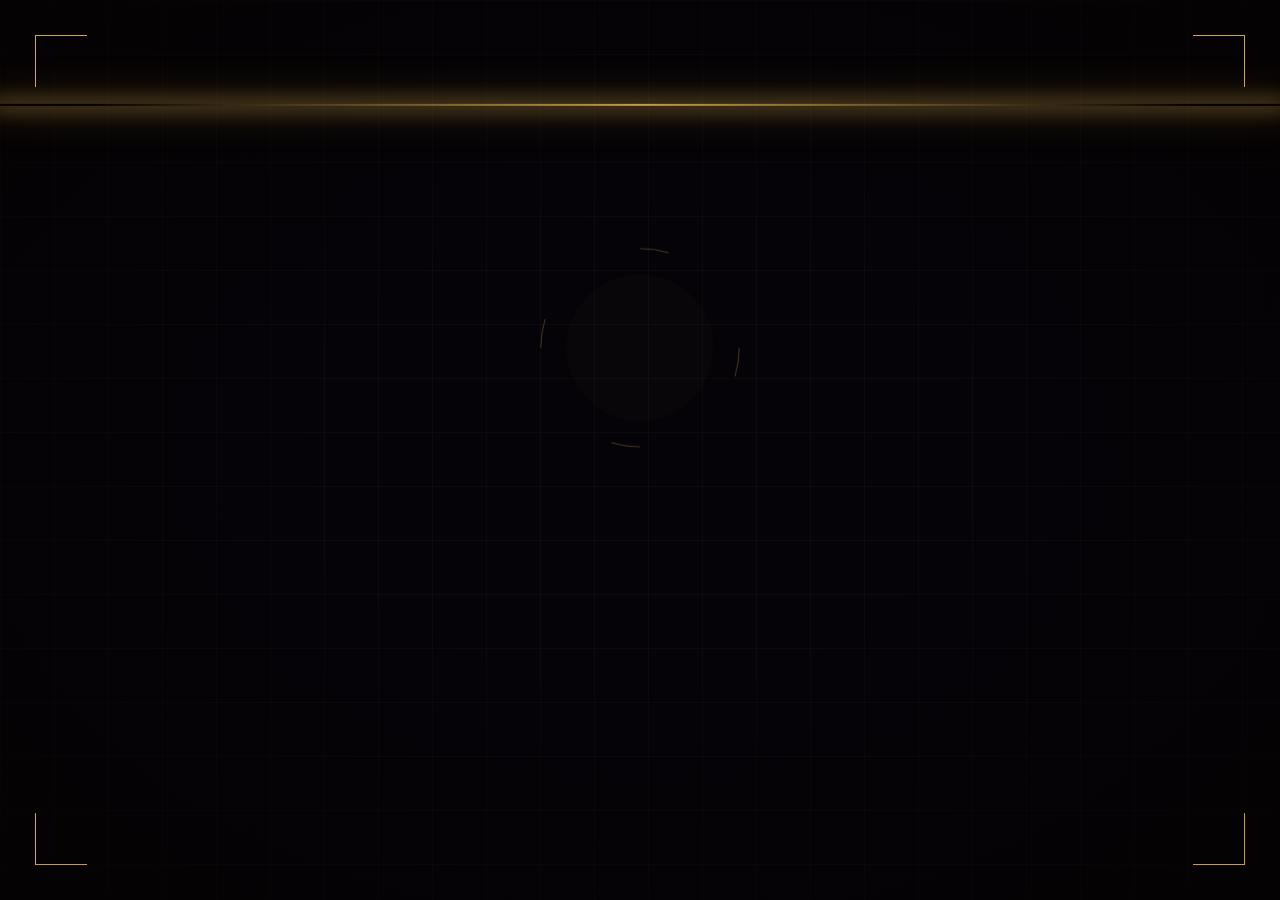
==== commit afc98ee1: "新增：量化操作" ====
--- a/auctions/index.html
+++ b/auctions/index.html
@@ -31,9 +31,9 @@
       <span class="bw-nav-slash" aria-hidden="true"></span>
       <a href="https://item.wfspeed.run"        target="_blank" rel="noopener" class="bw-htab bw-nav-link"><span class="bw-tab-fill"></span><span class="bw-nav-shine"></span><span class="bw-nav-label">物品查询</span></a>
       <span class="bw-nav-slash" aria-hidden="true"></span>
-      <a href="https://relic.wfspeed.run"            target="_blank" rel="noopener" class="bw-htab bw-nav-link"><span class="bw-tab-fill"></span><span class="bw-nav-shine"></span><span class="bw-nav-label">核桃溯源</span></a>
-      <span class="bw-nav-slash" aria-hidden="true"></span>
-      <a href="https://wenxin.baidu.com/?enter_type=chat_site" target="_blank" rel="noopener" class="bw-htab bw-nav-link"><span class="bw-tab-fill"></span><span class="bw-nav-shine"></span><span class="bw-nav-label">人工智能</span></a>
+      <a href="https://relic.wfspeed.run" target="_blank" rel="noopener" class="bw-htab bw-nav-link"><span class="bw-tab-fill"></span><span class="bw-nav-shine"></span><span class="bw-nav-label">核桃溯源</span></a>
+      <span class="bw-nav-slash" aria-hidden="true"></span>
+      <a href="/quant" class="bw-htab bw-nav-link"><span class="bw-tab-fill"></span><span class="bw-nav-shine"></span><span class="bw-nav-label">量化操作</span></a>
       <span class="bw-nav-slash" aria-hidden="true"></span>
       <a href="/auctions" class="bw-htab bw-nav-link is-current"><span class="bw-tab-fill"></span><span class="bw-nav-shine"></span><span class="bw-nav-label">拍卖功能</span></a>
       <span class="bw-nav-slash" aria-hidden="true"></span>
@@ -55,9 +55,9 @@
       <a href="https://world.wfspeed.run" target="_blank" rel="noopener" class="bw-drawer-link">世界状态</a>
       <a href="https://eelog.wfspeed.run"      target="_blank" rel="noopener" class="bw-drawer-link">日志分析</a>
       <a href="https://item.wfspeed.run"        target="_blank" rel="noopener" class="bw-drawer-link">物品查询</a>
-      <a href="https://relic.wfspeed.run"            target="_blank" rel="noopener" class="bw-drawer-link">核桃溯源</a>
-      <a href="https://wenxin.baidu.com/?enter_type=chat_site" target="_blank" rel="noopener" class="bw-drawer-link">人工智能</a>
       <div class="bw-drawer-sep"></div>
+      <a href="https://relic.wfspeed.run" target="_blank" rel="noopener" class="bw-drawer-link">核桃溯源</a>
+      <a href="/quant"      class="bw-drawer-link">量化操作</a>
       <a href="/auctions"   class="bw-drawer-link is-current">拍卖功能</a>
     </div>
     <div class="bw-drawer-logout">
@@ -134,6 +134,17 @@
       <div id="bw-auc-search-zone">
         <!-- 筛选器（按类型动态渲染） -->
         <div class="bw-auc-filters" id="bw-auc-filters"></div>
+
+        <!-- 识图区（仅裂罅Mod） -->
+        <div class="bw-auc-ocr-zone" id="bw-auc-ocr-zone" style="display:none">
+          <div class="bw-auc-ocr-label">识图自动填入 — 裂罅Mod 截图</div>
+          <div class="bw-shot-drop" id="bw-auc-ocr-drop">
+            <svg class="bw-shot-drop-icon" width="20" height="20" viewBox="0 0 24 24" fill="none" stroke="currentColor" stroke-width="1.6" stroke-linecap="round" stroke-linejoin="round"><rect x="3" y="3" width="18" height="18" rx="2"/><circle cx="8.5" cy="8.5" r="1.5"/><polyline points="21 15 16 10 5 21"/></svg>
+            <span>粘贴截图 / 拖拽图片 / <b>点击选择文件</b> — 自动识别词条并填入搜索条件</span>
+          </div>
+          <div class="bw-shot-strip" id="bw-auc-ocr-strip"></div>
+          <div class="bw-auc-ocr-result" id="bw-auc-ocr-result"></div>
+        </div>
 
         <div class="bw-auc-search-row">
           <button class="bw-drawer-btn-update bw-auc-search-btn" id="bw-auc-search-btn">
@@ -266,6 +277,7 @@
   <script src="/js/vendor/gsap/gsap.min.js"></script>
   <script src="/js/vendor/gsap/ScrollTrigger.min.js"></script>
   <script src="/js/shared.js"></script>
+  <script src="/js/ocr-shared.js"></script>
   <script src="/js/auctions.js"></script>
 </body>
 </html>
--- a/css/main.css
+++ b/css/main.css
@@ -1044,6 +1044,141 @@
   box-shadow: none;
 }
 
+/* ========== 重要提醒 — 暗红大型居中弹窗（登录页 + 主页共用） ========== */
+.bw-important-overlay {
+  position: fixed; inset: 0; z-index: 960;
+  display: flex; align-items: center; justify-content: center;
+  background: rgba(8,0,0,.62);
+  backdrop-filter: blur(10px); -webkit-backdrop-filter: blur(10px);
+  opacity: 0; visibility: hidden;
+  transition: opacity .28s ease, visibility 0s linear .28s;
+  padding: 1rem;
+}
+.bw-important-overlay.show {
+  opacity: 1; visibility: visible;
+  transition: opacity .28s ease, visibility 0s linear 0s;
+}
+.bw-important-box {
+  position: relative;
+  width: 680px; max-width: min(92vw, 680px);
+  max-height: 90vh; overflow-y: auto;
+  background: linear-gradient(160deg, #2a0a0e 0%, #4a0f16 38%, #5e121a 70%, #3d080e 100%);
+  border: 1px solid rgba(255,60,60,.55);
+  box-shadow: 0 0 60px rgba(185,28,28,.5), 0 0 0 1px rgba(255,60,60,.14), 0 18px 48px rgba(0,0,0,.65);
+  padding: 2.6rem 2.4rem 2rem;
+  text-align: center;
+  transform: scale(.88) translateY(18px); opacity: 0;
+  transition: transform .36s cubic-bezier(.22,.68,0,1.18), opacity .26s ease;
+  scrollbar-width: thin; scrollbar-color: rgba(255,80,80,.35) transparent;
+}
+.bw-important-overlay.show .bw-important-box {
+  transform: scale(1) translateY(0); opacity: 1;
+}
+.bw-important-box::-webkit-scrollbar { width: 6px; }
+.bw-important-box::-webkit-scrollbar-thumb { background: rgba(255,80,80,.35); border-radius: 999px; }
+/* 顶部暗红高光 */
+.bw-important-box::before {
+  content: '';
+  position: absolute; top: 0; left: 8%; right: 8%; height: 2px;
+  background: linear-gradient(90deg, transparent, #ff3b3b 20%, #ff6b6b 50%, #ff3b3b 80%, transparent);
+  box-shadow: 0 0 18px rgba(255,60,60,.75), 0 0 36px rgba(255,60,60,.4);
+}
+/* 四角暗红描边（复用 .bw-c 但覆盖颜色） */
+.bw-important-box .bw-c {
+  border-color: rgba(255,60,60,.7) !important;
+  width: 18px; height: 18px;
+}
+/* 右上角关闭 X */
+.bw-important-x {
+  position: absolute; top: .65rem; right: .7rem;
+  width: 32px; height: 32px;
+  display: flex; align-items: center; justify-content: center;
+  background: rgba(255,255,255,.06);
+  border: 1px solid rgba(255,80,80,.35);
+  color: rgba(255,210,210,.9);
+  font-size: 1.35rem; line-height: 1; cursor: pointer;
+  transition: background .18s, border-color .18s, color .18s, box-shadow .18s;
+}
+.bw-important-x:hover {
+  background: rgba(255,60,60,.18);
+  border-color: rgba(255,80,80,.65);
+  color: #fff;
+  box-shadow: 0 0 14px rgba(255,60,60,.45);
+}
+/* 图标 */
+.bw-important-icon {
+  width: 64px; height: 64px; margin: 0 auto 1.1rem;
+  border-radius: 50%;
+  display: flex; align-items: center; justify-content: center;
+  background: radial-gradient(circle, rgba(255,60,60,.22) 0%, rgba(120,12,18,.45) 58%, transparent 72%);
+  border: 1.6px solid rgba(255,60,60,.6);
+  color: #ff4d4d;
+  font-family: var(--f-main, system-ui); font-weight: 900; font-size: 2rem; line-height: 1;
+  text-shadow: 0 0 14px rgba(255,60,60,.7);
+  box-shadow: 0 0 28px rgba(255,60,60,.35), inset 0 0 18px rgba(255,60,60,.12);
+  animation: bwImportantPulse 2.2s ease-in-out infinite;
+}
+@keyframes bwImportantPulse {
+  0%,100% { box-shadow: 0 0 20px rgba(255,60,60,.32), inset 0 0 18px rgba(255,60,60,.12); transform: scale(1); }
+  50%      { box-shadow: 0 0 38px rgba(255,60,60,.58), inset 0 0 22px rgba(255,60,60,.18); transform: scale(1.03); }
+}
+/* 标题 */
+.bw-important-title {
+  font-family: var(--f-main, system-ui); font-weight: 900; font-size: 1.55rem;
+  letter-spacing: .14em;
+  color: #fff5f5;
+  text-shadow: 0 0 18px rgba(255,60,60,.55), 0 0 40px rgba(255,60,60,.25);
+  margin-bottom: 1rem;
+}
+/* 正文 */
+.bw-important-msg {
+  text-align: left;
+  color: #f8d7d7;
+  font-size: .96rem; line-height: 1.85;
+  word-break: break-word;
+}
+.bw-important-msg p { margin: 0 0 .9em; }
+.bw-important-msg p:last-child { margin-bottom: 0; }
+/* 高亮关键词 */
+.bw-important-hl {
+  color: #fff;
+  font-weight: 800;
+  background: linear-gradient(180deg, rgba(255,60,60,.22), rgba(255,60,60,.12));
+  border: 1px solid rgba(255,110,110,.32);
+  padding: .04em .38em;
+  border-radius: 3px;
+  white-space: nowrap;
+  text-shadow: 0 0 8px rgba(255,60,60,.5);
+}
+/* 底部按钮 */
+.bw-important-close {
+  display: inline-flex; align-items: center; justify-content: center;
+  margin-top: 1.7rem; min-width: 168px; padding: .72rem 1.6rem;
+  font-family: var(--f-main, system-ui); font-size: .92rem; font-weight: 800;
+  letter-spacing: .14em; cursor: pointer;
+  background: linear-gradient(135deg, #b91c1c 0%, #7f0f17 100%);
+  border: 1px solid #ff4d4d;
+  color: #fff;
+  box-shadow: 0 0 0 rgba(255,60,60,0);
+  transition: box-shadow .2s ease, filter .2s ease, transform .12s ease, background .2s ease;
+}
+.bw-important-close:hover {
+  background: linear-gradient(135deg, #d42222 0%, #99131e 100%);
+  box-shadow: 0 0 22px rgba(255,60,60,.55), 0 0 48px rgba(255,60,60,.28);
+  filter: brightness(1.08);
+}
+.bw-important-close:active { transform: scale(.98); }
+
+@media (max-width: 520px) {
+  .bw-important-box { padding: 2rem 1.3rem 1.6rem; width: 96vw; max-width: 96vw; }
+  .bw-important-title { font-size: 1.3rem; letter-spacing: .1em; }
+  .bw-important-msg { font-size: .9rem; line-height: 1.75; }
+  .bw-important-icon { width: 56px; height: 56px; font-size: 1.7rem; }
+  .bw-important-close { min-width: 140px; width: 100%; }
+}
+
+
+
 /* ─── 巨型 Warframe 徽标呼吸背景 ─── */
 .bw-wf-bg {
   position: fixed; inset: 0; z-index: 1; pointer-events: none;
@@ -1353,12 +1488,12 @@
 /* 搜索框 */
 .bw-search-wrap { position: relative; }
 .bw-search-input {
-  width: 160px; padding: .3rem .7rem;
+  width: 140px; padding: .3rem .7rem;
   background: var(--c-input-bg); border: 1px solid rgba(var(--g-deep),.32);
   border-radius: var(--r-sm); color: var(--c-input-text); font-size: .88rem;
   outline: none; transition: border-color var(--ease-fast), width .2s ease;
 }
-.bw-search-input:focus { border-color: var(--c-gold-mid); width: 200px; }
+.bw-search-input:focus { border-color: var(--c-gold-mid); width: 180px; }
 .bw-search-input::placeholder { color: var(--c-input-placeholder); }
 
 /* 均价倍率 */
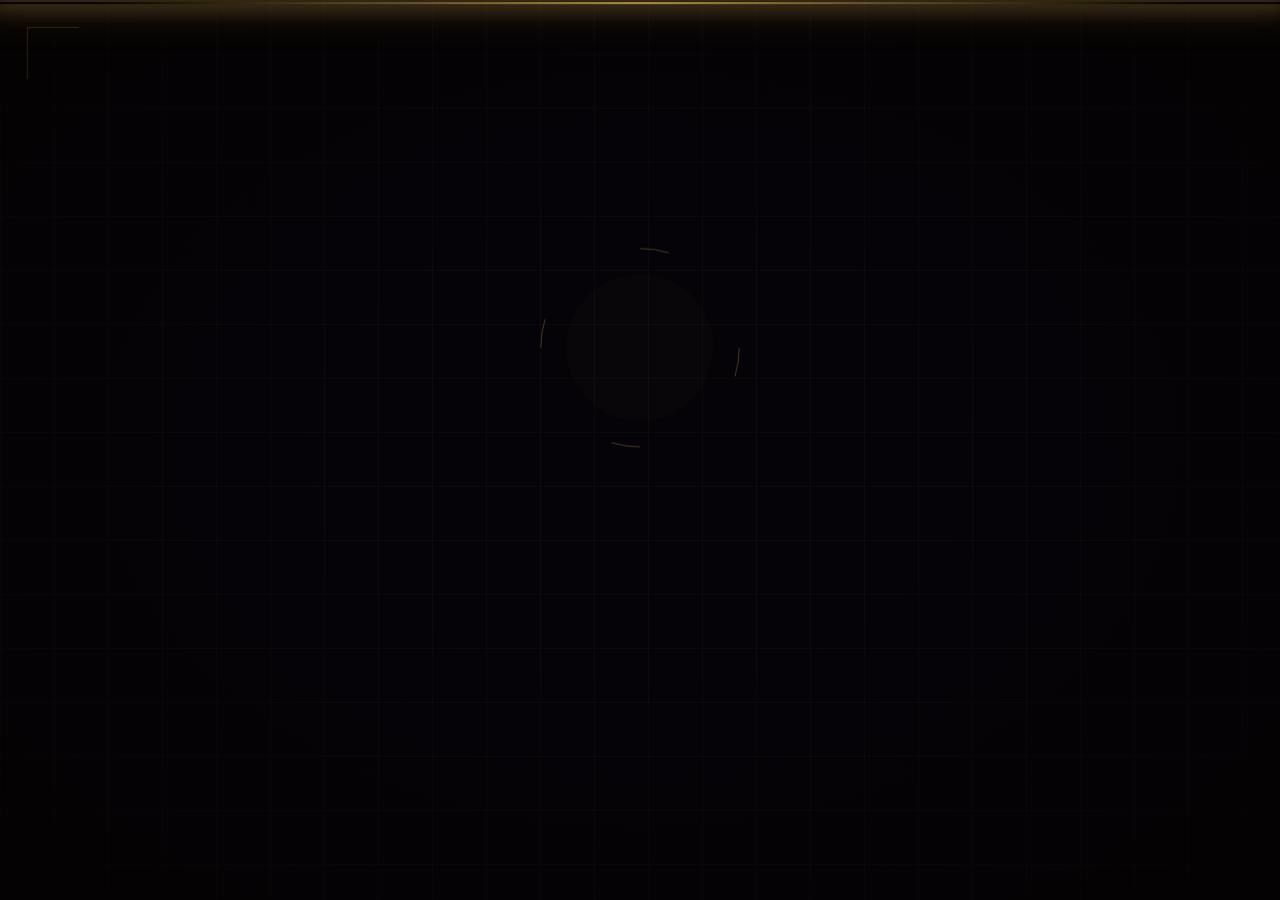
==== commit 9d62c148: "chore: remove OCR from auctions (thorough, keep PWM_KV)" ====
--- a/auctions/index.html
+++ b/auctions/index.html
@@ -134,16 +134,8 @@
       <div id="bw-auc-search-zone">
         <!-- 筛选器（按类型动态渲染） -->
         <div class="bw-auc-filters" id="bw-auc-filters"></div>
-
-        <!-- 识图区（仅裂罅Mod） -->
-        <div class="bw-auc-ocr-zone" id="bw-auc-ocr-zone" style="display:none">
-          <div class="bw-auc-ocr-label">识图自动填入 — 裂罅Mod 截图</div>
-          <div class="bw-shot-drop" id="bw-auc-ocr-drop">
-            <svg class="bw-shot-drop-icon" width="20" height="20" viewBox="0 0 24 24" fill="none" stroke="currentColor" stroke-width="1.6" stroke-linecap="round" stroke-linejoin="round"><rect x="3" y="3" width="18" height="18" rx="2"/><circle cx="8.5" cy="8.5" r="1.5"/><polyline points="21 15 16 10 5 21"/></svg>
             <span>粘贴截图 / 拖拽图片 / <b>点击选择文件</b> — 自动识别词条并填入搜索条件</span>
           </div>
-          <div class="bw-shot-strip" id="bw-auc-ocr-strip"></div>
-          <div class="bw-auc-ocr-result" id="bw-auc-ocr-result"></div>
         </div>
 
         <div class="bw-auc-search-row">
@@ -277,7 +269,6 @@
   <script src="/js/vendor/gsap/gsap.min.js"></script>
   <script src="/js/vendor/gsap/ScrollTrigger.min.js"></script>
   <script src="/js/shared.js"></script>
-  <script src="/js/ocr-shared.js"></script>
-  <script src="/js/auctions.js"></script>
+<script src="/js/auctions.js"></script>
 </body>
 </html>
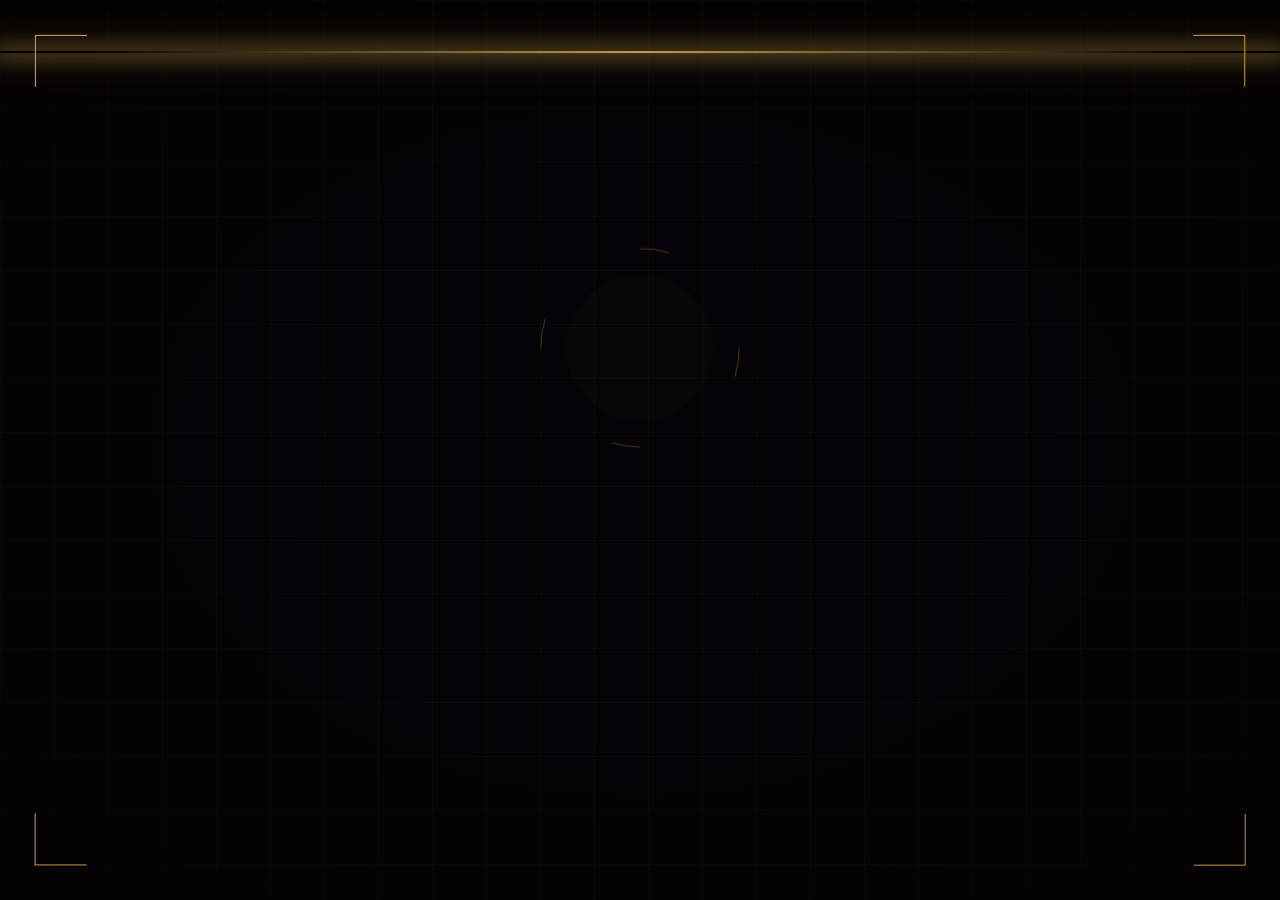
==== commit cf9af8af: "fix: remove OCR hint line from auctions (thorough)" ====
--- a/auctions/index.html
+++ b/auctions/index.html
@@ -134,9 +134,7 @@
       <div id="bw-auc-search-zone">
         <!-- 筛选器（按类型动态渲染） -->
         <div class="bw-auc-filters" id="bw-auc-filters"></div>
-            <span>粘贴截图 / 拖拽图片 / <b>点击选择文件</b> — 自动识别词条并填入搜索条件</span>
-          </div>
-        </div>
+
 
         <div class="bw-auc-search-row">
           <button class="bw-drawer-btn-update bw-auc-search-btn" id="bw-auc-search-btn">
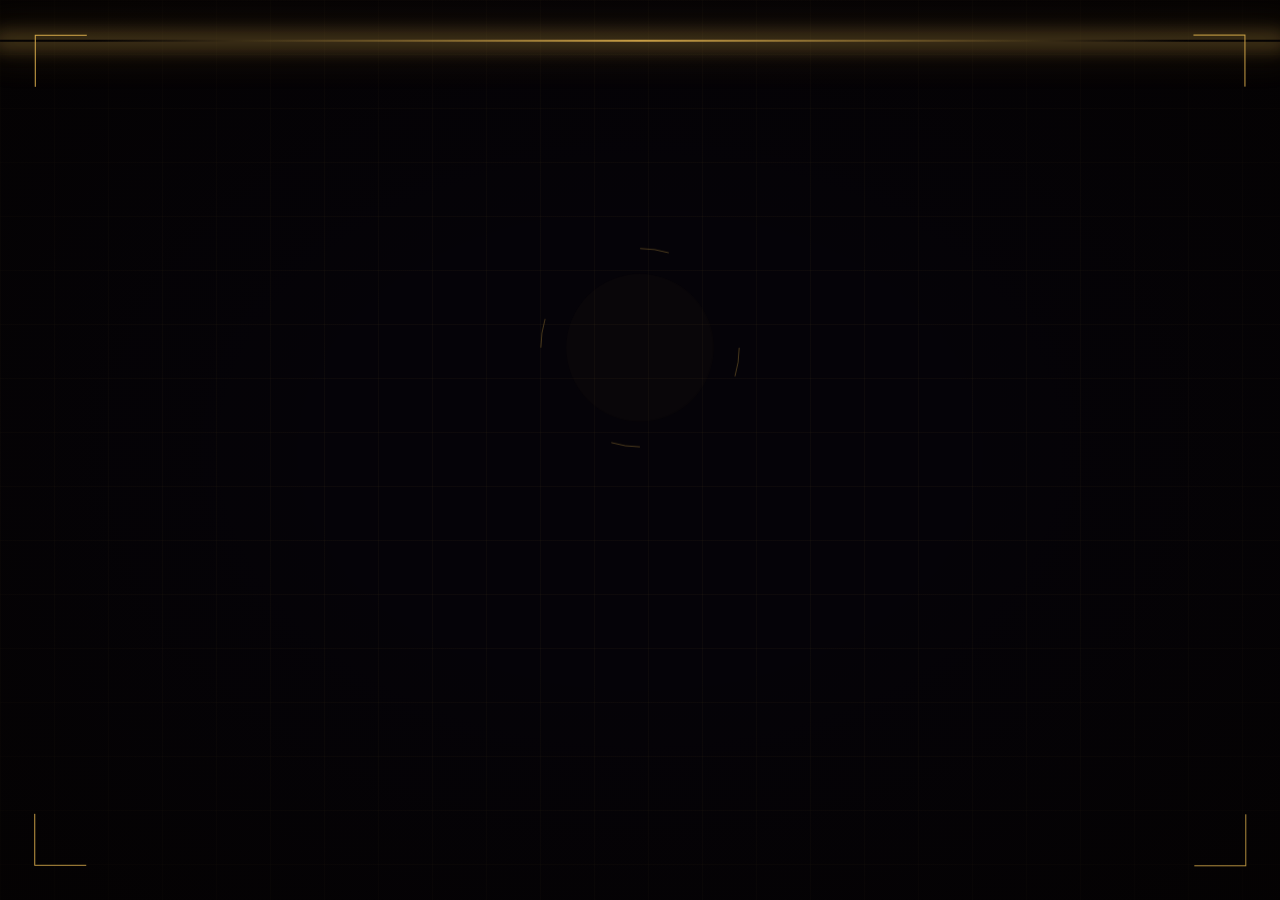
==== commit 82011713: "feat(data): publish verified Public-WM raw release pointers" ====
--- a/auctions/index.html
+++ b/auctions/index.html
@@ -266,7 +266,8 @@
 
   <script src="/js/vendor/gsap/gsap.min.js"></script>
   <script src="/js/vendor/gsap/ScrollTrigger.min.js"></script>
+  <script src="/js/release-data.js?v=20261027-rawrelease"></script>
   <script src="/js/shared.js"></script>
-<script src="/js/auctions.js"></script>
+<script src="/js/auctions.js?v=20261027-rawrelease"></script>
 </body>
 </html>
--- a/css/main.css
+++ b/css/main.css
@@ -13,53 +13,37 @@
 
 /* ── 可选字体：中文（体积大，只提供 woff2，优先走 Ws-Web CDN，本仓副本兜底） ── */
 @font-face {
-  font-family: '仓迹高德国妙黑';
-  src: url('https://wfspeed.run/fonts/仓迹高德国妙黑.woff2') format('woff2'),
-       url('../fonts/仓迹高德国妙黑.woff2') format('woff2');
+  font-family: '仓迹高德国妙黑';  src: url('../fonts/仓迹高德国妙黑.woff2') format('woff2');
   font-weight: 400 900; font-style: normal; font-display: swap;
 }
 @font-face {
-  font-family: '演示秋鸿楷';
-  src: url('https://wfspeed.run/fonts/演示秋鸿楷.woff2') format('woff2'),
-       url('../fonts/演示秋鸿楷.woff2') format('woff2');
+  font-family: '演示秋鸿楷';  src: url('../fonts/演示秋鸿楷.woff2') format('woff2');
   font-weight: 400 900; font-style: normal; font-display: swap;
 }
 @font-face {
-  font-family: 'QIJIFALLBACK';
-  src: url('https://wfspeed.run/fonts/QIJIFALLBACK.woff2') format('woff2'),
-       url('../fonts/QIJIFALLBACK.woff2') format('woff2');
+  font-family: 'QIJIFALLBACK';  src: url('../fonts/QIJIFALLBACK.woff2') format('woff2');
   font-weight: 400 900; font-style: normal; font-display: swap;
 }
 
 /* ── 可选字体：英文/数字 ── */
 @font-face {
-  font-family: 'Teko-Bold-5';
-  src: url('https://wfspeed.run/fonts/Teko-Bold-5.woff2') format('woff2'),
-       url('../fonts/Teko-Bold-5.woff2') format('woff2');
+  font-family: 'Teko-Bold-5';  src: url('../fonts/Teko-Bold-5.woff2') format('woff2');
   font-weight: 700; font-style: normal; font-display: swap;
 }
 @font-face {
-  font-family: 'LEMONMILK-MediumItalic';
-  src: url('https://wfspeed.run/fonts/LEMONMILK-MediumItalic.woff2') format('woff2'),
-       url('../fonts/LEMONMILK-MediumItalic.woff2') format('woff2');
+  font-family: 'LEMONMILK-MediumItalic';  src: url('../fonts/LEMONMILK-MediumItalic.woff2') format('woff2');
   font-weight: 500; font-style: italic; font-display: swap;
 }
 @font-face {
-  font-family: 'Cako-Black';
-  src: url('https://wfspeed.run/fonts/Cako-Black.woff2') format('woff2'),
-       url('../fonts/Cako-Black.woff2') format('woff2');
+  font-family: 'Cako-Black';  src: url('../fonts/Cako-Black.woff2') format('woff2');
   font-weight: 900; font-style: normal; font-display: swap;
 }
 @font-face {
-  font-family: 'Adieu-Regular-Bold';
-  src: url('https://wfspeed.run/fonts/Adieu-Regular-Bold.woff2') format('woff2'),
-       url('../fonts/Adieu-Regular-Bold.woff2') format('woff2');
+  font-family: 'Adieu-Regular-Bold';  src: url('../fonts/Adieu-Regular-Bold.woff2') format('woff2');
   font-weight: 700; font-style: normal; font-display: swap;
 }
 @font-face {
-  font-family: 'Elsie-Black';
-  src: url('https://wfspeed.run/fonts/Elsie-Black.woff2') format('woff2'),
-       url('../fonts/Elsie-Black.woff2') format('woff2');
+  font-family: 'Elsie-Black';  src: url('../fonts/Elsie-Black.woff2') format('woff2');
   font-weight: 900; font-style: normal; font-display: swap;
 }
 
@@ -1829,6 +1813,23 @@
   from { background-position: 0 0, 0% 0%; }
   to   { background-position: 0 0, -100% -100%; }
 }
+.bw-batch-bar-wrap.is-indeterminate { overflow: hidden; }
+.bw-batch-bar.is-indeterminate {
+  width: 32% !important;
+  transform: translateX(-100%);
+  animation: batchBarFlow 1.3s linear infinite, bwBatchIndeterminate 1.25s ease-in-out infinite;
+}
+@keyframes bwBatchIndeterminate {
+  from { transform: translateX(-100%); }
+  to   { transform: translateX(310%); }
+}
+@media (prefers-reduced-motion: reduce) {
+  .bw-batch-bar.is-indeterminate { animation: none !important; transform: translateX(35%); }
+}
+html[data-fui-theme="minimal"] .bw-batch-bar.is-indeterminate {
+  animation: none !important;
+  transform: translateX(35%);
+}
 /* 彗星头部：始终贴在进度条当前前沿，随宽度变化自动跟随 */
 .bw-batch-bar::after {
   content: '';
@@ -1846,6 +1847,9 @@
   50%       { opacity: 1;   transform: translate(50%,-50%) scale(1.3); }
 }
 .bw-batch-prog-text { font-size: .72rem; color: var(--c-text2); white-space: nowrap; font-variant-numeric: tabular-nums; }
+.bw-batch-refresh-status { margin-top: .4rem; color: var(--c-text2); font-size: .72rem; line-height: 1.45; }
+.bw-batch-refresh-status[hidden] { display: none; }
+.bw-batch-refresh-status.is-error { color: var(--c-err-text); }
 .bw-batch-abort-btn {
   display: inline-flex; align-items: center; gap: .28rem;
   padding: .22rem .6rem; flex-shrink: 0;
@@ -2306,6 +2310,21 @@
 
 .bw-drawer-field { display: flex; flex-direction: column; gap: .38rem; }
 .bw-drawer-label { font-size: .72rem; font-weight: 700; color: var(--c-text2); letter-spacing: .06em; text-transform: uppercase; }
+
+.bw-edit-orderbook { border: 1px solid var(--c-border); border-radius: var(--r-md); background: rgba(var(--g-deep),.12); padding: .7rem; }
+.bw-edit-orderbook-head { display: flex; align-items: center; justify-content: space-between; gap: .5rem; margin-bottom: .55rem; }
+.bw-edit-orderbook-refresh { flex: 0 0 auto; padding: .22rem .55rem; border: 1px solid var(--c-btn-ghost-border); border-radius: var(--r-sm); background: var(--c-btn-ghost-bg); color: var(--c-text2); font: inherit; font-size: .68rem; cursor: pointer; }
+.bw-edit-orderbook-refresh:hover { border-color: var(--c-gold-mid); color: var(--c-white); }
+.bw-edit-orderbook-refresh:disabled { opacity: .55; cursor: wait; }
+.bw-edit-orderbook-list { min-height: 2.4rem; color: var(--c-text2); font-size: .74rem; }
+.bw-edit-orderbook-empty { padding: .35rem 0; color: var(--c-text2); }
+.bw-edit-order-list { display: grid; gap: .38rem; margin: 0; padding: 0; list-style: none; }
+.bw-edit-order-row { display: flex; align-items: center; justify-content: space-between; gap: .5rem; min-width: 0; padding: .38rem .45rem; border: 1px solid var(--c-border); border-radius: var(--r-sm); background: rgba(var(--g-deep),.1); }
+.bw-edit-order-user { min-width: 0; overflow: hidden; text-overflow: ellipsis; white-space: nowrap; color: var(--c-text); }
+.bw-edit-order-meta { display: block; margin-top: .12rem; color: var(--c-text2); font-size: .65rem; }
+.bw-edit-order-price { flex: 0 0 auto; font-size: .9rem; font-weight: 800; white-space: nowrap; }
+.bw-edit-order-price.is-sell { color: var(--c-sell-text); }
+.bw-edit-order-price.is-buy { color: var(--c-buy-text); }
 
 .bw-vis-pills { display: flex; gap: .4rem; }
 .bw-vis-pill {
